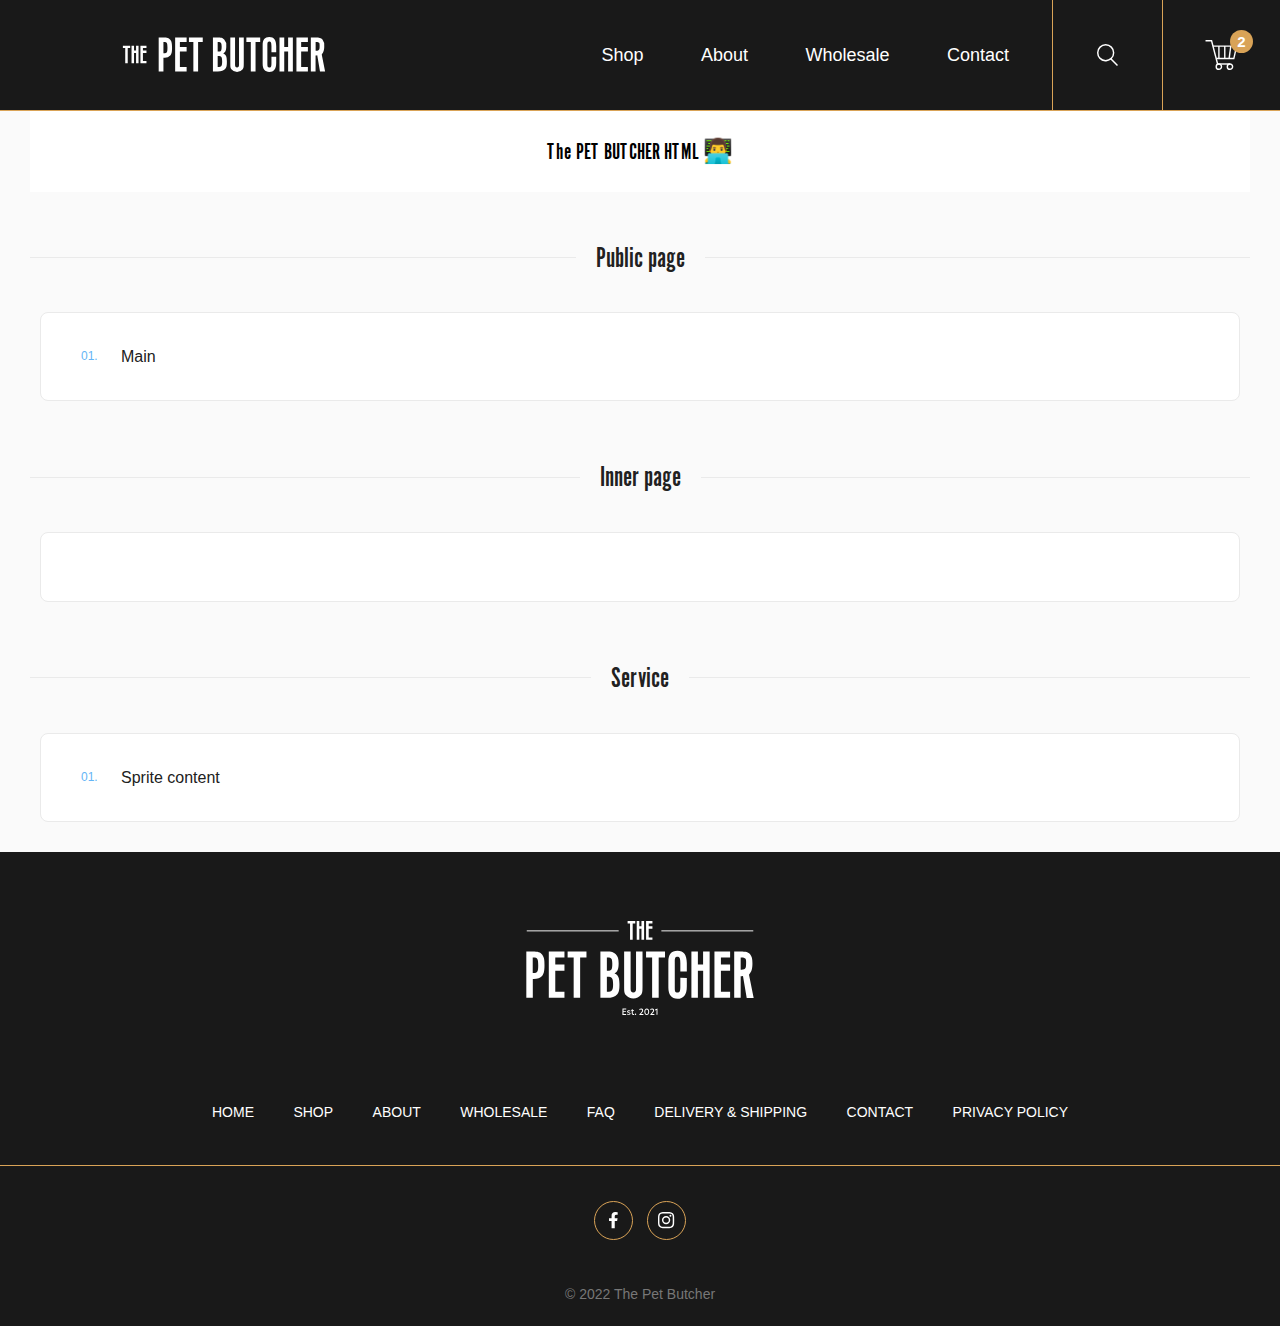
==== index.html @ 8dacd33e "first commit" ====
<!DOCTYPE html>
<html lang="ru">
<head>
    <meta charset="UTF-8">
    <title>the PET BUTCHER</title>
    <meta name="viewport"
          content="width=device-width, user-scalable=no, initial-scale=1.0, maximum-scale=1.0, minimum-scale=1.0">
    <meta http-equiv="X-UA-Compatible" content="ie=edge">
    <link rel="icon" href="favicons/favicon.ico" sizes="any"><!-- 32×32 -->
    <link rel="apple-touch-icon" href="favicons/apple-touch-icon.png"><!-- 180×180 -->
    <link rel="manifest" href="favicons/manifest.webapp">
    <link rel="icon" href="favicons/favicon.svg" type="image/svg+xml">
    <link rel="stylesheet" href="css/plugins.css">
    <link rel="stylesheet" href="css/style.css">
</head>
<body>
<div class="global-wrapper">
    <header class="header">
        <div class="header__row">
            <a href="/" class="header__logo">
                <svg>
                    <use xlink:href="#logo-ico"></use>
                </svg>
            </a>
            <div class="header__nav">
                <div class="header__links">
                    <a href="#" class="header__links-item">Shop</a>
                    <a href="#" class="header__links-item">About</a>
                    <a href="#" class="header__links-item">Wholesale</a>
                    <a href="#" class="header__links-item">Contact</a>
                </div>
                <a href="#" class="header__search">
                    <svg>
                        <use xlink:href="#search-ico"></use>
                    </svg>
                </a>
                <a href="#" class="header__basket">
                    <svg>
                        <use xlink:href="#basket-ico"></use>
                    </svg>
                    <span class="header__basket-circle">2</span>
                </a>
    
            </div>
        </div>
    </header>
    <div class="main">
        <div class="mbox">
            <div class="head-line">
                <h1>The PET BUTCHER HTML 👨&zwj;💻 </h1>
            </div>

            <div class="wrap">

                <h5>Public page</h5>
                <ol class="box">
                    <li>
                        <a href="main.html" class="true">
                            Main
                        </a>
                    </li>
                </ol>
                <h5>Inner page</h5>
                <ol class="box">
                    <li></li>
                </ol>
                <h5>Service</h5>
                <ol class="box">
                    <li>
                        <a href="sprite.html" class="true">
                            Sprite content
                        </a>
                    </li>
                </ol>
            </div>
        </div>
    </div>
    <footer class="footer">
        <div class="footer__top">
            <div class="mbox">
                <a href="#" class="footer__logo">
                    <svg>
                        <use xlink:href="#footer-logo"></use>
                    </svg>
                </a>
                <div class="footer__nav">
                    <a href="#" class="footer__link">Home</a>
                    <a href="#" class="footer__link">Shop</a>
                    <a href="#" class="footer__link">About</a>
                    <a href="#" class="footer__link">Wholesale</a>
                    <a href="#" class="footer__link">FAQ</a>
                    <a href="#" class="footer__link">Delivery & Shipping</a>
                    <a href="#" class="footer__link">Contact</a>
                    <a href="#" class="footer__link">Privacy Policy</a>
                </div>
            </div>
        </div>
        <div class="footer__bottom">
            <div class="mbox">
                <div class="footer__social">
                    <a href="#" class="footer__social-unit">
                        <svg>
                            <use xlink:href="#fb-ico"></use>
                        </svg>
                    </a>
                    <a href="#" class="footer__social-unit">
                        <svg>
                            <use xlink:href="#insta-ico"></use>
                        </svg>
                    </a>
                </div>
                <span class="footer__copyright">© 2022 The Pet Butcher</span>
            </div>
        </div>
    </footer>
    <script>
        let today = new Date();
        let date = today.getFullYear() + '-' + (today.getMonth() + 1) + '-' + today.getDate();
        let time = today.getHours() + ":" + today.getMinutes() + ":" + today.getSeconds();
        let dateTime = date + ' ' + time;
    
        let revision = dateTime;
        let file = 'images/sprite.svg';
    </script>
    <script src="js/plugins.js"></script>
    <script src="js/base.js"></script>
    <script src="js/dev.js"></script>
    <style>
        body {
            font-family: Roboto, Helvetica, Arial, sans-serif;
            font-size: 16px;
            background-color: #fafafa;
            color: #212121;
            margin: 0;
        }

        .head-line {
            background-color: #fff;
            text-align: center;
        }

        .head-line h1 {
            margin: 0 auto;
            padding: 20px 10px;
            max-width: 1280px;
            min-height: 68px;
            box-sizing: border-box;
            color: #000;
            font-size: 24px;
            font-weight: 300;
            word-wrap: break-word;
        }

        .wrap {
            padding: 10px;
            text-align: center;
            overflow: hidden;
        }

        h5 {
            text-align: center;
            position: relative;
            display: inline-block;
            max-width: 1280px;
            margin: 30px 0 10px;
            padding: 0 20px;
            background-color: #fafafa;
            font-weight: 400;
            font-size: 30px;
        }

        h5:before {
            content: '';
            position: absolute;
            height: 1px;
            width: 1280px;
            background-color: #eaeaea;
            top: 50%;
            left: 50%;
            -webkit-transform: translateX(-50%);
            transform: translateX(-50%);
            z-index: -1;
        }

        a {
            color: #212121;
            text-decoration: none;
        }

        a.not-ready {
            opacity: .5;
        }

        a:hover {
            color: #212121;
            text-decoration: underline;
        }

        .box {
            padding: 20px 40px;
            margin: 20px auto;
            width: 100%;
            max-width: 1280px;
            border-radius: 8px;
            box-sizing: border-box;
            border: 1px solid #eaeaea;
            background-color: #fff;
            text-align: left;
            -webkit-columns: 210px auto;
            columns: 210px auto;
            -webkit-column-gap: 50px;
            column-gap: 50px;
            -webkit-column-rule: 1px solid #f2f2f2;
            column-rule: 1px solid #f2f2f2;
        }

        ol,
        ul {
            list-style-type: none;
        }

        li {
            word-wrap: break-word;
            display: inline-block;
            box-sizing: border-box;
            width: 100%;
            padding: 10px 15px 10px 40px;
            position: relative;
        }

        li a::before {
            position: absolute;
            display: inline-block;
        }

        ol {
            counter-reset: item;
        }

        ol li {
            counter-increment: item;
        }

        ol li a::before {
            content: counter(item, decimal-leading-zero) ".";
            top: 13px;
            left: 0;
            color: #64b5f6;
            font-size: 12px;
            font-weight: 500;
            z-index: 10;
        }

        ol li a:visited::before {
            color: #ba68c8;
        }

        ul li a::before {
            content: '';
            top: 18px;
            left: 8px;
            width: 6px;
            height: 6px;
            border-radius: 50%;
            background-color: #64b5f6;
        }

        ul li a:visited::before {
            background-color: #ba68c8;
        }
    </style>
</div>
</body>
</html>
---- css/plugins.css ----
.choices{position:relative;margin-bottom:24px;font-size:16px}.choices:focus{outline:0}.choices:last-child{margin-bottom:0}.choices.is-disabled .choices__inner,.choices.is-disabled .choices__input{background-color:#eaeaea;cursor:not-allowed;-webkit-user-select:none;-ms-user-select:none;user-select:none}.choices.is-disabled .choices__item{cursor:not-allowed}.choices [hidden]{display:none!important}.choices[data-type*=select-one]{cursor:pointer}.choices[data-type*=select-one] .choices__inner{padding-bottom:7.5px}.choices[data-type*=select-one] .choices__input{display:block;width:100%;padding:10px;border-bottom:1px solid #ddd;background-color:#fff;margin:0}.choices[data-type*=select-one] .choices__button{background-image:url([data-uri]);padding:0;background-size:8px;position:absolute;top:50%;right:0;margin-top:-10px;margin-right:25px;height:20px;width:20px;border-radius:10em;opacity:.5}.choices[data-type*=select-one] .choices__button:focus,.choices[data-type*=select-one] .choices__button:hover{opacity:1}.choices[data-type*=select-one] .choices__button:focus{box-shadow:0 0 0 2px #00bcd4}.choices[data-type*=select-one] .choices__item[data-value=''] .choices__button{display:none}.choices[data-type*=select-one]:after{content:'';height:0;width:0;border-style:solid;border-color:#333 transparent transparent;border-width:5px;position:absolute;right:11.5px;top:50%;margin-top:-2.5px;pointer-events:none}.choices[data-type*=select-one].is-open:after{border-color:transparent transparent #333;margin-top:-7.5px}.choices[data-type*=select-one][dir=rtl]:after{left:11.5px;right:auto}.choices[data-type*=select-one][dir=rtl] .choices__button{right:auto;left:0;margin-left:25px;margin-right:0}.choices[data-type*=select-multiple] .choices__inner,.choices[data-type*=text] .choices__inner{cursor:text}.choices[data-type*=select-multiple] .choices__button,.choices[data-type*=text] .choices__button{position:relative;display:inline-block;margin:0 -4px 0 8px;padding-left:16px;border-left:1px solid #008fa1;background-image:url([data-uri]);background-size:8px;width:8px;line-height:1;opacity:.75;border-radius:0}.choices[data-type*=select-multiple] .choices__button:focus,.choices[data-type*=select-multiple] .choices__button:hover,.choices[data-type*=text] .choices__button:focus,.choices[data-type*=text] .choices__button:hover{opacity:1}.choices__inner{display:inline-block;vertical-align:top;width:100%;background-color:#f9f9f9;padding:7.5px 7.5px 3.75px;border:1px solid #ddd;border-radius:2.5px;font-size:14px;min-height:44px;overflow:hidden}.is-focused .choices__inner,.is-open .choices__inner{border-color:#b7b7b7}.is-open .choices__inner{border-radius:2.5px 2.5px 0 0}.is-flipped.is-open .choices__inner{border-radius:0 0 2.5px 2.5px}.choices__list{margin:0;padding-left:0;list-style:none}.choices__list--single{display:inline-block;padding:4px 16px 4px 4px;width:100%}[dir=rtl] .choices__list--single{padding-right:4px;padding-left:16px}.choices__list--single .choices__item{width:100%}.choices__list--multiple{display:inline}.choices__list--multiple .choices__item{display:inline-block;vertical-align:middle;border-radius:20px;padding:4px 10px;font-size:12px;font-weight:500;margin-right:3.75px;margin-bottom:3.75px;background-color:#00bcd4;border:1px solid #00a5bb;color:#fff;word-break:break-all;box-sizing:border-box}.choices__list--multiple .choices__item[data-deletable]{padding-right:5px}[dir=rtl] .choices__list--multiple .choices__item{margin-right:0;margin-left:3.75px}.choices__list--multiple .choices__item.is-highlighted{background-color:#00a5bb;border:1px solid #008fa1}.is-disabled .choices__list--multiple .choices__item{background-color:#aaa;border:1px solid #919191}.choices__list--dropdown{visibility:hidden;z-index:1;position:absolute;width:100%;background-color:#fff;border:1px solid #ddd;top:100%;margin-top:-1px;border-bottom-left-radius:2.5px;border-bottom-right-radius:2.5px;overflow:hidden;word-break:break-all;will-change:visibility}.choices__list--dropdown.is-active{visibility:visible}.is-open .choices__list--dropdown{border-color:#b7b7b7}.is-flipped .choices__list--dropdown{top:auto;bottom:100%;margin-top:0;margin-bottom:-1px;border-radius:.25rem .25rem 0 0}.choices__list--dropdown .choices__list{position:relative;max-height:300px;overflow:auto;-webkit-overflow-scrolling:touch;will-change:scroll-position}.choices__list--dropdown .choices__item{position:relative;padding:10px;font-size:14px}[dir=rtl] .choices__list--dropdown .choices__item{text-align:right}@media (min-width:640px){.choices__list--dropdown .choices__item--selectable{padding-right:100px}.choices__list--dropdown .choices__item--selectable:after{content:attr(data-select-text);font-size:12px;opacity:0;position:absolute;right:10px;top:50%;transform:translateY(-50%)}[dir=rtl] .choices__list--dropdown .choices__item--selectable{text-align:right;padding-left:100px;padding-right:10px}[dir=rtl] .choices__list--dropdown .choices__item--selectable:after{right:auto;left:10px}}.choices__list--dropdown .choices__item--selectable.is-highlighted{background-color:#f2f2f2}.choices__list--dropdown .choices__item--selectable.is-highlighted:after{opacity:.5}.choices__item{cursor:default}.choices__item--selectable{cursor:pointer}.choices__item--disabled{cursor:not-allowed;-webkit-user-select:none;-ms-user-select:none;user-select:none;opacity:.5}.choices__heading{font-weight:600;font-size:12px;padding:10px;border-bottom:1px solid #f7f7f7;color:gray}.choices__button{text-indent:-9999px;-webkit-appearance:none;-moz-appearance:none;appearance:none;border:0;background-color:transparent;background-repeat:no-repeat;background-position:center;cursor:pointer}.choices__button:focus,.choices__input:focus{outline:0}.choices__input{display:inline-block;vertical-align:baseline;background-color:#f9f9f9;font-size:14px;margin-bottom:5px;border:0;border-radius:0;max-width:100%;padding:4px 0 4px 2px}[dir=rtl] .choices__input{padding-right:2px;padding-left:0}.choices__placeholder{opacity:.5}body.compensate-for-scrollbar{overflow:hidden}.fancybox-active{height:auto}.fancybox-is-hidden{left:-9999px;margin:0;position:absolute!important;top:-9999px;visibility:hidden}.fancybox-container{-webkit-backface-visibility:hidden;height:100%;left:0;outline:0;position:fixed;-webkit-tap-highlight-color:transparent;top:0;-ms-touch-action:manipulation;touch-action:manipulation;transform:translateZ(0);width:100%;z-index:99992}.fancybox-container *{box-sizing:border-box}.fancybox-bg,.fancybox-inner,.fancybox-outer,.fancybox-stage{bottom:0;left:0;position:absolute;right:0;top:0}.fancybox-outer{-webkit-overflow-scrolling:touch;overflow-y:auto}.fancybox-bg{background:#1e1e1e;opacity:0;transition-duration:inherit;transition-property:opacity;transition-timing-function:cubic-bezier(.47,0,.74,.71)}.fancybox-is-open .fancybox-bg{opacity:.9;transition-timing-function:cubic-bezier(.22,.61,.36,1)}.fancybox-caption,.fancybox-infobar,.fancybox-navigation .fancybox-button,.fancybox-toolbar{direction:ltr;opacity:0;position:absolute;transition:opacity .25s,visibility .25s;visibility:hidden;z-index:99997}.fancybox-show-caption .fancybox-caption,.fancybox-show-infobar .fancybox-infobar,.fancybox-show-nav .fancybox-navigation .fancybox-button,.fancybox-show-toolbar .fancybox-toolbar{opacity:1;transition:opacity .25s,visibility;visibility:visible}.fancybox-infobar{color:#ccc;font-size:13px;-webkit-font-smoothing:subpixel-antialiased;height:44px;left:0;line-height:44px;min-width:44px;mix-blend-mode:difference;padding:0 10px;pointer-events:none;top:0;-webkit-touch-callout:none;-webkit-user-select:none;-moz-user-select:none;-ms-user-select:none;user-select:none}.fancybox-toolbar{right:0;top:0}.fancybox-stage{direction:ltr;overflow:visible;transform:translateZ(0);z-index:99994}.fancybox-is-open .fancybox-stage{overflow:hidden}.fancybox-slide{-webkit-backface-visibility:hidden;display:none;height:100%;left:0;outline:0;overflow:auto;-webkit-overflow-scrolling:touch;padding:44px;position:absolute;text-align:center;top:0;transition-property:transform,opacity;white-space:normal;width:100%;z-index:99994}.fancybox-slide:before{content:"";display:inline-block;font-size:0;height:100%;vertical-align:middle;width:0}.fancybox-is-sliding .fancybox-slide,.fancybox-slide--current,.fancybox-slide--next,.fancybox-slide--previous{display:block}.fancybox-slide--image{overflow:hidden;padding:44px 0}.fancybox-slide--image:before{display:none}.fancybox-slide--html{padding:6px}.fancybox-content{background:#fff;display:inline-block;margin:0;max-width:100%;overflow:auto;-webkit-overflow-scrolling:touch;padding:44px;position:relative;text-align:left;vertical-align:middle}.fancybox-slide--image .fancybox-content{animation-timing-function:cubic-bezier(.5,0,.14,1);-webkit-backface-visibility:hidden;background:0 0/100% 100% no-repeat;left:0;max-width:none;overflow:visible;padding:0;position:absolute;top:0;transform-origin:top left;transition-property:transform,opacity;-webkit-user-select:none;-moz-user-select:none;-ms-user-select:none;user-select:none;z-index:99995}.fancybox-can-zoomOut .fancybox-content{cursor:zoom-out}.fancybox-can-zoomIn .fancybox-content{cursor:zoom-in}.fancybox-can-pan .fancybox-content,.fancybox-can-swipe .fancybox-content{cursor:grab}.fancybox-is-grabbing .fancybox-content{cursor:grabbing}.fancybox-container [data-selectable=true]{cursor:text}.fancybox-image,.fancybox-spaceball{background:0 0;border:0;height:100%;left:0;margin:0;max-height:none;max-width:none;padding:0;position:absolute;top:0;-webkit-user-select:none;-moz-user-select:none;-ms-user-select:none;user-select:none;width:100%}.fancybox-spaceball{z-index:1}.fancybox-slide--iframe .fancybox-content,.fancybox-slide--map .fancybox-content,.fancybox-slide--pdf .fancybox-content,.fancybox-slide--video .fancybox-content{height:100%;overflow:visible;padding:0;width:100%}.fancybox-slide--video .fancybox-content{background:#000}.fancybox-slide--map .fancybox-content{background:#e5e3df}.fancybox-slide--iframe .fancybox-content{background:#fff}.fancybox-iframe,.fancybox-video{background:0 0;border:0;display:block;height:100%;margin:0;overflow:hidden;padding:0;width:100%}.fancybox-iframe{left:0;position:absolute;top:0}.fancybox-error{background:#fff;cursor:default;max-width:400px;padding:40px;width:100%}.fancybox-error p{color:#444;font-size:16px;line-height:20px;margin:0;padding:0}.fancybox-button{background:rgba(30,30,30,.6);border:0;border-radius:0;box-shadow:none;cursor:pointer;display:inline-block;height:44px;margin:0;padding:10px;position:relative;transition:color .2s;vertical-align:top;visibility:inherit;width:44px}.fancybox-button,.fancybox-button:link,.fancybox-button:visited{color:#ccc}.fancybox-button:hover{color:#fff}.fancybox-button:focus{outline:0}.fancybox-button.fancybox-focus{outline:dotted 1px}.fancybox-button[disabled],.fancybox-button[disabled]:hover{color:#888;cursor:default;outline:0}.fancybox-button div{height:100%}.fancybox-button svg{display:block;height:100%;overflow:visible;position:relative;width:100%}.fancybox-button svg path{fill:currentColor;stroke-width:0}.fancybox-button--fsenter svg:nth-child(2),.fancybox-button--fsexit svg:first-child,.fancybox-button--pause svg:first-child,.fancybox-button--play svg:nth-child(2){display:none}.fancybox-progress{background:#ff5268;height:2px;left:0;position:absolute;right:0;top:0;transform:scaleX(0);transform-origin:0;transition-property:transform;transition-timing-function:linear;z-index:99998}.fancybox-close-small{background:0 0;border:0;border-radius:0;color:#ccc;cursor:pointer;opacity:.8;padding:8px;position:absolute;right:-12px;top:-44px;z-index:401}.fancybox-close-small:hover{color:#fff;opacity:1}.fancybox-slide--html .fancybox-close-small{color:currentColor;padding:10px;right:0;top:0}.fancybox-slide--image.fancybox-is-scaling .fancybox-content{overflow:hidden}.fancybox-is-scaling .fancybox-close-small,.fancybox-is-zoomable.fancybox-can-pan .fancybox-close-small{display:none}.fancybox-navigation .fancybox-button{background-clip:content-box;height:100px;opacity:0;position:absolute;top:calc(50% - 50px);width:70px}.fancybox-navigation .fancybox-button div{padding:7px}.fancybox-navigation .fancybox-button--arrow_left{left:0;padding:31px 26px 31px 6px}.fancybox-navigation .fancybox-button--arrow_right{padding:31px 6px 31px 26px;right:0}.fancybox-caption{background:linear-gradient(0deg,rgba(0,0,0,.85) 0,rgba(0,0,0,.3) 50%,rgba(0,0,0,.15) 65%,rgba(0,0,0,.075) 75.5%,rgba(0,0,0,.037) 82.85%,rgba(0,0,0,.019) 88%,transparent);bottom:0;color:#eee;font-size:14px;font-weight:400;left:0;line-height:1.5;padding:75px 44px 25px;pointer-events:none;right:0;text-align:center;z-index:99996}.fancybox-caption--separate{margin-top:-50px}.fancybox-caption__body{max-height:50vh;overflow:auto;pointer-events:all}.fancybox-caption a,.fancybox-caption a:link,.fancybox-caption a:visited{color:#ccc;text-decoration:none}.fancybox-caption a:hover{color:#fff;text-decoration:underline}.fancybox-loading{animation:1s linear infinite a;background:0 0;border:4px solid #888;border-bottom-color:#fff;border-radius:50%;height:50px;left:50%;margin:-25px 0 0 -25px;opacity:.7;padding:0;position:absolute;top:50%;width:50px;z-index:99999}@keyframes a{to{transform:rotate(1turn)}}.fancybox-animated{transition-timing-function:cubic-bezier(0,0,.25,1)}.fancybox-fx-slide.fancybox-slide--previous{opacity:0;transform:translate3d(-100%,0,0)}.fancybox-fx-slide.fancybox-slide--next{opacity:0;transform:translate3d(100%,0,0)}.fancybox-fx-slide.fancybox-slide--current{opacity:1;transform:translateZ(0)}.fancybox-fx-fade.fancybox-slide--next,.fancybox-fx-fade.fancybox-slide--previous{opacity:0;transition-timing-function:cubic-bezier(.19,1,.22,1)}.fancybox-fx-fade.fancybox-slide--current{opacity:1}.fancybox-fx-zoom-in-out.fancybox-slide--previous{opacity:0;transform:scale3d(1.5,1.5,1.5)}.fancybox-fx-zoom-in-out.fancybox-slide--next{opacity:0;transform:scale3d(.5,.5,.5)}.fancybox-fx-zoom-in-out.fancybox-slide--current{opacity:1;transform:scaleX(1)}.fancybox-fx-rotate.fancybox-slide--previous{opacity:0;transform:rotate(-1turn)}.fancybox-fx-rotate.fancybox-slide--next{opacity:0;transform:rotate(1turn)}.fancybox-fx-rotate.fancybox-slide--current{opacity:1;transform:rotate(0)}.fancybox-fx-circular.fancybox-slide--previous{opacity:0;transform:scale3d(0,0,0) translate3d(-100%,0,0)}.fancybox-fx-circular.fancybox-slide--next{opacity:0;transform:scale3d(0,0,0) translate3d(100%,0,0)}.fancybox-fx-circular.fancybox-slide--current{opacity:1;transform:scaleX(1) translateZ(0)}.fancybox-fx-tube.fancybox-slide--previous{transform:translate3d(-100%,0,0) scale(.1) skew(-10deg)}.fancybox-fx-tube.fancybox-slide--next{transform:translate3d(100%,0,0) scale(.1) skew(10deg)}.fancybox-fx-tube.fancybox-slide--current{transform:translateZ(0) scale(1)}@media (max-height:576px){.fancybox-slide{padding-left:6px;padding-right:6px}.fancybox-slide--image{padding:6px 0}.fancybox-close-small{right:-6px}.fancybox-slide--image .fancybox-close-small{background:#4e4e4e;color:#f2f4f6;height:36px;opacity:1;padding:6px;right:0;top:0;width:36px}.fancybox-caption{padding-left:12px;padding-right:12px}}.fancybox-share{background:#f4f4f4;border-radius:3px;max-width:90%;padding:30px;text-align:center}.fancybox-share h1{color:#222;font-size:35px;font-weight:700;margin:0 0 20px}.fancybox-share p{margin:0;padding:0}.fancybox-share__button{border:0;border-radius:3px;display:inline-block;font-size:14px;font-weight:700;line-height:40px;margin:0 5px 10px;min-width:130px;padding:0 15px;text-decoration:none;transition:.2s;-webkit-user-select:none;-moz-user-select:none;-ms-user-select:none;user-select:none;white-space:nowrap}.fancybox-share__button:link,.fancybox-share__button:visited{color:#fff}.fancybox-share__button:hover{text-decoration:none}.fancybox-share__button--fb{background:#3b5998}.fancybox-share__button--fb:hover{background:#344e86}.fancybox-share__button--pt{background:#bd081d}.fancybox-share__button--pt:hover{background:#aa0719}.fancybox-share__button--tw{background:#1da1f2}.fancybox-share__button--tw:hover{background:#0d95e8}.fancybox-share__button svg{height:25px;margin-right:7px;position:relative;top:-1px;vertical-align:middle;width:25px}.fancybox-share__button svg path{fill:#fff}.fancybox-share__input{background:0 0;border:0;border-bottom:1px solid #d7d7d7;border-radius:0;color:#5d5b5b;font-size:14px;margin:10px 0 0;outline:0;padding:10px 15px;width:100%}.fancybox-thumbs{background:#ddd;bottom:0;display:none;margin:0;-webkit-overflow-scrolling:touch;-ms-overflow-style:-ms-autohiding-scrollbar;padding:2px 2px 4px;position:absolute;right:0;-webkit-tap-highlight-color:transparent;top:0;width:212px;z-index:99995}.fancybox-thumbs-x{overflow-x:auto;overflow-y:hidden}.fancybox-show-thumbs .fancybox-thumbs{display:block}.fancybox-show-thumbs .fancybox-inner{right:212px}.fancybox-thumbs__list{font-size:0;height:100%;list-style:none;margin:0;overflow-x:hidden;overflow-y:auto;padding:0;position:relative;white-space:nowrap;width:100%}.fancybox-thumbs-x .fancybox-thumbs__list{overflow:hidden}.fancybox-thumbs-y .fancybox-thumbs__list::-webkit-scrollbar{width:7px}.fancybox-thumbs-y .fancybox-thumbs__list::-webkit-scrollbar-track{background:#fff;border-radius:10px;box-shadow:inset 0 0 6px rgba(0,0,0,.3)}.fancybox-thumbs-y .fancybox-thumbs__list::-webkit-scrollbar-thumb{background:#2a2a2a;border-radius:10px}.fancybox-thumbs__list a{-webkit-backface-visibility:hidden;backface-visibility:hidden;background-color:rgba(0,0,0,.1);background-position:50%;background-repeat:no-repeat;background-size:cover;cursor:pointer;float:left;height:75px;margin:2px;max-height:calc(100% - 8px);max-width:calc(50% - 4px);outline:0;overflow:hidden;padding:0;position:relative;-webkit-tap-highlight-color:transparent;width:100px}.fancybox-thumbs__list a:before{border:6px solid #ff5268;bottom:0;content:"";left:0;opacity:0;position:absolute;right:0;top:0;transition:.2s cubic-bezier(.25,.46,.45,.94);z-index:99991}.fancybox-thumbs__list a:focus:before{opacity:.5}.fancybox-thumbs__list a.fancybox-thumbs-active:before{opacity:1}@media (max-width:576px){.fancybox-thumbs{width:110px}.fancybox-show-thumbs .fancybox-inner{right:110px}.fancybox-thumbs__list a{max-width:calc(100% - 10px)}}html{font-family:sans-serif;-ms-text-size-adjust:100%;-webkit-text-size-adjust:100%}body{margin:0}article,aside,details,figcaption,figure,footer,header,hgroup,main,menu,nav,section,summary{display:block}audio,canvas,progress,video{display:inline-block;vertical-align:baseline}audio:not([controls]){display:none;height:0}[hidden],template{display:none}a{background-color:transparent}a:active,a:hover{outline:0}abbr[title]{border-bottom:1px dotted}b,optgroup,strong{font-weight:700}dfn{font-style:italic}h1{font-size:2em;margin:.67em 0}mark{background:#ff0;color:#000}small{font-size:80%}sub,sup{font-size:75%;line-height:0;position:relative;vertical-align:baseline}sup{top:-.5em}sub{bottom:-.25em}img{border:0}svg:not(:root){overflow:hidden}figure{margin:1em 40px}hr{box-sizing:content-box;height:0}pre,textarea{overflow:auto}code,kbd,pre,samp{font-family:monospace,monospace;font-size:1em}button,input,optgroup,select,textarea{color:inherit;font:inherit;margin:0}button{overflow:visible}button,select{text-transform:none}button,html input[type=button],input[type=reset],input[type=submit]{-webkit-appearance:button;cursor:pointer}button[disabled],html input[disabled]{cursor:default}button::-moz-focus-inner,input::-moz-focus-inner{border:0;padding:0}input{line-height:normal}input[type=checkbox],input[type=radio]{box-sizing:border-box;padding:0}input[type=number]::-webkit-inner-spin-button,input[type=number]::-webkit-outer-spin-button{height:auto}input[type=search]{-webkit-appearance:textfield;box-sizing:content-box}input[type=search]::-webkit-search-cancel-button,input[type=search]::-webkit-search-decoration{-webkit-appearance:none}fieldset{border:1px solid silver;margin:0 2px;padding:.35em .625em .75em}legend{border:0;padding:0}table{border-collapse:collapse;border-spacing:0}td,th{padding:0}@font-face{font-family:swiper-icons;src:url("data:application/font-woff;charset=utf-8;base64, [base64]//wADZ2x5ZgAAAywAAADMAAAD2MHtryVoZWFkAAABbAAAADAAAAA2E2+eoWhoZWEAAAGcAAAAHwAAACQC9gDzaG10eAAAAigAAAAZAAAArgJkABFsb2NhAAAC0AAAAFoAAABaFQAUGG1heHAAAAG8AAAAHwAAACAAcABAbmFtZQAAA/gAAAE5AAACXvFdBwlwb3N0AAAFNAAAAGIAAACE5s74hXjaY2BkYGAAYpf5Hu/j+W2+MnAzMYDAzaX6QjD6/4//Bxj5GA8AuRwMYGkAPywL13jaY2BkYGA88P8Agx4j+/8fQDYfA1AEBWgDAIB2BOoAeNpjYGRgYNBh4GdgYgABEMnIABJzYNADCQAACWgAsQB42mNgYfzCOIGBlYGB0YcxjYGBwR1Kf2WQZGhhYGBiYGVmgAFGBiQQkOaawtDAoMBQxXjg/wEGPcYDDA4wNUA2CCgwsAAAO4EL6gAAeNpj2M0gyAACqxgGNWBkZ2D4/wMA+xkDdgAAAHjaY2BgYGaAYBkGRgYQiAHyGMF8FgYHIM3DwMHABGQrMOgyWDLEM1T9/w8UBfEMgLzE////P/5//f/V/xv+r4eaAAeMbAxwIUYmIMHEgKYAYjUcsDAwsLKxc3BycfPw8jEQA/[base64]/uznmfPFBNODM2K7MTQ45YEAZqGP81AmGGcF3iPqOop0r1SPTaTbVkfUe4HXj97wYE+yNwWYxwWu4v1ugWHgo3S1XdZEVqWM7ET0cfnLGxWfkgR42o2PvWrDMBSFj/IHLaF0zKjRgdiVMwScNRAoWUoH78Y2icB/yIY09An6AH2Bdu/UB+yxopYshQiEvnvu0dURgDt8QeC8PDw7Fpji3fEA4z/PEJ6YOB5hKh4dj3EvXhxPqH/SKUY3rJ7srZ4FZnh1PMAtPhwP6fl2PMJMPDgeQ4rY8YT6Gzao0eAEA409DuggmTnFnOcSCiEiLMgxCiTI6Cq5DZUd3Qmp10vO0LaLTd2cjN4fOumlc7lUYbSQcZFkutRG7g6JKZKy0RmdLY680CDnEJ+UMkpFFe1RN7nxdVpXrC4aTtnaurOnYercZg2YVmLN/d/gczfEimrE/fs/bOuq29Zmn8tloORaXgZgGa78yO9/cnXm2BpaGvq25Dv9S4E9+5SIc9PqupJKhYFSSl47+Qcr1mYNAAAAeNptw0cKwkAAAMDZJA8Q7OUJvkLsPfZ6zFVERPy8qHh2YER+3i/BP83vIBLLySsoKimrqKqpa2hp6+jq6RsYGhmbmJqZSy0sraxtbO3sHRydnEMU4uR6yx7JJXveP7WrDycAAAAAAAH//wACeNpjYGRgYOABYhkgZgJCZgZNBkYGLQZtIJsFLMYAAAw3ALgAeNolizEKgDAQBCchRbC2sFER0YD6qVQiBCv/H9ezGI6Z5XBAw8CBK/m5iQQVauVbXLnOrMZv2oLdKFa8Pjuru2hJzGabmOSLzNMzvutpB3N42mNgZGBg4GKQYzBhYMxJLMlj4GBgAYow/P/PAJJhLM6sSoWKfWCAAwDAjgbRAAB42mNgYGBkAIIbCZo5IPrmUn0hGA0AO8EFTQAA");font-weight:400;font-style:normal}:root{--swiper-theme-color:#007aff;--swiper-navigation-size:44px}.swiper{margin-left:auto;margin-right:auto;position:relative;overflow:hidden;list-style:none;padding:0;z-index:1}.swiper-vertical>.swiper-wrapper{flex-direction:column}.swiper-wrapper{position:relative;width:100%;height:100%;z-index:1;display:flex;transition-property:transform;box-sizing:content-box}.swiper-android .swiper-slide,.swiper-wrapper{transform:translate3d(0,0,0)}.swiper-pointer-events{touch-action:pan-y}.swiper-pointer-events.swiper-vertical{touch-action:pan-x}.swiper-slide{flex-shrink:0;width:100%;height:100%;position:relative;transition-property:transform}.swiper-slide-invisible-blank{visibility:hidden}.swiper-autoheight,.swiper-autoheight .swiper-slide{height:auto}.swiper-autoheight .swiper-wrapper{align-items:flex-start;transition-property:transform,height}.swiper-3d,.swiper-3d.swiper-css-mode .swiper-wrapper{perspective:1200px}.swiper-3d .swiper-cube-shadow,.swiper-3d .swiper-slide,.swiper-3d .swiper-slide-shadow,.swiper-3d .swiper-slide-shadow-bottom,.swiper-3d .swiper-slide-shadow-left,.swiper-3d .swiper-slide-shadow-right,.swiper-3d .swiper-slide-shadow-top,.swiper-3d .swiper-wrapper{transform-style:preserve-3d}.swiper-3d .swiper-slide-shadow,.swiper-3d .swiper-slide-shadow-bottom,.swiper-3d .swiper-slide-shadow-left,.swiper-3d .swiper-slide-shadow-right,.swiper-3d .swiper-slide-shadow-top{position:absolute;left:0;top:0;width:100%;height:100%;pointer-events:none;z-index:10}.swiper-3d .swiper-slide-shadow{background:rgba(0,0,0,.15)}.swiper-3d .swiper-slide-shadow-left{background-image:linear-gradient(to left,rgba(0,0,0,.5),rgba(0,0,0,0))}.swiper-3d .swiper-slide-shadow-right{background-image:linear-gradient(to right,rgba(0,0,0,.5),rgba(0,0,0,0))}.swiper-3d .swiper-slide-shadow-top{background-image:linear-gradient(to top,rgba(0,0,0,.5),rgba(0,0,0,0))}.swiper-3d .swiper-slide-shadow-bottom{background-image:linear-gradient(to bottom,rgba(0,0,0,.5),rgba(0,0,0,0))}.swiper-css-mode>.swiper-wrapper{overflow:auto;scrollbar-width:none;-ms-overflow-style:none}.swiper-css-mode>.swiper-wrapper::-webkit-scrollbar{display:none}.swiper-css-mode>.swiper-wrapper>.swiper-slide{scroll-snap-align:start start}.swiper-horizontal.swiper-css-mode>.swiper-wrapper{scroll-snap-type:x mandatory}.swiper-vertical.swiper-css-mode>.swiper-wrapper{scroll-snap-type:y mandatory}.swiper-centered>.swiper-wrapper::before{content:'';flex-shrink:0;order:9999}.swiper-centered.swiper-horizontal>.swiper-wrapper>.swiper-slide:first-child{margin-inline-start:var(--swiper-centered-offset-before)}.swiper-centered.swiper-horizontal>.swiper-wrapper::before{height:100%;min-height:1px;width:var(--swiper-centered-offset-after)}.swiper-centered.swiper-vertical>.swiper-wrapper>.swiper-slide:first-child{margin-block-start:var(--swiper-centered-offset-before)}.swiper-centered.swiper-vertical>.swiper-wrapper::before{width:100%;min-width:1px;height:var(--swiper-centered-offset-after)}.swiper-centered>.swiper-wrapper>.swiper-slide{scroll-snap-align:center center}.swiper-virtual.swiper-css-mode .swiper-wrapper::after{content:'';position:absolute;left:0;top:0;pointer-events:none}.swiper-virtual.swiper-css-mode.swiper-horizontal .swiper-wrapper::after{height:1px;width:var(--swiper-virtual-size)}.swiper-virtual.swiper-css-mode.swiper-vertical .swiper-wrapper::after{width:1px;height:var(--swiper-virtual-size)}.swiper-button-next,.swiper-button-prev{position:absolute;top:50%;width:calc(var(--swiper-navigation-size)/ 44 * 27);height:var(--swiper-navigation-size);margin-top:calc(0px - (var(--swiper-navigation-size)/ 2));z-index:10;cursor:pointer;display:flex;align-items:center;justify-content:center;color:var(--swiper-navigation-color,var(--swiper-theme-color))}.swiper-button-next.swiper-button-disabled,.swiper-button-prev.swiper-button-disabled{opacity:.35;cursor:auto;pointer-events:none}.swiper-button-next:after,.swiper-button-prev:after{font-family:swiper-icons;font-size:var(--swiper-navigation-size);text-transform:none!important;letter-spacing:0;text-transform:none;font-variant:initial;line-height:1}.swiper-button-prev,.swiper-rtl .swiper-button-next{left:10px;right:auto}.swiper-button-prev:after,.swiper-rtl .swiper-button-next:after{content:'prev'}.swiper-button-next,.swiper-rtl .swiper-button-prev{right:10px;left:auto}.swiper-button-next:after,.swiper-rtl .swiper-button-prev:after{content:'next'}.swiper-button-lock{display:none}.swiper-pagination{position:absolute;text-align:center;transition:opacity .3s;transform:translate3d(0,0,0);z-index:10}.swiper-pagination.swiper-pagination-hidden{opacity:0}.swiper-horizontal>.swiper-pagination-bullets,.swiper-pagination-bullets.swiper-pagination-horizontal,.swiper-pagination-custom,.swiper-pagination-fraction{bottom:10px;left:0;width:100%}.swiper-pagination-bullets-dynamic{overflow:hidden;font-size:0}.swiper-pagination-bullets-dynamic .swiper-pagination-bullet{transform:scale(.33);position:relative}.swiper-pagination-bullets-dynamic .swiper-pagination-bullet-active,.swiper-pagination-bullets-dynamic .swiper-pagination-bullet-active-main{transform:scale(1)}.swiper-pagination-bullets-dynamic .swiper-pagination-bullet-active-prev{transform:scale(.66)}.swiper-pagination-bullets-dynamic .swiper-pagination-bullet-active-prev-prev{transform:scale(.33)}.swiper-pagination-bullets-dynamic .swiper-pagination-bullet-active-next{transform:scale(.66)}.swiper-pagination-bullets-dynamic .swiper-pagination-bullet-active-next-next{transform:scale(.33)}.swiper-pagination-bullet{width:var(--swiper-pagination-bullet-width,var(--swiper-pagination-bullet-size,8px));height:var(--swiper-pagination-bullet-height,var(--swiper-pagination-bullet-size,8px));display:inline-block;border-radius:50%;background:var(--swiper-pagination-bullet-inactive-color,#000);opacity:var(--swiper-pagination-bullet-inactive-opacity,.2)}button.swiper-pagination-bullet{border:none;margin:0;padding:0;box-shadow:none;-webkit-appearance:none;appearance:none}.swiper-pagination-clickable .swiper-pagination-bullet{cursor:pointer}.swiper-pagination-bullet:only-child{display:none!important}.swiper-pagination-bullet-active{opacity:var(--swiper-pagination-bullet-opacity,1);background:var(--swiper-pagination-color,var(--swiper-theme-color))}.swiper-pagination-vertical.swiper-pagination-bullets,.swiper-vertical>.swiper-pagination-bullets{right:10px;top:50%;transform:translate3d(0,-50%,0)}.swiper-pagination-vertical.swiper-pagination-bullets .swiper-pagination-bullet,.swiper-vertical>.swiper-pagination-bullets .swiper-pagination-bullet{margin:var(--swiper-pagination-bullet-vertical-gap,6px) 0;display:block}.swiper-pagination-vertical.swiper-pagination-bullets.swiper-pagination-bullets-dynamic,.swiper-vertical>.swiper-pagination-bullets.swiper-pagination-bullets-dynamic{top:50%;transform:translateY(-50%);width:8px}.swiper-pagination-vertical.swiper-pagination-bullets.swiper-pagination-bullets-dynamic .swiper-pagination-bullet,.swiper-vertical>.swiper-pagination-bullets.swiper-pagination-bullets-dynamic .swiper-pagination-bullet{display:inline-block;transition:transform .2s,top .2s}.swiper-horizontal>.swiper-pagination-bullets .swiper-pagination-bullet,.swiper-pagination-horizontal.swiper-pagination-bullets .swiper-pagination-bullet{margin:0 var(--swiper-pagination-bullet-horizontal-gap,4px)}.swiper-horizontal>.swiper-pagination-bullets.swiper-pagination-bullets-dynamic,.swiper-pagination-horizontal.swiper-pagination-bullets.swiper-pagination-bullets-dynamic{left:50%;transform:translateX(-50%);white-space:nowrap}.swiper-horizontal>.swiper-pagination-bullets.swiper-pagination-bullets-dynamic .swiper-pagination-bullet,.swiper-pagination-horizontal.swiper-pagination-bullets.swiper-pagination-bullets-dynamic .swiper-pagination-bullet{transition:transform .2s,left .2s}.swiper-horizontal.swiper-rtl>.swiper-pagination-bullets-dynamic .swiper-pagination-bullet{transition:transform .2s,right .2s}.swiper-pagination-progressbar{background:rgba(0,0,0,.25);position:absolute}.swiper-pagination-progressbar .swiper-pagination-progressbar-fill{background:var(--swiper-pagination-color,var(--swiper-theme-color));position:absolute;left:0;top:0;width:100%;height:100%;transform:scale(0);transform-origin:left top}.swiper-rtl .swiper-pagination-progressbar .swiper-pagination-progressbar-fill{transform-origin:right top}.swiper-horizontal>.swiper-pagination-progressbar,.swiper-pagination-progressbar.swiper-pagination-horizontal,.swiper-pagination-progressbar.swiper-pagination-vertical.swiper-pagination-progressbar-opposite,.swiper-vertical>.swiper-pagination-progressbar.swiper-pagination-progressbar-opposite{width:100%;height:4px;left:0;top:0}.swiper-horizontal>.swiper-pagination-progressbar.swiper-pagination-progressbar-opposite,.swiper-pagination-progressbar.swiper-pagination-horizontal.swiper-pagination-progressbar-opposite,.swiper-pagination-progressbar.swiper-pagination-vertical,.swiper-vertical>.swiper-pagination-progressbar{width:4px;height:100%;left:0;top:0}.swiper-pagination-lock{display:none}.swiper-scrollbar{border-radius:10px;position:relative;-ms-touch-action:none;background:rgba(0,0,0,.1)}.swiper-horizontal>.swiper-scrollbar{position:absolute;left:1%;bottom:3px;z-index:50;height:5px;width:98%}.swiper-vertical>.swiper-scrollbar{position:absolute;right:3px;top:1%;z-index:50;width:5px;height:98%}.swiper-scrollbar-drag{height:100%;width:100%;position:relative;background:rgba(0,0,0,.5);border-radius:10px;left:0;top:0}.swiper-scrollbar-cursor-drag{cursor:move}.swiper-scrollbar-lock{display:none}.swiper-zoom-container{width:100%;height:100%;display:flex;justify-content:center;align-items:center;text-align:center}.swiper-zoom-container>canvas,.swiper-zoom-container>img,.swiper-zoom-container>svg{max-width:100%;max-height:100%;object-fit:contain}.swiper-slide-zoomed{cursor:move}.swiper-lazy-preloader{width:42px;height:42px;position:absolute;left:50%;top:50%;margin-left:-21px;margin-top:-21px;z-index:10;transform-origin:50%;animation:1s linear infinite swiper-preloader-spin;box-sizing:border-box;border:4px solid var(--swiper-preloader-color,var(--swiper-theme-color));border-radius:50%;border-top-color:transparent}.swiper-lazy-preloader-white{--swiper-preloader-color:#fff}.swiper-lazy-preloader-black{--swiper-preloader-color:#000}@keyframes swiper-preloader-spin{100%{transform:rotate(360deg)}}.swiper .swiper-notification{position:absolute;left:0;top:0;pointer-events:none;opacity:0;z-index:-1000}.swiper-free-mode>.swiper-wrapper{transition-timing-function:ease-out;margin:0 auto}.swiper-grid>.swiper-wrapper{flex-wrap:wrap}.swiper-grid-column>.swiper-wrapper{flex-wrap:wrap;flex-direction:column}.swiper-fade.swiper-free-mode .swiper-slide{transition-timing-function:ease-out}.swiper-fade .swiper-slide{pointer-events:none;transition-property:opacity}.swiper-fade .swiper-slide .swiper-slide{pointer-events:none}.swiper-fade .swiper-slide-active,.swiper-fade .swiper-slide-active .swiper-slide-active{pointer-events:auto}.swiper-cube{overflow:visible}.swiper-cube .swiper-slide{pointer-events:none;-webkit-backface-visibility:hidden;backface-visibility:hidden;z-index:1;visibility:hidden;transform-origin:0 0;width:100%;height:100%}.swiper-cube .swiper-slide .swiper-slide{pointer-events:none}.swiper-cube.swiper-rtl .swiper-slide{transform-origin:100% 0}.swiper-cube .swiper-slide-active,.swiper-cube .swiper-slide-active .swiper-slide-active{pointer-events:auto}.swiper-cube .swiper-slide-active,.swiper-cube .swiper-slide-next,.swiper-cube .swiper-slide-next+.swiper-slide,.swiper-cube .swiper-slide-prev{pointer-events:auto;visibility:visible}.swiper-cube .swiper-slide-shadow-bottom,.swiper-cube .swiper-slide-shadow-left,.swiper-cube .swiper-slide-shadow-right,.swiper-cube .swiper-slide-shadow-top{z-index:0;-webkit-backface-visibility:hidden;backface-visibility:hidden}.swiper-cube .swiper-cube-shadow{position:absolute;left:0;bottom:0;width:100%;height:100%;opacity:.6;z-index:0}.swiper-cube .swiper-cube-shadow:before{content:'';background:#000;position:absolute;left:0;top:0;bottom:0;right:0;filter:blur(50px)}.swiper-flip{overflow:visible}.swiper-flip .swiper-slide{pointer-events:none;-webkit-backface-visibility:hidden;backface-visibility:hidden;z-index:1}.swiper-flip .swiper-slide .swiper-slide{pointer-events:none}.swiper-flip .swiper-slide-active,.swiper-flip .swiper-slide-active .swiper-slide-active{pointer-events:auto}.swiper-flip .swiper-slide-shadow-bottom,.swiper-flip .swiper-slide-shadow-left,.swiper-flip .swiper-slide-shadow-right,.swiper-flip .swiper-slide-shadow-top{z-index:0;-webkit-backface-visibility:hidden;backface-visibility:hidden}.swiper-creative .swiper-slide{-webkit-backface-visibility:hidden;backface-visibility:hidden;overflow:hidden;transition-property:transform,opacity,height}.swiper-cards{overflow:visible}.swiper-cards .swiper-slide{transform-origin:center bottom;-webkit-backface-visibility:hidden;backface-visibility:hidden;overflow:hidden}
---- css/style.css ----
html{font-family:"Hero New",-apple-system,BlinkMacSystemFont,"Segoe UI","Helvetica Neue",Arial,sans-serif,"Apple Color Emoji","Segoe UI Emoji","Segoe UI Symbol";font-weight:400;font-style:normal}.h1,.h2,.h3,.h4,.h5,.h6,h1,h2,h3,h4,h5,h6{margin:0;font-family:"Alternate Gothic",-apple-system,BlinkMacSystemFont,"Segoe UI","Helvetica Neue",Arial,sans-serif,"Apple Color Emoji","Segoe UI Emoji","Segoe UI Symbol"}.mbox{max-width:1580px;margin:0 auto;padding:0 30px}@media (max-width:1199.98px){.mbox{max-width:994px;padding:0 20px}}@media (max-width:991.98px){.mbox{max-width:770px}}@media (max-width:767.98px){.mbox{max-width:736px}}*,:after,:before{box-sizing:border-box;outline:0}*,body,html{-webkit-text-size-adjust:none;-webkit-appearance:none;max-height:9001em}html{height:100%}body{min-height:100%;height:100%;width:100%;min-width:320px;font-family:"Hero New",-apple-system,BlinkMacSystemFont,"Segoe UI","Helvetica Neue",Arial,sans-serif,"Apple Color Emoji","Segoe UI Emoji","Segoe UI Symbol";background:#fff;color:#191919;position:relative;font-size:16px;line-height:1.69;margin:0}@media (max-width:575.98px){body{font-size:14px;line-height:1.57}}body.body--fixed{overflow:hidden}img{vertical-align:bottom;border:0;max-width:100%}input:focus,input:focus-within,textarea:focus,textarea:focus-within{outline:1px solid rgba(155,174,124,.6)}select{padding:0;border:unset;background-color:transparent}p{margin:0}ul{padding:0;margin:0;list-style:none}a{text-decoration:none}.global-wrapper{display:flex;flex-direction:column;height:100%}.main{flex-grow:1;flex-shrink:0;flex-basis:auto;margin-top:111px}.header{background-color:#191919;position:fixed;top:0;right:0;left:0;z-index:999}.header__row{display:flex;justify-content:space-between;align-items:center;border-bottom:1px solid #d9a357}.header__logo{margin:7px 0 0 9.5%}.header__logo svg{width:204px;height:35px;fill:#fff;transition:fill .3s}.header__logo:hover svg{fill:#d9a357}.header__nav{display:flex;align-items:center}.header__links-item{color:#fff;font-size:18px;font-weight:400;margin-right:53px;transition:color .3s}.header__links-item:last-child{margin-right:43px}.header__links-item:hover{color:#d9a357}.header__search{padding:44px;border-right:1px solid #d9a357;border-left:1px solid #d9a357;display:flex}.header__search:hover svg{fill:#d9a357}.header__search svg{width:21px;height:22px;fill:#fff;transition:fill .3s}.header__basket{margin:0 42px;position:relative;display:flex}.header__basket:hover .header__basket-circle{color:#d9a357;background-color:#fff}.header__basket svg{width:33px;height:30px}.header__basket-circle{position:absolute;top:-10px;right:-15px;font-size:15px;font-weight:600;color:#fff;border-radius:50%;background-color:#d9a357;width:23px;height:23px;display:flex;justify-content:center;align-items:center;transition:color .3s,background-color .3s}.footer{background-color:#191919}.footer__top{display:flex;align-items:center;flex-direction:column;border-bottom:1px solid #d9a357}.footer__logo{display:flex;justify-content:center;margin:69px auto 83px}.footer__logo svg{width:228px;height:94px}.footer__nav{margin-bottom:40px}.footer__link{font-size:14px;font-weight:500;text-transform:uppercase;line-height:1.4;color:#fff;transition:color .3s}.footer__link:not(:last-child){margin-right:35px}.footer__link:hover{color:#d9a357}.footer__bottom{padding-top:35px;display:flex;flex-direction:column;align-items:center;margin:0 auto}.footer__social{margin:0 auto 40px;display:flex;justify-content:center}.footer__social-unit{border-radius:50%;background-color:transparent;border:1px solid #d9a357;display:flex;justify-content:center;align-items:center;transition:background-color .3s}.footer__social-unit:not(:last-child){margin-right:14px}.footer__social-unit:hover{background-color:#d9a357}.footer__social-unit svg{width:37px;height:37px}.footer__copyright{font-size:14px;font-weight:400;line-height:1.78;color:#777;display:inline-block;margin-bottom:19px}.d-none{display:none!important}.d-inline{display:inline!important}.d-inline-block{display:inline-block!important}.d-block{display:block!important}.d-flex{display:flex!important}.d-inline-flex{display:inline-flex!important}@media (min-width:576px){.d-sm-none{display:none!important}.d-sm-inline{display:inline!important}.d-sm-inline-block{display:inline-block!important}.d-sm-block{display:block!important}.d-sm-flex{display:flex!important}.d-sm-inline-flex{display:inline-flex!important}}@media (min-width:768px){.d-md-none{display:none!important}.d-md-inline{display:inline!important}.d-md-inline-block{display:inline-block!important}.d-md-block{display:block!important}.d-md-flex{display:flex!important}.d-md-inline-flex{display:inline-flex!important}}@media (min-width:992px){.d-lg-none{display:none!important}.d-lg-inline{display:inline!important}.d-lg-inline-block{display:inline-block!important}.d-lg-block{display:block!important}.d-lg-flex{display:flex!important}.d-lg-inline-flex{display:inline-flex!important}}@media (min-width:1200px){.d-xl-none{display:none!important}.d-xl-inline{display:inline!important}.d-xl-inline-block{display:inline-block!important}.d-xl-block{display:block!important}.d-xl-flex{display:flex!important}.d-xl-inline-flex{display:inline-flex!important}}@media (min-width:1480px){.d-xxl-none{display:none!important}.d-xxl-inline{display:inline!important}.d-xxl-inline-block{display:inline-block!important}.d-xxl-block{display:block!important}.d-xxl-flex{display:flex!important}.d-xxl-inline-flex{display:inline-flex!important}}@media (min-width:1650px){.d-xxxl-none{display:none!important}.d-xxxl-inline{display:inline!important}.d-xxxl-inline-block{display:inline-block!important}.d-xxxl-block{display:block!important}.d-xxxl-flex{display:flex!important}.d-xxxl-inline-flex{display:inline-flex!important}}@media (max-width:767.98px){.d-sm-none{display:none!important}}@font-face{font-family:"Hero New";src:url(../fonts/Hero-New/Hero-New-Light/Hero-New-Light.otf);src:local("Hero-New"),local("Hero-New"),url(../fonts/Hero-New/Hero-New-Light/Hero-New-Light.woff) format("woff"),url(../fonts/Hero-New/Hero-New-Light/Hero-New-Light.woff2) format("woff2");font-weight:300;font-style:normal;font-display:swap}@font-face{font-family:"Hero New";src:url(../fonts/Hero-New/Hero-New-Regular/Hero-New-Regular.otf);src:local("Hero-New"),local("Hero-New"),url(../fonts/Hero-New/Hero-New-Regular/Hero-New-Regular.woff) format("woff"),url(../fonts/Hero-New/Hero-New-Regular/Hero-New-Regular.woff2) format("woff2");font-weight:400;font-style:normal;font-display:swap}@font-face{font-family:"Hero New";src:url(../fonts/Hero-New/Hero-New-Medium/Hero-New-Medium.otf);src:local("Hero-New"),local("Hero-New"),url(../fonts/Hero-New/Hero-New-Medium/Hero-New-Medium.woff) format("woff"),url(../fonts/Hero-New/Hero-New-Medium/Hero-New-Medium.woff2) format("woff2");font-weight:500;font-style:normal;font-display:swap}@font-face{font-family:"Hero New";src:url(../fonts/Hero-New/Hero-New-SemiBold/Hero-New-SemiBold.otf);src:local("Hero-New"),local("Hero-New"),url(../fonts/Hero-New/Hero-New-SemiBold/Hero-New-SemiBold.woff) format("woff"),url(../fonts/Hero-New/Hero-New-SemiBold/Hero-New-SemiBold.woff2) format("woff2");font-weight:600;font-style:normal;font-display:swap}@font-face{font-family:"Alternate Gothic";src:url(../fonts/Alternate-Gothic/Alternate-Gothic-Regular.otf);src:local("Alternate-Gothic"),local("Alternate-Gothic"),url(../fonts/Alternate-Gothic/Alternate-Gothic-Regular.woff) format("woff"),url(../fonts/Alternate-Gothic/Alternate-Gothic-Regular.woff2) format("woff2");font-weight:400;font-style:normal;font-display:swap}.mt-0,.my-0{margin-top:0!important}.mr-0,.mx-0{margin-right:0!important}.mb-0,.my-0{margin-bottom:0!important}.ml-0,.mx-0{margin-left:0!important}.mt-8,.my-8{margin-top:8px!important}.mr-8,.mx-8{margin-right:8px!important}.mb-8,.my-8{margin-bottom:8px!important}.ml-8,.mx-8{margin-left:8px!important}.mt-16,.my-16{margin-top:16px!important}.mr-16,.mx-16{margin-right:16px!important}.mb-16,.my-16{margin-bottom:16px!important}.ml-16,.mx-16{margin-left:16px!important}.mt-24,.my-24{margin-top:24px!important}.mr-24,.mx-24{margin-right:24px!important}.mb-24,.my-24{margin-bottom:24px!important}.ml-24,.mx-24{margin-left:24px!important}.mt-32,.my-32{margin-top:32px!important}.mr-32,.mx-32{margin-right:32px!important}.mb-32,.my-32{margin-bottom:32px!important}.ml-32,.mx-32{margin-left:32px!important}.mt-40,.my-40{margin-top:40px!important}.mr-40,.mx-40{margin-right:40px!important}.mb-40,.my-40{margin-bottom:40px!important}.ml-40,.mx-40{margin-left:40px!important}.mt-48,.my-48{margin-top:48px!important}.mr-48,.mx-48{margin-right:48px!important}.mb-48,.my-48{margin-bottom:48px!important}.ml-48,.mx-48{margin-left:48px!important}.mt-56,.my-56{margin-top:56px!important}.mr-56,.mx-56{margin-right:56px!important}.mb-56,.my-56{margin-bottom:56px!important}.ml-56,.mx-56{margin-left:56px!important}.mt-64,.my-64{margin-top:64px!important}.mr-64,.mx-64{margin-right:64px!important}.mb-64,.my-64{margin-bottom:64px!important}.ml-64,.mx-64{margin-left:64px!important}.mt-72,.my-72{margin-top:72px!important}.mr-72,.mx-72{margin-right:72px!important}.mb-72,.my-72{margin-bottom:72px!important}.ml-72,.mx-72{margin-left:72px!important}.mt-80,.my-80{margin-top:80px!important}.mr-80,.mx-80{margin-right:80px!important}.mb-80,.my-80{margin-bottom:80px!important}.ml-80,.mx-80{margin-left:80px!important}.mt-96,.my-96{margin-top:96px!important}.mr-96,.mx-96{margin-right:96px!important}.mb-96,.my-96{margin-bottom:96px!important}.ml-96,.mx-96{margin-left:96px!important}.mt-112,.my-112{margin-top:112px!important}.mr-112,.mx-112{margin-right:112px!important}.mb-112,.my-112{margin-bottom:112px!important}.ml-112,.mx-112{margin-left:112px!important}.mt-144,.my-144{margin-top:144px!important}.mr-144,.mx-144{margin-right:144px!important}.mb-144,.my-144{margin-bottom:144px!important}.ml-144,.mx-144{margin-left:144px!important}.pt-0,.py-0{padding-top:0!important}.pr-0,.px-0{padding-right:0!important}.pb-0,.py-0{padding-bottom:0!important}.pl-0,.px-0{padding-left:0!important}.pt-8,.py-8{padding-top:8px!important}.pr-8,.px-8{padding-right:8px!important}.pb-8,.py-8{padding-bottom:8px!important}.pl-8,.px-8{padding-left:8px!important}.pt-16,.py-16{padding-top:16px!important}.pr-16,.px-16{padding-right:16px!important}.pb-16,.py-16{padding-bottom:16px!important}.pl-16,.px-16{padding-left:16px!important}.pt-24,.py-24{padding-top:24px!important}.pr-24,.px-24{padding-right:24px!important}.pb-24,.py-24{padding-bottom:24px!important}.pl-24,.px-24{padding-left:24px!important}.pt-32,.py-32{padding-top:32px!important}.pr-32,.px-32{padding-right:32px!important}.pb-32,.py-32{padding-bottom:32px!important}.pl-32,.px-32{padding-left:32px!important}.pt-40,.py-40{padding-top:40px!important}.pr-40,.px-40{padding-right:40px!important}.pb-40,.py-40{padding-bottom:40px!important}.pl-40,.px-40{padding-left:40px!important}.pt-48,.py-48{padding-top:48px!important}.pr-48,.px-48{padding-right:48px!important}.pb-48,.py-48{padding-bottom:48px!important}.pl-48,.px-48{padding-left:48px!important}.pt-56,.py-56{padding-top:56px!important}.pr-56,.px-56{padding-right:56px!important}.pb-56,.py-56{padding-bottom:56px!important}.pl-56,.px-56{padding-left:56px!important}.pt-64,.py-64{padding-top:64px!important}.pr-64,.px-64{padding-right:64px!important}.pb-64,.py-64{padding-bottom:64px!important}.pl-64,.px-64{padding-left:64px!important}.pt-72,.py-72{padding-top:72px!important}.pr-72,.px-72{padding-right:72px!important}.pb-72,.py-72{padding-bottom:72px!important}.pl-72,.px-72{padding-left:72px!important}.pt-80,.py-80{padding-top:80px!important}.pr-80,.px-80{padding-right:80px!important}.pb-80,.py-80{padding-bottom:80px!important}.pl-80,.px-80{padding-left:80px!important}.pt-96,.py-96{padding-top:96px!important}.pr-96,.px-96{padding-right:96px!important}.pb-96,.py-96{padding-bottom:96px!important}.pl-96,.px-96{padding-left:96px!important}.pt-112,.py-112{padding-top:112px!important}.pr-112,.px-112{padding-right:112px!important}.pb-112,.py-112{padding-bottom:112px!important}.pl-112,.px-112{padding-left:112px!important}.pt-144,.py-144{padding-top:144px!important}.pr-144,.px-144{padding-right:144px!important}.pb-144,.py-144{padding-bottom:144px!important}.pl-144,.px-144{padding-left:144px!important}.m-auto{margin:auto!important}.mt-auto,.my-auto{margin-top:auto!important}.mr-auto,.mx-auto{margin-right:auto!important}.mb-auto,.my-auto{margin-bottom:auto!important}.ml-auto,.mx-auto{margin-left:auto!important}@media (min-width:576px){.mt-sm-0,.my-sm-0{margin-top:0!important}.mr-sm-0,.mx-sm-0{margin-right:0!important}.mb-sm-0,.my-sm-0{margin-bottom:0!important}.ml-sm-0,.mx-sm-0{margin-left:0!important}.mt-sm-8,.my-sm-8{margin-top:8px!important}.mr-sm-8,.mx-sm-8{margin-right:8px!important}.mb-sm-8,.my-sm-8{margin-bottom:8px!important}.ml-sm-8,.mx-sm-8{margin-left:8px!important}.mt-sm-16,.my-sm-16{margin-top:16px!important}.mr-sm-16,.mx-sm-16{margin-right:16px!important}.mb-sm-16,.my-sm-16{margin-bottom:16px!important}.ml-sm-16,.mx-sm-16{margin-left:16px!important}.mt-sm-24,.my-sm-24{margin-top:24px!important}.mr-sm-24,.mx-sm-24{margin-right:24px!important}.mb-sm-24,.my-sm-24{margin-bottom:24px!important}.ml-sm-24,.mx-sm-24{margin-left:24px!important}.mt-sm-32,.my-sm-32{margin-top:32px!important}.mr-sm-32,.mx-sm-32{margin-right:32px!important}.mb-sm-32,.my-sm-32{margin-bottom:32px!important}.ml-sm-32,.mx-sm-32{margin-left:32px!important}.mt-sm-40,.my-sm-40{margin-top:40px!important}.mr-sm-40,.mx-sm-40{margin-right:40px!important}.mb-sm-40,.my-sm-40{margin-bottom:40px!important}.ml-sm-40,.mx-sm-40{margin-left:40px!important}.mt-sm-48,.my-sm-48{margin-top:48px!important}.mr-sm-48,.mx-sm-48{margin-right:48px!important}.mb-sm-48,.my-sm-48{margin-bottom:48px!important}.ml-sm-48,.mx-sm-48{margin-left:48px!important}.mt-sm-56,.my-sm-56{margin-top:56px!important}.mr-sm-56,.mx-sm-56{margin-right:56px!important}.mb-sm-56,.my-sm-56{margin-bottom:56px!important}.ml-sm-56,.mx-sm-56{margin-left:56px!important}.mt-sm-64,.my-sm-64{margin-top:64px!important}.mr-sm-64,.mx-sm-64{margin-right:64px!important}.mb-sm-64,.my-sm-64{margin-bottom:64px!important}.ml-sm-64,.mx-sm-64{margin-left:64px!important}.mt-sm-72,.my-sm-72{margin-top:72px!important}.mr-sm-72,.mx-sm-72{margin-right:72px!important}.mb-sm-72,.my-sm-72{margin-bottom:72px!important}.ml-sm-72,.mx-sm-72{margin-left:72px!important}.mt-sm-80,.my-sm-80{margin-top:80px!important}.mr-sm-80,.mx-sm-80{margin-right:80px!important}.mb-sm-80,.my-sm-80{margin-bottom:80px!important}.ml-sm-80,.mx-sm-80{margin-left:80px!important}.mt-sm-96,.my-sm-96{margin-top:96px!important}.mr-sm-96,.mx-sm-96{margin-right:96px!important}.mb-sm-96,.my-sm-96{margin-bottom:96px!important}.ml-sm-96,.mx-sm-96{margin-left:96px!important}.mt-sm-112,.my-sm-112{margin-top:112px!important}.mr-sm-112,.mx-sm-112{margin-right:112px!important}.mb-sm-112,.my-sm-112{margin-bottom:112px!important}.ml-sm-112,.mx-sm-112{margin-left:112px!important}.mt-sm-144,.my-sm-144{margin-top:144px!important}.mr-sm-144,.mx-sm-144{margin-right:144px!important}.mb-sm-144,.my-sm-144{margin-bottom:144px!important}.ml-sm-144,.mx-sm-144{margin-left:144px!important}.pt-sm-0,.py-sm-0{padding-top:0!important}.pr-sm-0,.px-sm-0{padding-right:0!important}.pb-sm-0,.py-sm-0{padding-bottom:0!important}.pl-sm-0,.px-sm-0{padding-left:0!important}.pt-sm-8,.py-sm-8{padding-top:8px!important}.pr-sm-8,.px-sm-8{padding-right:8px!important}.pb-sm-8,.py-sm-8{padding-bottom:8px!important}.pl-sm-8,.px-sm-8{padding-left:8px!important}.pt-sm-16,.py-sm-16{padding-top:16px!important}.pr-sm-16,.px-sm-16{padding-right:16px!important}.pb-sm-16,.py-sm-16{padding-bottom:16px!important}.pl-sm-16,.px-sm-16{padding-left:16px!important}.pt-sm-24,.py-sm-24{padding-top:24px!important}.pr-sm-24,.px-sm-24{padding-right:24px!important}.pb-sm-24,.py-sm-24{padding-bottom:24px!important}.pl-sm-24,.px-sm-24{padding-left:24px!important}.pt-sm-32,.py-sm-32{padding-top:32px!important}.pr-sm-32,.px-sm-32{padding-right:32px!important}.pb-sm-32,.py-sm-32{padding-bottom:32px!important}.pl-sm-32,.px-sm-32{padding-left:32px!important}.pt-sm-40,.py-sm-40{padding-top:40px!important}.pr-sm-40,.px-sm-40{padding-right:40px!important}.pb-sm-40,.py-sm-40{padding-bottom:40px!important}.pl-sm-40,.px-sm-40{padding-left:40px!important}.pt-sm-48,.py-sm-48{padding-top:48px!important}.pr-sm-48,.px-sm-48{padding-right:48px!important}.pb-sm-48,.py-sm-48{padding-bottom:48px!important}.pl-sm-48,.px-sm-48{padding-left:48px!important}.pt-sm-56,.py-sm-56{padding-top:56px!important}.pr-sm-56,.px-sm-56{padding-right:56px!important}.pb-sm-56,.py-sm-56{padding-bottom:56px!important}.pl-sm-56,.px-sm-56{padding-left:56px!important}.pt-sm-64,.py-sm-64{padding-top:64px!important}.pr-sm-64,.px-sm-64{padding-right:64px!important}.pb-sm-64,.py-sm-64{padding-bottom:64px!important}.pl-sm-64,.px-sm-64{padding-left:64px!important}.pt-sm-72,.py-sm-72{padding-top:72px!important}.pr-sm-72,.px-sm-72{padding-right:72px!important}.pb-sm-72,.py-sm-72{padding-bottom:72px!important}.pl-sm-72,.px-sm-72{padding-left:72px!important}.pt-sm-80,.py-sm-80{padding-top:80px!important}.pr-sm-80,.px-sm-80{padding-right:80px!important}.pb-sm-80,.py-sm-80{padding-bottom:80px!important}.pl-sm-80,.px-sm-80{padding-left:80px!important}.pt-sm-96,.py-sm-96{padding-top:96px!important}.pr-sm-96,.px-sm-96{padding-right:96px!important}.pb-sm-96,.py-sm-96{padding-bottom:96px!important}.pl-sm-96,.px-sm-96{padding-left:96px!important}.pt-sm-112,.py-sm-112{padding-top:112px!important}.pr-sm-112,.px-sm-112{padding-right:112px!important}.pb-sm-112,.py-sm-112{padding-bottom:112px!important}.pl-sm-112,.px-sm-112{padding-left:112px!important}.pt-sm-144,.py-sm-144{padding-top:144px!important}.pr-sm-144,.px-sm-144{padding-right:144px!important}.pb-sm-144,.py-sm-144{padding-bottom:144px!important}.pl-sm-144,.px-sm-144{padding-left:144px!important}.m-sm-auto{margin:auto!important}.mt-sm-auto,.my-sm-auto{margin-top:auto!important}.mr-sm-auto,.mx-sm-auto{margin-right:auto!important}.mb-sm-auto,.my-sm-auto{margin-bottom:auto!important}.ml-sm-auto,.mx-sm-auto{margin-left:auto!important}}@media (min-width:768px){.mt-md-0,.my-md-0{margin-top:0!important}.mr-md-0,.mx-md-0{margin-right:0!important}.mb-md-0,.my-md-0{margin-bottom:0!important}.ml-md-0,.mx-md-0{margin-left:0!important}.mt-md-8,.my-md-8{margin-top:8px!important}.mr-md-8,.mx-md-8{margin-right:8px!important}.mb-md-8,.my-md-8{margin-bottom:8px!important}.ml-md-8,.mx-md-8{margin-left:8px!important}.mt-md-16,.my-md-16{margin-top:16px!important}.mr-md-16,.mx-md-16{margin-right:16px!important}.mb-md-16,.my-md-16{margin-bottom:16px!important}.ml-md-16,.mx-md-16{margin-left:16px!important}.mt-md-24,.my-md-24{margin-top:24px!important}.mr-md-24,.mx-md-24{margin-right:24px!important}.mb-md-24,.my-md-24{margin-bottom:24px!important}.ml-md-24,.mx-md-24{margin-left:24px!important}.mt-md-32,.my-md-32{margin-top:32px!important}.mr-md-32,.mx-md-32{margin-right:32px!important}.mb-md-32,.my-md-32{margin-bottom:32px!important}.ml-md-32,.mx-md-32{margin-left:32px!important}.mt-md-40,.my-md-40{margin-top:40px!important}.mr-md-40,.mx-md-40{margin-right:40px!important}.mb-md-40,.my-md-40{margin-bottom:40px!important}.ml-md-40,.mx-md-40{margin-left:40px!important}.mt-md-48,.my-md-48{margin-top:48px!important}.mr-md-48,.mx-md-48{margin-right:48px!important}.mb-md-48,.my-md-48{margin-bottom:48px!important}.ml-md-48,.mx-md-48{margin-left:48px!important}.mt-md-56,.my-md-56{margin-top:56px!important}.mr-md-56,.mx-md-56{margin-right:56px!important}.mb-md-56,.my-md-56{margin-bottom:56px!important}.ml-md-56,.mx-md-56{margin-left:56px!important}.mt-md-64,.my-md-64{margin-top:64px!important}.mr-md-64,.mx-md-64{margin-right:64px!important}.mb-md-64,.my-md-64{margin-bottom:64px!important}.ml-md-64,.mx-md-64{margin-left:64px!important}.mt-md-72,.my-md-72{margin-top:72px!important}.mr-md-72,.mx-md-72{margin-right:72px!important}.mb-md-72,.my-md-72{margin-bottom:72px!important}.ml-md-72,.mx-md-72{margin-left:72px!important}.mt-md-80,.my-md-80{margin-top:80px!important}.mr-md-80,.mx-md-80{margin-right:80px!important}.mb-md-80,.my-md-80{margin-bottom:80px!important}.ml-md-80,.mx-md-80{margin-left:80px!important}.mt-md-96,.my-md-96{margin-top:96px!important}.mr-md-96,.mx-md-96{margin-right:96px!important}.mb-md-96,.my-md-96{margin-bottom:96px!important}.ml-md-96,.mx-md-96{margin-left:96px!important}.mt-md-112,.my-md-112{margin-top:112px!important}.mr-md-112,.mx-md-112{margin-right:112px!important}.mb-md-112,.my-md-112{margin-bottom:112px!important}.ml-md-112,.mx-md-112{margin-left:112px!important}.mt-md-144,.my-md-144{margin-top:144px!important}.mr-md-144,.mx-md-144{margin-right:144px!important}.mb-md-144,.my-md-144{margin-bottom:144px!important}.ml-md-144,.mx-md-144{margin-left:144px!important}.pt-md-0,.py-md-0{padding-top:0!important}.pr-md-0,.px-md-0{padding-right:0!important}.pb-md-0,.py-md-0{padding-bottom:0!important}.pl-md-0,.px-md-0{padding-left:0!important}.pt-md-8,.py-md-8{padding-top:8px!important}.pr-md-8,.px-md-8{padding-right:8px!important}.pb-md-8,.py-md-8{padding-bottom:8px!important}.pl-md-8,.px-md-8{padding-left:8px!important}.pt-md-16,.py-md-16{padding-top:16px!important}.pr-md-16,.px-md-16{padding-right:16px!important}.pb-md-16,.py-md-16{padding-bottom:16px!important}.pl-md-16,.px-md-16{padding-left:16px!important}.pt-md-24,.py-md-24{padding-top:24px!important}.pr-md-24,.px-md-24{padding-right:24px!important}.pb-md-24,.py-md-24{padding-bottom:24px!important}.pl-md-24,.px-md-24{padding-left:24px!important}.pt-md-32,.py-md-32{padding-top:32px!important}.pr-md-32,.px-md-32{padding-right:32px!important}.pb-md-32,.py-md-32{padding-bottom:32px!important}.pl-md-32,.px-md-32{padding-left:32px!important}.pt-md-40,.py-md-40{padding-top:40px!important}.pr-md-40,.px-md-40{padding-right:40px!important}.pb-md-40,.py-md-40{padding-bottom:40px!important}.pl-md-40,.px-md-40{padding-left:40px!important}.pt-md-48,.py-md-48{padding-top:48px!important}.pr-md-48,.px-md-48{padding-right:48px!important}.pb-md-48,.py-md-48{padding-bottom:48px!important}.pl-md-48,.px-md-48{padding-left:48px!important}.pt-md-56,.py-md-56{padding-top:56px!important}.pr-md-56,.px-md-56{padding-right:56px!important}.pb-md-56,.py-md-56{padding-bottom:56px!important}.pl-md-56,.px-md-56{padding-left:56px!important}.pt-md-64,.py-md-64{padding-top:64px!important}.pr-md-64,.px-md-64{padding-right:64px!important}.pb-md-64,.py-md-64{padding-bottom:64px!important}.pl-md-64,.px-md-64{padding-left:64px!important}.pt-md-72,.py-md-72{padding-top:72px!important}.pr-md-72,.px-md-72{padding-right:72px!important}.pb-md-72,.py-md-72{padding-bottom:72px!important}.pl-md-72,.px-md-72{padding-left:72px!important}.pt-md-80,.py-md-80{padding-top:80px!important}.pr-md-80,.px-md-80{padding-right:80px!important}.pb-md-80,.py-md-80{padding-bottom:80px!important}.pl-md-80,.px-md-80{padding-left:80px!important}.pt-md-96,.py-md-96{padding-top:96px!important}.pr-md-96,.px-md-96{padding-right:96px!important}.pb-md-96,.py-md-96{padding-bottom:96px!important}.pl-md-96,.px-md-96{padding-left:96px!important}.pt-md-112,.py-md-112{padding-top:112px!important}.pr-md-112,.px-md-112{padding-right:112px!important}.pb-md-112,.py-md-112{padding-bottom:112px!important}.pl-md-112,.px-md-112{padding-left:112px!important}.pt-md-144,.py-md-144{padding-top:144px!important}.pr-md-144,.px-md-144{padding-right:144px!important}.pb-md-144,.py-md-144{padding-bottom:144px!important}.pl-md-144,.px-md-144{padding-left:144px!important}.m-md-auto{margin:auto!important}.mt-md-auto,.my-md-auto{margin-top:auto!important}.mr-md-auto,.mx-md-auto{margin-right:auto!important}.mb-md-auto,.my-md-auto{margin-bottom:auto!important}.ml-md-auto,.mx-md-auto{margin-left:auto!important}}@media (min-width:992px){.mt-lg-0,.my-lg-0{margin-top:0!important}.mr-lg-0,.mx-lg-0{margin-right:0!important}.mb-lg-0,.my-lg-0{margin-bottom:0!important}.ml-lg-0,.mx-lg-0{margin-left:0!important}.mt-lg-8,.my-lg-8{margin-top:8px!important}.mr-lg-8,.mx-lg-8{margin-right:8px!important}.mb-lg-8,.my-lg-8{margin-bottom:8px!important}.ml-lg-8,.mx-lg-8{margin-left:8px!important}.mt-lg-16,.my-lg-16{margin-top:16px!important}.mr-lg-16,.mx-lg-16{margin-right:16px!important}.mb-lg-16,.my-lg-16{margin-bottom:16px!important}.ml-lg-16,.mx-lg-16{margin-left:16px!important}.mt-lg-24,.my-lg-24{margin-top:24px!important}.mr-lg-24,.mx-lg-24{margin-right:24px!important}.mb-lg-24,.my-lg-24{margin-bottom:24px!important}.ml-lg-24,.mx-lg-24{margin-left:24px!important}.mt-lg-32,.my-lg-32{margin-top:32px!important}.mr-lg-32,.mx-lg-32{margin-right:32px!important}.mb-lg-32,.my-lg-32{margin-bottom:32px!important}.ml-lg-32,.mx-lg-32{margin-left:32px!important}.mt-lg-40,.my-lg-40{margin-top:40px!important}.mr-lg-40,.mx-lg-40{margin-right:40px!important}.mb-lg-40,.my-lg-40{margin-bottom:40px!important}.ml-lg-40,.mx-lg-40{margin-left:40px!important}.mt-lg-48,.my-lg-48{margin-top:48px!important}.mr-lg-48,.mx-lg-48{margin-right:48px!important}.mb-lg-48,.my-lg-48{margin-bottom:48px!important}.ml-lg-48,.mx-lg-48{margin-left:48px!important}.mt-lg-56,.my-lg-56{margin-top:56px!important}.mr-lg-56,.mx-lg-56{margin-right:56px!important}.mb-lg-56,.my-lg-56{margin-bottom:56px!important}.ml-lg-56,.mx-lg-56{margin-left:56px!important}.mt-lg-64,.my-lg-64{margin-top:64px!important}.mr-lg-64,.mx-lg-64{margin-right:64px!important}.mb-lg-64,.my-lg-64{margin-bottom:64px!important}.ml-lg-64,.mx-lg-64{margin-left:64px!important}.mt-lg-72,.my-lg-72{margin-top:72px!important}.mr-lg-72,.mx-lg-72{margin-right:72px!important}.mb-lg-72,.my-lg-72{margin-bottom:72px!important}.ml-lg-72,.mx-lg-72{margin-left:72px!important}.mt-lg-80,.my-lg-80{margin-top:80px!important}.mr-lg-80,.mx-lg-80{margin-right:80px!important}.mb-lg-80,.my-lg-80{margin-bottom:80px!important}.ml-lg-80,.mx-lg-80{margin-left:80px!important}.mt-lg-96,.my-lg-96{margin-top:96px!important}.mr-lg-96,.mx-lg-96{margin-right:96px!important}.mb-lg-96,.my-lg-96{margin-bottom:96px!important}.ml-lg-96,.mx-lg-96{margin-left:96px!important}.mt-lg-112,.my-lg-112{margin-top:112px!important}.mr-lg-112,.mx-lg-112{margin-right:112px!important}.mb-lg-112,.my-lg-112{margin-bottom:112px!important}.ml-lg-112,.mx-lg-112{margin-left:112px!important}.mt-lg-144,.my-lg-144{margin-top:144px!important}.mr-lg-144,.mx-lg-144{margin-right:144px!important}.mb-lg-144,.my-lg-144{margin-bottom:144px!important}.ml-lg-144,.mx-lg-144{margin-left:144px!important}.pt-lg-0,.py-lg-0{padding-top:0!important}.pr-lg-0,.px-lg-0{padding-right:0!important}.pb-lg-0,.py-lg-0{padding-bottom:0!important}.pl-lg-0,.px-lg-0{padding-left:0!important}.pt-lg-8,.py-lg-8{padding-top:8px!important}.pr-lg-8,.px-lg-8{padding-right:8px!important}.pb-lg-8,.py-lg-8{padding-bottom:8px!important}.pl-lg-8,.px-lg-8{padding-left:8px!important}.pt-lg-16,.py-lg-16{padding-top:16px!important}.pr-lg-16,.px-lg-16{padding-right:16px!important}.pb-lg-16,.py-lg-16{padding-bottom:16px!important}.pl-lg-16,.px-lg-16{padding-left:16px!important}.pt-lg-24,.py-lg-24{padding-top:24px!important}.pr-lg-24,.px-lg-24{padding-right:24px!important}.pb-lg-24,.py-lg-24{padding-bottom:24px!important}.pl-lg-24,.px-lg-24{padding-left:24px!important}.pt-lg-32,.py-lg-32{padding-top:32px!important}.pr-lg-32,.px-lg-32{padding-right:32px!important}.pb-lg-32,.py-lg-32{padding-bottom:32px!important}.pl-lg-32,.px-lg-32{padding-left:32px!important}.pt-lg-40,.py-lg-40{padding-top:40px!important}.pr-lg-40,.px-lg-40{padding-right:40px!important}.pb-lg-40,.py-lg-40{padding-bottom:40px!important}.pl-lg-40,.px-lg-40{padding-left:40px!important}.pt-lg-48,.py-lg-48{padding-top:48px!important}.pr-lg-48,.px-lg-48{padding-right:48px!important}.pb-lg-48,.py-lg-48{padding-bottom:48px!important}.pl-lg-48,.px-lg-48{padding-left:48px!important}.pt-lg-56,.py-lg-56{padding-top:56px!important}.pr-lg-56,.px-lg-56{padding-right:56px!important}.pb-lg-56,.py-lg-56{padding-bottom:56px!important}.pl-lg-56,.px-lg-56{padding-left:56px!important}.pt-lg-64,.py-lg-64{padding-top:64px!important}.pr-lg-64,.px-lg-64{padding-right:64px!important}.pb-lg-64,.py-lg-64{padding-bottom:64px!important}.pl-lg-64,.px-lg-64{padding-left:64px!important}.pt-lg-72,.py-lg-72{padding-top:72px!important}.pr-lg-72,.px-lg-72{padding-right:72px!important}.pb-lg-72,.py-lg-72{padding-bottom:72px!important}.pl-lg-72,.px-lg-72{padding-left:72px!important}.pt-lg-80,.py-lg-80{padding-top:80px!important}.pr-lg-80,.px-lg-80{padding-right:80px!important}.pb-lg-80,.py-lg-80{padding-bottom:80px!important}.pl-lg-80,.px-lg-80{padding-left:80px!important}.pt-lg-96,.py-lg-96{padding-top:96px!important}.pr-lg-96,.px-lg-96{padding-right:96px!important}.pb-lg-96,.py-lg-96{padding-bottom:96px!important}.pl-lg-96,.px-lg-96{padding-left:96px!important}.pt-lg-112,.py-lg-112{padding-top:112px!important}.pr-lg-112,.px-lg-112{padding-right:112px!important}.pb-lg-112,.py-lg-112{padding-bottom:112px!important}.pl-lg-112,.px-lg-112{padding-left:112px!important}.pt-lg-144,.py-lg-144{padding-top:144px!important}.pr-lg-144,.px-lg-144{padding-right:144px!important}.pb-lg-144,.py-lg-144{padding-bottom:144px!important}.pl-lg-144,.px-lg-144{padding-left:144px!important}.m-lg-auto{margin:auto!important}.mt-lg-auto,.my-lg-auto{margin-top:auto!important}.mr-lg-auto,.mx-lg-auto{margin-right:auto!important}.mb-lg-auto,.my-lg-auto{margin-bottom:auto!important}.ml-lg-auto,.mx-lg-auto{margin-left:auto!important}}@media (min-width:1200px){.mt-xl-0,.my-xl-0{margin-top:0!important}.mr-xl-0,.mx-xl-0{margin-right:0!important}.mb-xl-0,.my-xl-0{margin-bottom:0!important}.ml-xl-0,.mx-xl-0{margin-left:0!important}.mt-xl-8,.my-xl-8{margin-top:8px!important}.mr-xl-8,.mx-xl-8{margin-right:8px!important}.mb-xl-8,.my-xl-8{margin-bottom:8px!important}.ml-xl-8,.mx-xl-8{margin-left:8px!important}.mt-xl-16,.my-xl-16{margin-top:16px!important}.mr-xl-16,.mx-xl-16{margin-right:16px!important}.mb-xl-16,.my-xl-16{margin-bottom:16px!important}.ml-xl-16,.mx-xl-16{margin-left:16px!important}.mt-xl-24,.my-xl-24{margin-top:24px!important}.mr-xl-24,.mx-xl-24{margin-right:24px!important}.mb-xl-24,.my-xl-24{margin-bottom:24px!important}.ml-xl-24,.mx-xl-24{margin-left:24px!important}.mt-xl-32,.my-xl-32{margin-top:32px!important}.mr-xl-32,.mx-xl-32{margin-right:32px!important}.mb-xl-32,.my-xl-32{margin-bottom:32px!important}.ml-xl-32,.mx-xl-32{margin-left:32px!important}.mt-xl-40,.my-xl-40{margin-top:40px!important}.mr-xl-40,.mx-xl-40{margin-right:40px!important}.mb-xl-40,.my-xl-40{margin-bottom:40px!important}.ml-xl-40,.mx-xl-40{margin-left:40px!important}.mt-xl-48,.my-xl-48{margin-top:48px!important}.mr-xl-48,.mx-xl-48{margin-right:48px!important}.mb-xl-48,.my-xl-48{margin-bottom:48px!important}.ml-xl-48,.mx-xl-48{margin-left:48px!important}.mt-xl-56,.my-xl-56{margin-top:56px!important}.mr-xl-56,.mx-xl-56{margin-right:56px!important}.mb-xl-56,.my-xl-56{margin-bottom:56px!important}.ml-xl-56,.mx-xl-56{margin-left:56px!important}.mt-xl-64,.my-xl-64{margin-top:64px!important}.mr-xl-64,.mx-xl-64{margin-right:64px!important}.mb-xl-64,.my-xl-64{margin-bottom:64px!important}.ml-xl-64,.mx-xl-64{margin-left:64px!important}.mt-xl-72,.my-xl-72{margin-top:72px!important}.mr-xl-72,.mx-xl-72{margin-right:72px!important}.mb-xl-72,.my-xl-72{margin-bottom:72px!important}.ml-xl-72,.mx-xl-72{margin-left:72px!important}.mt-xl-80,.my-xl-80{margin-top:80px!important}.mr-xl-80,.mx-xl-80{margin-right:80px!important}.mb-xl-80,.my-xl-80{margin-bottom:80px!important}.ml-xl-80,.mx-xl-80{margin-left:80px!important}.mt-xl-96,.my-xl-96{margin-top:96px!important}.mr-xl-96,.mx-xl-96{margin-right:96px!important}.mb-xl-96,.my-xl-96{margin-bottom:96px!important}.ml-xl-96,.mx-xl-96{margin-left:96px!important}.mt-xl-112,.my-xl-112{margin-top:112px!important}.mr-xl-112,.mx-xl-112{margin-right:112px!important}.mb-xl-112,.my-xl-112{margin-bottom:112px!important}.ml-xl-112,.mx-xl-112{margin-left:112px!important}.mt-xl-144,.my-xl-144{margin-top:144px!important}.mr-xl-144,.mx-xl-144{margin-right:144px!important}.mb-xl-144,.my-xl-144{margin-bottom:144px!important}.ml-xl-144,.mx-xl-144{margin-left:144px!important}.pt-xl-0,.py-xl-0{padding-top:0!important}.pr-xl-0,.px-xl-0{padding-right:0!important}.pb-xl-0,.py-xl-0{padding-bottom:0!important}.pl-xl-0,.px-xl-0{padding-left:0!important}.pt-xl-8,.py-xl-8{padding-top:8px!important}.pr-xl-8,.px-xl-8{padding-right:8px!important}.pb-xl-8,.py-xl-8{padding-bottom:8px!important}.pl-xl-8,.px-xl-8{padding-left:8px!important}.pt-xl-16,.py-xl-16{padding-top:16px!important}.pr-xl-16,.px-xl-16{padding-right:16px!important}.pb-xl-16,.py-xl-16{padding-bottom:16px!important}.pl-xl-16,.px-xl-16{padding-left:16px!important}.pt-xl-24,.py-xl-24{padding-top:24px!important}.pr-xl-24,.px-xl-24{padding-right:24px!important}.pb-xl-24,.py-xl-24{padding-bottom:24px!important}.pl-xl-24,.px-xl-24{padding-left:24px!important}.pt-xl-32,.py-xl-32{padding-top:32px!important}.pr-xl-32,.px-xl-32{padding-right:32px!important}.pb-xl-32,.py-xl-32{padding-bottom:32px!important}.pl-xl-32,.px-xl-32{padding-left:32px!important}.pt-xl-40,.py-xl-40{padding-top:40px!important}.pr-xl-40,.px-xl-40{padding-right:40px!important}.pb-xl-40,.py-xl-40{padding-bottom:40px!important}.pl-xl-40,.px-xl-40{padding-left:40px!important}.pt-xl-48,.py-xl-48{padding-top:48px!important}.pr-xl-48,.px-xl-48{padding-right:48px!important}.pb-xl-48,.py-xl-48{padding-bottom:48px!important}.pl-xl-48,.px-xl-48{padding-left:48px!important}.pt-xl-56,.py-xl-56{padding-top:56px!important}.pr-xl-56,.px-xl-56{padding-right:56px!important}.pb-xl-56,.py-xl-56{padding-bottom:56px!important}.pl-xl-56,.px-xl-56{padding-left:56px!important}.pt-xl-64,.py-xl-64{padding-top:64px!important}.pr-xl-64,.px-xl-64{padding-right:64px!important}.pb-xl-64,.py-xl-64{padding-bottom:64px!important}.pl-xl-64,.px-xl-64{padding-left:64px!important}.pt-xl-72,.py-xl-72{padding-top:72px!important}.pr-xl-72,.px-xl-72{padding-right:72px!important}.pb-xl-72,.py-xl-72{padding-bottom:72px!important}.pl-xl-72,.px-xl-72{padding-left:72px!important}.pt-xl-80,.py-xl-80{padding-top:80px!important}.pr-xl-80,.px-xl-80{padding-right:80px!important}.pb-xl-80,.py-xl-80{padding-bottom:80px!important}.pl-xl-80,.px-xl-80{padding-left:80px!important}.pt-xl-96,.py-xl-96{padding-top:96px!important}.pr-xl-96,.px-xl-96{padding-right:96px!important}.pb-xl-96,.py-xl-96{padding-bottom:96px!important}.pl-xl-96,.px-xl-96{padding-left:96px!important}.pt-xl-112,.py-xl-112{padding-top:112px!important}.pr-xl-112,.px-xl-112{padding-right:112px!important}.pb-xl-112,.py-xl-112{padding-bottom:112px!important}.pl-xl-112,.px-xl-112{padding-left:112px!important}.pt-xl-144,.py-xl-144{padding-top:144px!important}.pr-xl-144,.px-xl-144{padding-right:144px!important}.pb-xl-144,.py-xl-144{padding-bottom:144px!important}.pl-xl-144,.px-xl-144{padding-left:144px!important}.m-xl-auto{margin:auto!important}.mt-xl-auto,.my-xl-auto{margin-top:auto!important}.mr-xl-auto,.mx-xl-auto{margin-right:auto!important}.mb-xl-auto,.my-xl-auto{margin-bottom:auto!important}.ml-xl-auto,.mx-xl-auto{margin-left:auto!important}}@media (min-width:1480px){.mt-xxl-0,.my-xxl-0{margin-top:0!important}.mr-xxl-0,.mx-xxl-0{margin-right:0!important}.mb-xxl-0,.my-xxl-0{margin-bottom:0!important}.ml-xxl-0,.mx-xxl-0{margin-left:0!important}.mt-xxl-8,.my-xxl-8{margin-top:8px!important}.mr-xxl-8,.mx-xxl-8{margin-right:8px!important}.mb-xxl-8,.my-xxl-8{margin-bottom:8px!important}.ml-xxl-8,.mx-xxl-8{margin-left:8px!important}.mt-xxl-16,.my-xxl-16{margin-top:16px!important}.mr-xxl-16,.mx-xxl-16{margin-right:16px!important}.mb-xxl-16,.my-xxl-16{margin-bottom:16px!important}.ml-xxl-16,.mx-xxl-16{margin-left:16px!important}.mt-xxl-24,.my-xxl-24{margin-top:24px!important}.mr-xxl-24,.mx-xxl-24{margin-right:24px!important}.mb-xxl-24,.my-xxl-24{margin-bottom:24px!important}.ml-xxl-24,.mx-xxl-24{margin-left:24px!important}.mt-xxl-32,.my-xxl-32{margin-top:32px!important}.mr-xxl-32,.mx-xxl-32{margin-right:32px!important}.mb-xxl-32,.my-xxl-32{margin-bottom:32px!important}.ml-xxl-32,.mx-xxl-32{margin-left:32px!important}.mt-xxl-40,.my-xxl-40{margin-top:40px!important}.mr-xxl-40,.mx-xxl-40{margin-right:40px!important}.mb-xxl-40,.my-xxl-40{margin-bottom:40px!important}.ml-xxl-40,.mx-xxl-40{margin-left:40px!important}.mt-xxl-48,.my-xxl-48{margin-top:48px!important}.mr-xxl-48,.mx-xxl-48{margin-right:48px!important}.mb-xxl-48,.my-xxl-48{margin-bottom:48px!important}.ml-xxl-48,.mx-xxl-48{margin-left:48px!important}.mt-xxl-56,.my-xxl-56{margin-top:56px!important}.mr-xxl-56,.mx-xxl-56{margin-right:56px!important}.mb-xxl-56,.my-xxl-56{margin-bottom:56px!important}.ml-xxl-56,.mx-xxl-56{margin-left:56px!important}.mt-xxl-64,.my-xxl-64{margin-top:64px!important}.mr-xxl-64,.mx-xxl-64{margin-right:64px!important}.mb-xxl-64,.my-xxl-64{margin-bottom:64px!important}.ml-xxl-64,.mx-xxl-64{margin-left:64px!important}.mt-xxl-72,.my-xxl-72{margin-top:72px!important}.mr-xxl-72,.mx-xxl-72{margin-right:72px!important}.mb-xxl-72,.my-xxl-72{margin-bottom:72px!important}.ml-xxl-72,.mx-xxl-72{margin-left:72px!important}.mt-xxl-80,.my-xxl-80{margin-top:80px!important}.mr-xxl-80,.mx-xxl-80{margin-right:80px!important}.mb-xxl-80,.my-xxl-80{margin-bottom:80px!important}.ml-xxl-80,.mx-xxl-80{margin-left:80px!important}.mt-xxl-96,.my-xxl-96{margin-top:96px!important}.mr-xxl-96,.mx-xxl-96{margin-right:96px!important}.mb-xxl-96,.my-xxl-96{margin-bottom:96px!important}.ml-xxl-96,.mx-xxl-96{margin-left:96px!important}.mt-xxl-112,.my-xxl-112{margin-top:112px!important}.mr-xxl-112,.mx-xxl-112{margin-right:112px!important}.mb-xxl-112,.my-xxl-112{margin-bottom:112px!important}.ml-xxl-112,.mx-xxl-112{margin-left:112px!important}.mt-xxl-144,.my-xxl-144{margin-top:144px!important}.mr-xxl-144,.mx-xxl-144{margin-right:144px!important}.mb-xxl-144,.my-xxl-144{margin-bottom:144px!important}.ml-xxl-144,.mx-xxl-144{margin-left:144px!important}.pt-xxl-0,.py-xxl-0{padding-top:0!important}.pr-xxl-0,.px-xxl-0{padding-right:0!important}.pb-xxl-0,.py-xxl-0{padding-bottom:0!important}.pl-xxl-0,.px-xxl-0{padding-left:0!important}.pt-xxl-8,.py-xxl-8{padding-top:8px!important}.pr-xxl-8,.px-xxl-8{padding-right:8px!important}.pb-xxl-8,.py-xxl-8{padding-bottom:8px!important}.pl-xxl-8,.px-xxl-8{padding-left:8px!important}.pt-xxl-16,.py-xxl-16{padding-top:16px!important}.pr-xxl-16,.px-xxl-16{padding-right:16px!important}.pb-xxl-16,.py-xxl-16{padding-bottom:16px!important}.pl-xxl-16,.px-xxl-16{padding-left:16px!important}.pt-xxl-24,.py-xxl-24{padding-top:24px!important}.pr-xxl-24,.px-xxl-24{padding-right:24px!important}.pb-xxl-24,.py-xxl-24{padding-bottom:24px!important}.pl-xxl-24,.px-xxl-24{padding-left:24px!important}.pt-xxl-32,.py-xxl-32{padding-top:32px!important}.pr-xxl-32,.px-xxl-32{padding-right:32px!important}.pb-xxl-32,.py-xxl-32{padding-bottom:32px!important}.pl-xxl-32,.px-xxl-32{padding-left:32px!important}.pt-xxl-40,.py-xxl-40{padding-top:40px!important}.pr-xxl-40,.px-xxl-40{padding-right:40px!important}.pb-xxl-40,.py-xxl-40{padding-bottom:40px!important}.pl-xxl-40,.px-xxl-40{padding-left:40px!important}.pt-xxl-48,.py-xxl-48{padding-top:48px!important}.pr-xxl-48,.px-xxl-48{padding-right:48px!important}.pb-xxl-48,.py-xxl-48{padding-bottom:48px!important}.pl-xxl-48,.px-xxl-48{padding-left:48px!important}.pt-xxl-56,.py-xxl-56{padding-top:56px!important}.pr-xxl-56,.px-xxl-56{padding-right:56px!important}.pb-xxl-56,.py-xxl-56{padding-bottom:56px!important}.pl-xxl-56,.px-xxl-56{padding-left:56px!important}.pt-xxl-64,.py-xxl-64{padding-top:64px!important}.pr-xxl-64,.px-xxl-64{padding-right:64px!important}.pb-xxl-64,.py-xxl-64{padding-bottom:64px!important}.pl-xxl-64,.px-xxl-64{padding-left:64px!important}.pt-xxl-72,.py-xxl-72{padding-top:72px!important}.pr-xxl-72,.px-xxl-72{padding-right:72px!important}.pb-xxl-72,.py-xxl-72{padding-bottom:72px!important}.pl-xxl-72,.px-xxl-72{padding-left:72px!important}.pt-xxl-80,.py-xxl-80{padding-top:80px!important}.pr-xxl-80,.px-xxl-80{padding-right:80px!important}.pb-xxl-80,.py-xxl-80{padding-bottom:80px!important}.pl-xxl-80,.px-xxl-80{padding-left:80px!important}.pt-xxl-96,.py-xxl-96{padding-top:96px!important}.pr-xxl-96,.px-xxl-96{padding-right:96px!important}.pb-xxl-96,.py-xxl-96{padding-bottom:96px!important}.pl-xxl-96,.px-xxl-96{padding-left:96px!important}.pt-xxl-112,.py-xxl-112{padding-top:112px!important}.pr-xxl-112,.px-xxl-112{padding-right:112px!important}.pb-xxl-112,.py-xxl-112{padding-bottom:112px!important}.pl-xxl-112,.px-xxl-112{padding-left:112px!important}.pt-xxl-144,.py-xxl-144{padding-top:144px!important}.pr-xxl-144,.px-xxl-144{padding-right:144px!important}.pb-xxl-144,.py-xxl-144{padding-bottom:144px!important}.pl-xxl-144,.px-xxl-144{padding-left:144px!important}.m-xxl-auto{margin:auto!important}.mt-xxl-auto,.my-xxl-auto{margin-top:auto!important}.mr-xxl-auto,.mx-xxl-auto{margin-right:auto!important}.mb-xxl-auto,.my-xxl-auto{margin-bottom:auto!important}.ml-xxl-auto,.mx-xxl-auto{margin-left:auto!important}}@media (min-width:1650px){.mt-xxxl-0,.my-xxxl-0{margin-top:0!important}.mr-xxxl-0,.mx-xxxl-0{margin-right:0!important}.mb-xxxl-0,.my-xxxl-0{margin-bottom:0!important}.ml-xxxl-0,.mx-xxxl-0{margin-left:0!important}.mt-xxxl-8,.my-xxxl-8{margin-top:8px!important}.mr-xxxl-8,.mx-xxxl-8{margin-right:8px!important}.mb-xxxl-8,.my-xxxl-8{margin-bottom:8px!important}.ml-xxxl-8,.mx-xxxl-8{margin-left:8px!important}.mt-xxxl-16,.my-xxxl-16{margin-top:16px!important}.mr-xxxl-16,.mx-xxxl-16{margin-right:16px!important}.mb-xxxl-16,.my-xxxl-16{margin-bottom:16px!important}.ml-xxxl-16,.mx-xxxl-16{margin-left:16px!important}.mt-xxxl-24,.my-xxxl-24{margin-top:24px!important}.mr-xxxl-24,.mx-xxxl-24{margin-right:24px!important}.mb-xxxl-24,.my-xxxl-24{margin-bottom:24px!important}.ml-xxxl-24,.mx-xxxl-24{margin-left:24px!important}.mt-xxxl-32,.my-xxxl-32{margin-top:32px!important}.mr-xxxl-32,.mx-xxxl-32{margin-right:32px!important}.mb-xxxl-32,.my-xxxl-32{margin-bottom:32px!important}.ml-xxxl-32,.mx-xxxl-32{margin-left:32px!important}.mt-xxxl-40,.my-xxxl-40{margin-top:40px!important}.mr-xxxl-40,.mx-xxxl-40{margin-right:40px!important}.mb-xxxl-40,.my-xxxl-40{margin-bottom:40px!important}.ml-xxxl-40,.mx-xxxl-40{margin-left:40px!important}.mt-xxxl-48,.my-xxxl-48{margin-top:48px!important}.mr-xxxl-48,.mx-xxxl-48{margin-right:48px!important}.mb-xxxl-48,.my-xxxl-48{margin-bottom:48px!important}.ml-xxxl-48,.mx-xxxl-48{margin-left:48px!important}.mt-xxxl-56,.my-xxxl-56{margin-top:56px!important}.mr-xxxl-56,.mx-xxxl-56{margin-right:56px!important}.mb-xxxl-56,.my-xxxl-56{margin-bottom:56px!important}.ml-xxxl-56,.mx-xxxl-56{margin-left:56px!important}.mt-xxxl-64,.my-xxxl-64{margin-top:64px!important}.mr-xxxl-64,.mx-xxxl-64{margin-right:64px!important}.mb-xxxl-64,.my-xxxl-64{margin-bottom:64px!important}.ml-xxxl-64,.mx-xxxl-64{margin-left:64px!important}.mt-xxxl-72,.my-xxxl-72{margin-top:72px!important}.mr-xxxl-72,.mx-xxxl-72{margin-right:72px!important}.mb-xxxl-72,.my-xxxl-72{margin-bottom:72px!important}.ml-xxxl-72,.mx-xxxl-72{margin-left:72px!important}.mt-xxxl-80,.my-xxxl-80{margin-top:80px!important}.mr-xxxl-80,.mx-xxxl-80{margin-right:80px!important}.mb-xxxl-80,.my-xxxl-80{margin-bottom:80px!important}.ml-xxxl-80,.mx-xxxl-80{margin-left:80px!important}.mt-xxxl-96,.my-xxxl-96{margin-top:96px!important}.mr-xxxl-96,.mx-xxxl-96{margin-right:96px!important}.mb-xxxl-96,.my-xxxl-96{margin-bottom:96px!important}.ml-xxxl-96,.mx-xxxl-96{margin-left:96px!important}.mt-xxxl-112,.my-xxxl-112{margin-top:112px!important}.mr-xxxl-112,.mx-xxxl-112{margin-right:112px!important}.mb-xxxl-112,.my-xxxl-112{margin-bottom:112px!important}.ml-xxxl-112,.mx-xxxl-112{margin-left:112px!important}.mt-xxxl-144,.my-xxxl-144{margin-top:144px!important}.mr-xxxl-144,.mx-xxxl-144{margin-right:144px!important}.mb-xxxl-144,.my-xxxl-144{margin-bottom:144px!important}.ml-xxxl-144,.mx-xxxl-144{margin-left:144px!important}.pt-xxxl-0,.py-xxxl-0{padding-top:0!important}.pr-xxxl-0,.px-xxxl-0{padding-right:0!important}.pb-xxxl-0,.py-xxxl-0{padding-bottom:0!important}.pl-xxxl-0,.px-xxxl-0{padding-left:0!important}.pt-xxxl-8,.py-xxxl-8{padding-top:8px!important}.pr-xxxl-8,.px-xxxl-8{padding-right:8px!important}.pb-xxxl-8,.py-xxxl-8{padding-bottom:8px!important}.pl-xxxl-8,.px-xxxl-8{padding-left:8px!important}.pt-xxxl-16,.py-xxxl-16{padding-top:16px!important}.pr-xxxl-16,.px-xxxl-16{padding-right:16px!important}.pb-xxxl-16,.py-xxxl-16{padding-bottom:16px!important}.pl-xxxl-16,.px-xxxl-16{padding-left:16px!important}.pt-xxxl-24,.py-xxxl-24{padding-top:24px!important}.pr-xxxl-24,.px-xxxl-24{padding-right:24px!important}.pb-xxxl-24,.py-xxxl-24{padding-bottom:24px!important}.pl-xxxl-24,.px-xxxl-24{padding-left:24px!important}.pt-xxxl-32,.py-xxxl-32{padding-top:32px!important}.pr-xxxl-32,.px-xxxl-32{padding-right:32px!important}.pb-xxxl-32,.py-xxxl-32{padding-bottom:32px!important}.pl-xxxl-32,.px-xxxl-32{padding-left:32px!important}.pt-xxxl-40,.py-xxxl-40{padding-top:40px!important}.pr-xxxl-40,.px-xxxl-40{padding-right:40px!important}.pb-xxxl-40,.py-xxxl-40{padding-bottom:40px!important}.pl-xxxl-40,.px-xxxl-40{padding-left:40px!important}.pt-xxxl-48,.py-xxxl-48{padding-top:48px!important}.pr-xxxl-48,.px-xxxl-48{padding-right:48px!important}.pb-xxxl-48,.py-xxxl-48{padding-bottom:48px!important}.pl-xxxl-48,.px-xxxl-48{padding-left:48px!important}.pt-xxxl-56,.py-xxxl-56{padding-top:56px!important}.pr-xxxl-56,.px-xxxl-56{padding-right:56px!important}.pb-xxxl-56,.py-xxxl-56{padding-bottom:56px!important}.pl-xxxl-56,.px-xxxl-56{padding-left:56px!important}.pt-xxxl-64,.py-xxxl-64{padding-top:64px!important}.pr-xxxl-64,.px-xxxl-64{padding-right:64px!important}.pb-xxxl-64,.py-xxxl-64{padding-bottom:64px!important}.pl-xxxl-64,.px-xxxl-64{padding-left:64px!important}.pt-xxxl-72,.py-xxxl-72{padding-top:72px!important}.pr-xxxl-72,.px-xxxl-72{padding-right:72px!important}.pb-xxxl-72,.py-xxxl-72{padding-bottom:72px!important}.pl-xxxl-72,.px-xxxl-72{padding-left:72px!important}.pt-xxxl-80,.py-xxxl-80{padding-top:80px!important}.pr-xxxl-80,.px-xxxl-80{padding-right:80px!important}.pb-xxxl-80,.py-xxxl-80{padding-bottom:80px!important}.pl-xxxl-80,.px-xxxl-80{padding-left:80px!important}.pt-xxxl-96,.py-xxxl-96{padding-top:96px!important}.pr-xxxl-96,.px-xxxl-96{padding-right:96px!important}.pb-xxxl-96,.py-xxxl-96{padding-bottom:96px!important}.pl-xxxl-96,.px-xxxl-96{padding-left:96px!important}.pt-xxxl-112,.py-xxxl-112{padding-top:112px!important}.pr-xxxl-112,.px-xxxl-112{padding-right:112px!important}.pb-xxxl-112,.py-xxxl-112{padding-bottom:112px!important}.pl-xxxl-112,.px-xxxl-112{padding-left:112px!important}.pt-xxxl-144,.py-xxxl-144{padding-top:144px!important}.pr-xxxl-144,.px-xxxl-144{padding-right:144px!important}.pb-xxxl-144,.py-xxxl-144{padding-bottom:144px!important}.pl-xxxl-144,.px-xxxl-144{padding-left:144px!important}.m-xxxl-auto{margin:auto!important}.mt-xxxl-auto,.my-xxxl-auto{margin-top:auto!important}.mr-xxxl-auto,.mx-xxxl-auto{margin-right:auto!important}.mb-xxxl-auto,.my-xxxl-auto{margin-bottom:auto!important}.ml-xxxl-auto,.mx-xxxl-auto{margin-left:auto!important}}.bg-white{background-color:#fff}.color-white{color:#fff}.border-white{border:1px solid #fff}.fill-white{fill:#fff}.bg-red{background-color:red}.color-red{color:red}.border-red{border:1px solid red}.fill-red{fill:red}.bg-green{background-color:green}.color-green{color:green}.border-green{border:1px solid green}.fill-green{fill:green}.bg-blue{background-color:#00f}.color-blue{color:#00f}.border-blue{border:1px solid #00f}.fill-blue{fill:#00f}.bg-main{background-color:#d9a357}.color-main{color:#d9a357}.border-main{border:1px solid #d9a357}.fill-main{fill:#d9a357}.bg-dark{background-color:#191919}.color-dark{color:#191919}.border-dark{border:1px solid #191919}.fill-dark{fill:#191919}.bg-dark-60{background-color:rgba(25,25,25,.6)}.color-dark-60{color:rgba(25,25,25,.6)}.border-dark-60{border:1px solid rgba(25,25,25,.6)}.fill-dark-60{fill:rgba(25,25,25,.6)}.bg-gray{background-color:#777}.color-gray{color:#777}.border-gray{border:1px solid #777}.fill-gray{fill:#777}.is-relative{position:relative}.is-static{position:static}.is-absolute{position:absolute}.is-unset-position{position:unset}.ov-hidden{overflow:hidden}.ov-x-hidden{overflow-x:hidden}.ov-y-hidden{overflow-y:hidden}.main-banner{min-height:calc(100vh - 111px);padding:164px 0 120px;background-position:82% 100%,0;background-size:700px auto,cover;background-repeat:no-repeat,no-repeat}.main-banner__text{max-width:622px;margin-left:120px}.main-banner__subtitle{color:#d9a357;font-family:"Alternate Gothic",-apple-system,BlinkMacSystemFont,"Segoe UI","Helvetica Neue",Arial,sans-serif,"Apple Color Emoji","Segoe UI Emoji","Segoe UI Symbol";font-size:30px;font-weight:400;line-height:.9;margin:0 0 7px}.main-banner__title{color:#fff;font-family:"Alternate Gothic",-apple-system,BlinkMacSystemFont,"Segoe UI","Helvetica Neue",Arial,sans-serif,"Apple Color Emoji","Segoe UI Emoji","Segoe UI Symbol";font-size:120px;font-weight:400;line-height:.85;position:relative;margin-left:-3px}.main-banner__title:before{content:'';background-image:url(../images/TPB-Lines-1.svg);position:absolute;width:84px;height:83px;top:-52px;right:47px}.main-banner__desc{color:#fff;font-size:20px;font-weight:500;line-height:1.4;margin-top:5px;max-width:460px}.main-banner .btn{margin-top:26px}.main-banner__cards{display:flex;border:1px solid #d9a357;margin-top:140px}.main-banner__cards-item{display:flex;flex-direction:column;align-items:center;width:25%;padding:26px 47px 34px;background-color:rgba(25,25,25,.6);transition:background-color .3s}.main-banner__cards-item:hover{background-color:#d9a357}.main-banner__cards-item:hover .main-banner__cards-title{color:#191919}.main-banner__cards-item:hover .main-banner__cards-text{color:#191919}.main-banner__cards-item:hover .main-banner__cards-img svg{fill:#191919;stroke:#191919}.main-banner__cards-item:not(last-child){border-right:1px solid #d9a357}.main-banner__cards-item:nth-child(1) .main-banner__cards-img{margin:-22px 0 -7px}.main-banner__cards-item:nth-child(2){width:27%}.main-banner__cards-item:nth-child(2) .main-banner__cards-img{margin:0 0 7px}.main-banner__cards-item:nth-child(3) .main-banner__cards-img{margin:13px 0 7px}.main-banner__cards-item:nth-child(4) .main-banner__cards-img{margin:5px 0 7px}.main-banner__cards-img{margin-bottom:21px}.main-banner__cards-img svg{fill:#d9a357;stroke:#d9a357;transition:fill .3s,stroke .3s}.main-banner__cards-title{margin-bottom:27px;color:#fff;font-family:"Alternate Gothic",-apple-system,BlinkMacSystemFont,"Segoe UI","Helvetica Neue",Arial,sans-serif,"Apple Color Emoji","Segoe UI Emoji","Segoe UI Symbol";font-size:40px;font-weight:400;line-height:1;transition:color .3s}.main-banner__cards-text{color:#fff;text-align:center;transition:color .3s}.text{font-size:16px;font-weight:300;line-height:1.4}.btn{font-size:18px;font-weight:500;color:#191919;display:inline-flex;position:relative;z-index:2;height:50px;min-width:149px}.btn span{display:flex;justify-content:center;align-items:center;width:100%;height:100%;padding:0 22px;position:relative;z-index:3;background-color:#d9a357;transition:background-color .3s}.btn:before{content:'';position:absolute;border:1px solid #d9a357;background-color:transparent;top:10px;right:10px;bottom:-10px;left:-10px;transition:background-color .3s}.btn:hover span{background-color:#fff}.btn:hover:before{background-color:#d9a357}.title{font-family:"Alternate Gothic",-apple-system,BlinkMacSystemFont,"Segoe UI","Helvetica Neue",Arial,sans-serif,"Apple Color Emoji","Segoe UI Emoji","Segoe UI Symbol";font-size:62px;font-weight:400;color:#191919;text-transform:uppercase;line-height:1}.title-row{display:flex;justify-content:center;align-items:center}.title-row__left svg,.title-row__right svg{width:77px;height:29px}.title-row__left{margin-right:10px}.title-row__right{margin-left:10px}.premium{padding:154px 0 203px}.premium__text-wrap{max-width:752px;margin:0 auto;text-align:center}.premium__text{color:#191919;margin:24px 0 38px;text-align:center;height:92px;overflow:hidden}.premium__text.is-active{height:auto}.premium__show-more{font-size:18px;font-weight:400;line-height:1.38;color:#191919;position:relative;padding-right:10px;cursor:pointer;transition:color .3s}.premium__show-more:before{content:'';position:absolute;width:7px;height:7px;right:0;top:43%;transform:rotate(45deg);border-top:1px solid #191919;border-right:1px solid #191919;transition:border-color .3s}.premium__show-more:hover{color:#d9a357}.premium__show-more:hover:before{border-color:#d9a357}.premium__img{margin-top:53px;display:flex;justify-content:center}.premium__img-unit{width:176px;height:161px}.premium__img-unit:not(last-chiild){margin-right:37px}.products{background-color:#191919;padding:121px 0 79px;overflow:hidden}.products .title{color:#fff}.products__slider{margin:92px 0 53px}.products__slide{padding:21px 21px 30px;border:1px solid #d9a357;max-width:368px;margin:0 38px;display:flex;flex-direction:column;height:auto;transition:background-color .3s}.products__slide:hover{background-color:#d9a357}.products__slide:hover .products__slide-title{color:#191919}.products__slide:hover .products__slide-price{color:#191919}.products__slide:hover .products__slide-view{color:#191919}.products__slide:hover .products__slide-view:before{border-color:#191919}.products__slide-img{width:326px;height:224px;margin-bottom:21px}.products__slide-img img{height:100%;width:100%}.products__slide-title{font-family:"Alternate Gothic",-apple-system,BlinkMacSystemFont,"Segoe UI","Helvetica Neue",Arial,sans-serif,"Apple Color Emoji","Segoe UI Emoji","Segoe UI Symbol";font-size:50px;font-weight:400;color:#fff;line-height:.96;text-transform:uppercase;margin-bottom:22px;transition:color .3s}.products__slide-bottom{display:flex;justify-content:space-between;align-items:flex-end;flex-grow:1}.products__slide-price{font-size:24px;font-weight:500;color:#d9a357;display:flex;flex-direction:row;align-items:flex-start;line-height:1;transition:color .3s}.products__slide-price span{font-size:14px}.products__slide-view{font-size:18px;font-weight:400;color:#fff;position:relative;padding-right:20px;transition:color .3s}.products__slide-view:before{content:'';position:absolute;width:9px;height:9px;right:0;top:36%;transform:rotate(45deg);border-top:1px solid #fff;border-right:1px solid #fff;transition:border-color .3s}.arrows{display:flex;justify-content:center}.arrows__wrap{display:flex;align-items:center}.arrows__wrap svg{fill:#fff;width:54px;height:23px;transition:fill .3s}.arrows__wrap .btn{margin:0 110px 0 120px}.arrows__left,.arrows__right{margin-top:20px;cursor:pointer;transition:opacity .3s}.arrows__left:hover svg,.arrows__right:hover svg{fill:#d9a357}.arrows--black{margin-top:35px}.arrows--black .swiper-button-disabled{opacity:.3}.arrows--black svg{fill:#d9a357}.arrows--black .arrows__left{margin-right:72px}.best-lives{background-color:#fff;padding-top:182px}.best-lives__wrap{display:flex;justify-content:space-between;margin:0 30px}.best-lives__img{max-width:617px;width:100%}.best-lives__info{max-width:520px;margin:16px 83px 0 0}.best-lives__subtitle{font-size:18px;font-weight:500;line-height:1.4;color:#d9a357}.best-lives__text{margin-top:53px;letter-spacing:-1.25}.benefits__wrap{display:flex;background-color:#191919}.benefits__black-side{max-width:637px;width:100%;margin:168px auto auto}.benefits .title{color:#fff}.benefits__subtitle{color:#d9a357;font-size:18px;font-weight:600;padding-bottom:25px;line-height:1.4}.benefits__text-wrap{margin-top:34px;display:flex}.benefits__text-wrap svg{width:27px;height:20px;margin-right:17px;flex-shrink:0}.benefits__text{color:#fff;font-size:18px;font-weight:300;line-height:1.38;letter-spacing:-1.1}.benefits__img{height:771px;width:960px;overflow:hidden;background-image:url(../images/TPB-Key-Benefits.jpg);background-position:center center;background-size:cover}.response{background-color:#fff;padding:126px 0 174px}.response__inner{overflow:hidden}.response__slider-wrap{margin:175px -8px 0}.response__slider{display:flex;width:100%}.response__slide{position:relative;width:calc(33.33% - 16px);margin:0 8px;padding:45px 60px;border:1px solid #d9a357;display:flex;flex-direction:column;align-items:center;transition:background-color .3s}.response__slide:hover{background-color:#d9a357}.response__slide:hover .response__slide-subtitle{color:#191919}.response__slide:hover .response__slide-text{color:#191919}.response__slide:hover .rating svg{fill:#191919}.response__slide-img{position:absolute;width:175px;height:175px;border:1px solid #d9a357;padding:21px;top:0;left:50%;transform:translate(-50%,-50%);background-color:#fff}.response__slide-title{font-size:45px;margin-top:74px}.response__slide-subtitle{font-size:14px;font-weight:500;line-height:1.75;color:#d9a357;margin:5px 0 22px;transition:color .3s}.response__slide-text{text-align:center;margin-bottom:40px;transition:color .3s}.rating{display:flex}.rating svg{width:20px;height:19px;fill:#d9a357;transition:fill .3s}.special-occasion{margin-bottom:137px}.special-occasion__block{background-color:#191919;display:flex;position:relative}.special-occasion__info{max-width:692px;margin-left:100px;padding:63px 0}.special-occasion__title{position:relative;display:inline-block;margin-bottom:35px}.special-occasion__title svg{width:38px;height:58px;position:absolute}.special-occasion__left{top:-19px;left:-47px}.special-occasion__right{top:-19px;right:-47px}.special-occasion .title{color:#fff}.special-occasion__text{color:#fff;margin-bottom:89px}.special-occasion__img{position:absolute;right:-88px;bottom:0;width:690px;height:581px}.special-occasion__img img{height:100%;width:100%}
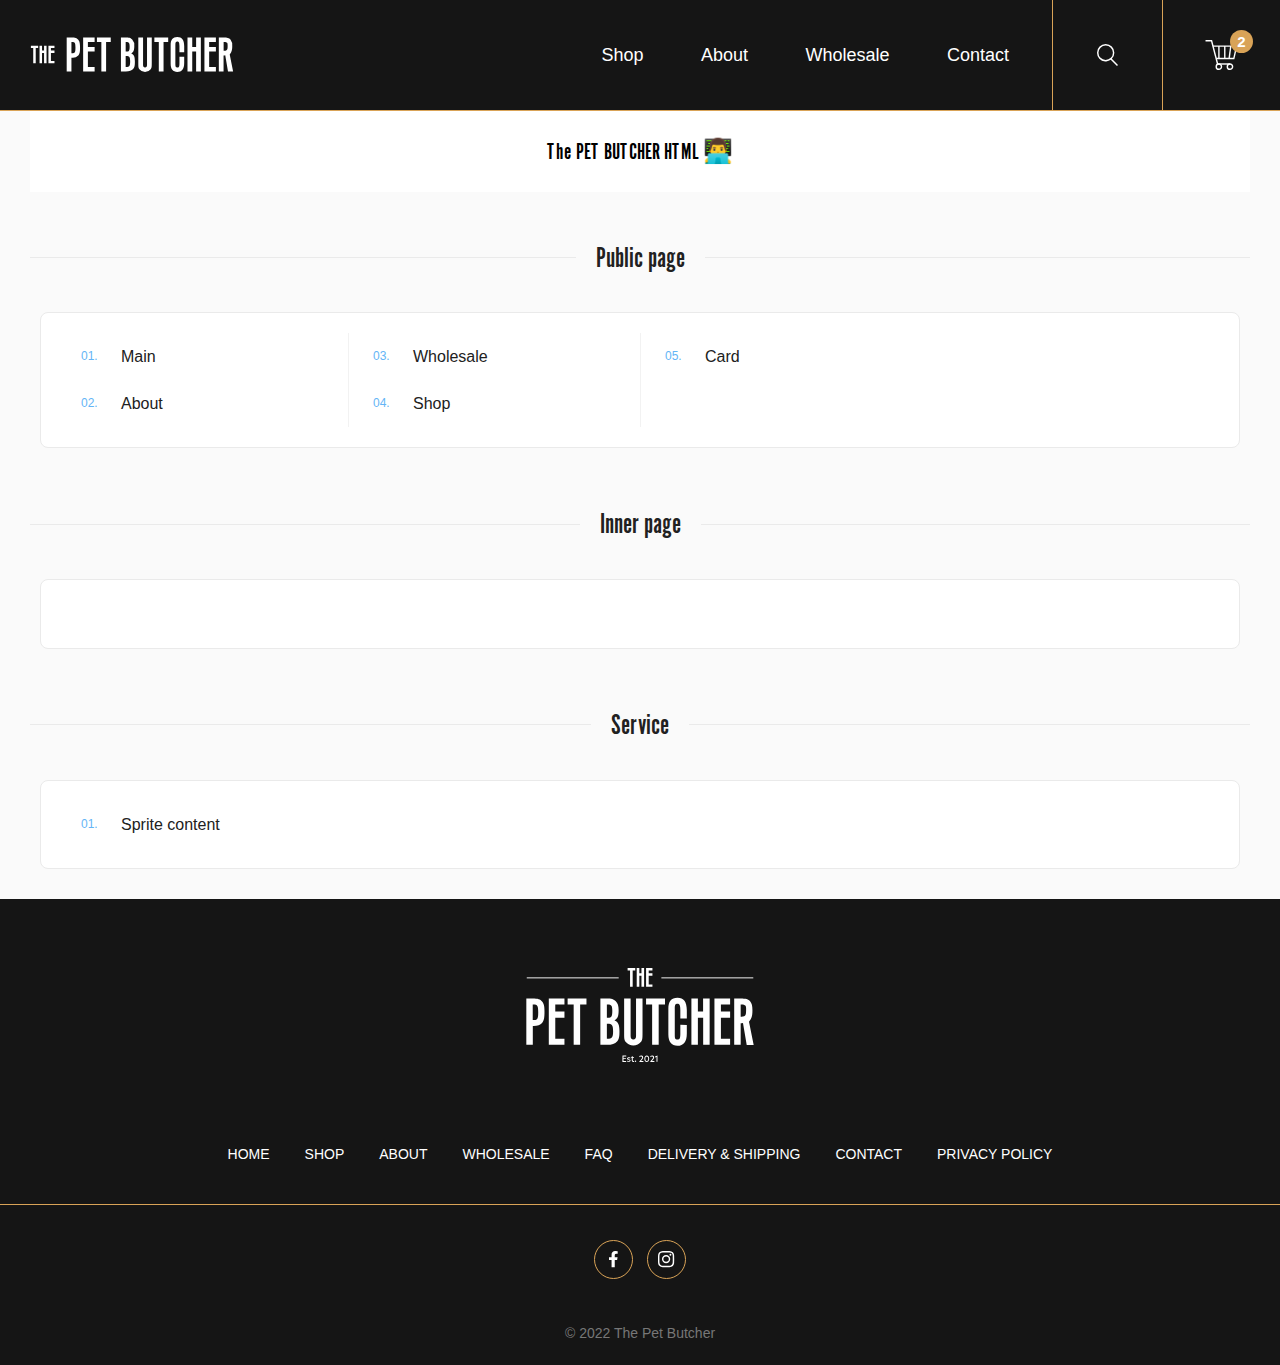
==== commit 76593a8d: "sprint-2" ====
--- a/index.html
+++ b/index.html
@@ -17,11 +17,18 @@
 <div class="global-wrapper">
     <header class="header">
         <div class="header__row">
-            <a href="/" class="header__logo">
-                <svg>
-                    <use xlink:href="#logo-ico"></use>
-                </svg>
-            </a>
+            <div class="mbox">
+                <div class="header__logo-wrap">
+                    <a href="/" class="header__logo">
+                        <svg>
+                            <use xlink:href="#logo-ico"></use>
+                        </svg>
+                    </a>
+                </div>
+                <div class="header__burger">
+                    <span></span><span></span><span></span>
+                </div>
+            </div>
             <div class="header__nav">
                 <div class="header__links">
                     <a href="#" class="header__links-item">Shop</a>
@@ -44,6 +51,10 @@
             </div>
         </div>
     </header>
+    <div class="shadow"></div>
+    <div class="row"></div>
+    <div class="col"></div>
+    <div class="col"></div>
     <div class="main">
         <div class="mbox">
             <div class="head-line">
@@ -59,7 +70,28 @@
                             Main
                         </a>
                     </li>
+                    <li>
+                        <a href="about.html" class="true">
+                            About
+                        </a>
+                    </li>
+                    <li>
+                        <a href="wholesale.html" class="true">
+                            Wholesale
+                        </a>
+                    </li>
+                    <li>
+                        <a href="shop.html" class="true">
+                            Shop
+                        </a>
+                    </li>
+                    <li>
+                        <a href="card.html" class="true">
+                            Card
+                        </a>
+                    </li>
                 </ol>
+
                 <h5>Inner page</h5>
                 <ol class="box">
                     <li></li>
--- a/css/plugins.css
+++ b/css/plugins.css
@@ -1 +1,6 @@
-.choices{position:relative;margin-bottom:24px;font-size:16px}.choices:focus{outline:0}.choices:last-child{margin-bottom:0}.choices.is-disabled .choices__inner,.choices.is-disabled .choices__input{background-color:#eaeaea;cursor:not-allowed;-webkit-user-select:none;-ms-user-select:none;user-select:none}.choices.is-disabled .choices__item{cursor:not-allowed}.choices [hidden]{display:none!important}.choices[data-type*=select-one]{cursor:pointer}.choices[data-type*=select-one] .choices__inner{padding-bottom:7.5px}.choices[data-type*=select-one] .choices__input{display:block;width:100%;padding:10px;border-bottom:1px solid #ddd;background-color:#fff;margin:0}.choices[data-type*=select-one] .choices__button{background-image:url([data-uri]);padding:0;background-size:8px;position:absolute;top:50%;right:0;margin-top:-10px;margin-right:25px;height:20px;width:20px;border-radius:10em;opacity:.5}.choices[data-type*=select-one] .choices__button:focus,.choices[data-type*=select-one] .choices__button:hover{opacity:1}.choices[data-type*=select-one] .choices__button:focus{box-shadow:0 0 0 2px #00bcd4}.choices[data-type*=select-one] .choices__item[data-value=''] .choices__button{display:none}.choices[data-type*=select-one]:after{content:'';height:0;width:0;border-style:solid;border-color:#333 transparent transparent;border-width:5px;position:absolute;right:11.5px;top:50%;margin-top:-2.5px;pointer-events:none}.choices[data-type*=select-one].is-open:after{border-color:transparent transparent #333;margin-top:-7.5px}.choices[data-type*=select-one][dir=rtl]:after{left:11.5px;right:auto}.choices[data-type*=select-one][dir=rtl] .choices__button{right:auto;left:0;margin-left:25px;margin-right:0}.choices[data-type*=select-multiple] .choices__inner,.choices[data-type*=text] .choices__inner{cursor:text}.choices[data-type*=select-multiple] .choices__button,.choices[data-type*=text] .choices__button{position:relative;display:inline-block;margin:0 -4px 0 8px;padding-left:16px;border-left:1px solid #008fa1;background-image:url([data-uri]);background-size:8px;width:8px;line-height:1;opacity:.75;border-radius:0}.choices[data-type*=select-multiple] .choices__button:focus,.choices[data-type*=select-multiple] .choices__button:hover,.choices[data-type*=text] .choices__button:focus,.choices[data-type*=text] .choices__button:hover{opacity:1}.choices__inner{display:inline-block;vertical-align:top;width:100%;background-color:#f9f9f9;padding:7.5px 7.5px 3.75px;border:1px solid #ddd;border-radius:2.5px;font-size:14px;min-height:44px;overflow:hidden}.is-focused .choices__inner,.is-open .choices__inner{border-color:#b7b7b7}.is-open .choices__inner{border-radius:2.5px 2.5px 0 0}.is-flipped.is-open .choices__inner{border-radius:0 0 2.5px 2.5px}.choices__list{margin:0;padding-left:0;list-style:none}.choices__list--single{display:inline-block;padding:4px 16px 4px 4px;width:100%}[dir=rtl] .choices__list--single{padding-right:4px;padding-left:16px}.choices__list--single .choices__item{width:100%}.choices__list--multiple{display:inline}.choices__list--multiple .choices__item{display:inline-block;vertical-align:middle;border-radius:20px;padding:4px 10px;font-size:12px;font-weight:500;margin-right:3.75px;margin-bottom:3.75px;background-color:#00bcd4;border:1px solid #00a5bb;color:#fff;word-break:break-all;box-sizing:border-box}.choices__list--multiple .choices__item[data-deletable]{padding-right:5px}[dir=rtl] .choices__list--multiple .choices__item{margin-right:0;margin-left:3.75px}.choices__list--multiple .choices__item.is-highlighted{background-color:#00a5bb;border:1px solid #008fa1}.is-disabled .choices__list--multiple .choices__item{background-color:#aaa;border:1px solid #919191}.choices__list--dropdown{visibility:hidden;z-index:1;position:absolute;width:100%;background-color:#fff;border:1px solid #ddd;top:100%;margin-top:-1px;border-bottom-left-radius:2.5px;border-bottom-right-radius:2.5px;overflow:hidden;word-break:break-all;will-change:visibility}.choices__list--dropdown.is-active{visibility:visible}.is-open .choices__list--dropdown{border-color:#b7b7b7}.is-flipped .choices__list--dropdown{top:auto;bottom:100%;margin-top:0;margin-bottom:-1px;border-radius:.25rem .25rem 0 0}.choices__list--dropdown .choices__list{position:relative;max-height:300px;overflow:auto;-webkit-overflow-scrolling:touch;will-change:scroll-position}.choices__list--dropdown .choices__item{position:relative;padding:10px;font-size:14px}[dir=rtl] .choices__list--dropdown .choices__item{text-align:right}@media (min-width:640px){.choices__list--dropdown .choices__item--selectable{padding-right:100px}.choices__list--dropdown .choices__item--selectable:after{content:attr(data-select-text);font-size:12px;opacity:0;position:absolute;right:10px;top:50%;transform:translateY(-50%)}[dir=rtl] .choices__list--dropdown .choices__item--selectable{text-align:right;padding-left:100px;padding-right:10px}[dir=rtl] .choices__list--dropdown .choices__item--selectable:after{right:auto;left:10px}}.choices__list--dropdown .choices__item--selectable.is-highlighted{background-color:#f2f2f2}.choices__list--dropdown .choices__item--selectable.is-highlighted:after{opacity:.5}.choices__item{cursor:default}.choices__item--selectable{cursor:pointer}.choices__item--disabled{cursor:not-allowed;-webkit-user-select:none;-ms-user-select:none;user-select:none;opacity:.5}.choices__heading{font-weight:600;font-size:12px;padding:10px;border-bottom:1px solid #f7f7f7;color:gray}.choices__button{text-indent:-9999px;-webkit-appearance:none;-moz-appearance:none;appearance:none;border:0;background-color:transparent;background-repeat:no-repeat;background-position:center;cursor:pointer}.choices__button:focus,.choices__input:focus{outline:0}.choices__input{display:inline-block;vertical-align:baseline;background-color:#f9f9f9;font-size:14px;margin-bottom:5px;border:0;border-radius:0;max-width:100%;padding:4px 0 4px 2px}[dir=rtl] .choices__input{padding-right:2px;padding-left:0}.choices__placeholder{opacity:.5}body.compensate-for-scrollbar{overflow:hidden}.fancybox-active{height:auto}.fancybox-is-hidden{left:-9999px;margin:0;position:absolute!important;top:-9999px;visibility:hidden}.fancybox-container{-webkit-backface-visibility:hidden;height:100%;left:0;outline:0;position:fixed;-webkit-tap-highlight-color:transparent;top:0;-ms-touch-action:manipulation;touch-action:manipulation;transform:translateZ(0);width:100%;z-index:99992}.fancybox-container *{box-sizing:border-box}.fancybox-bg,.fancybox-inner,.fancybox-outer,.fancybox-stage{bottom:0;left:0;position:absolute;right:0;top:0}.fancybox-outer{-webkit-overflow-scrolling:touch;overflow-y:auto}.fancybox-bg{background:#1e1e1e;opacity:0;transition-duration:inherit;transition-property:opacity;transition-timing-function:cubic-bezier(.47,0,.74,.71)}.fancybox-is-open .fancybox-bg{opacity:.9;transition-timing-function:cubic-bezier(.22,.61,.36,1)}.fancybox-caption,.fancybox-infobar,.fancybox-navigation .fancybox-button,.fancybox-toolbar{direction:ltr;opacity:0;position:absolute;transition:opacity .25s,visibility .25s;visibility:hidden;z-index:99997}.fancybox-show-caption .fancybox-caption,.fancybox-show-infobar .fancybox-infobar,.fancybox-show-nav .fancybox-navigation .fancybox-button,.fancybox-show-toolbar .fancybox-toolbar{opacity:1;transition:opacity .25s,visibility;visibility:visible}.fancybox-infobar{color:#ccc;font-size:13px;-webkit-font-smoothing:subpixel-antialiased;height:44px;left:0;line-height:44px;min-width:44px;mix-blend-mode:difference;padding:0 10px;pointer-events:none;top:0;-webkit-touch-callout:none;-webkit-user-select:none;-moz-user-select:none;-ms-user-select:none;user-select:none}.fancybox-toolbar{right:0;top:0}.fancybox-stage{direction:ltr;overflow:visible;transform:translateZ(0);z-index:99994}.fancybox-is-open .fancybox-stage{overflow:hidden}.fancybox-slide{-webkit-backface-visibility:hidden;display:none;height:100%;left:0;outline:0;overflow:auto;-webkit-overflow-scrolling:touch;padding:44px;position:absolute;text-align:center;top:0;transition-property:transform,opacity;white-space:normal;width:100%;z-index:99994}.fancybox-slide:before{content:"";display:inline-block;font-size:0;height:100%;vertical-align:middle;width:0}.fancybox-is-sliding .fancybox-slide,.fancybox-slide--current,.fancybox-slide--next,.fancybox-slide--previous{display:block}.fancybox-slide--image{overflow:hidden;padding:44px 0}.fancybox-slide--image:before{display:none}.fancybox-slide--html{padding:6px}.fancybox-content{background:#fff;display:inline-block;margin:0;max-width:100%;overflow:auto;-webkit-overflow-scrolling:touch;padding:44px;position:relative;text-align:left;vertical-align:middle}.fancybox-slide--image .fancybox-content{animation-timing-function:cubic-bezier(.5,0,.14,1);-webkit-backface-visibility:hidden;background:0 0/100% 100% no-repeat;left:0;max-width:none;overflow:visible;padding:0;position:absolute;top:0;transform-origin:top left;transition-property:transform,opacity;-webkit-user-select:none;-moz-user-select:none;-ms-user-select:none;user-select:none;z-index:99995}.fancybox-can-zoomOut .fancybox-content{cursor:zoom-out}.fancybox-can-zoomIn .fancybox-content{cursor:zoom-in}.fancybox-can-pan .fancybox-content,.fancybox-can-swipe .fancybox-content{cursor:grab}.fancybox-is-grabbing .fancybox-content{cursor:grabbing}.fancybox-container [data-selectable=true]{cursor:text}.fancybox-image,.fancybox-spaceball{background:0 0;border:0;height:100%;left:0;margin:0;max-height:none;max-width:none;padding:0;position:absolute;top:0;-webkit-user-select:none;-moz-user-select:none;-ms-user-select:none;user-select:none;width:100%}.fancybox-spaceball{z-index:1}.fancybox-slide--iframe .fancybox-content,.fancybox-slide--map .fancybox-content,.fancybox-slide--pdf .fancybox-content,.fancybox-slide--video .fancybox-content{height:100%;overflow:visible;padding:0;width:100%}.fancybox-slide--video .fancybox-content{background:#000}.fancybox-slide--map .fancybox-content{background:#e5e3df}.fancybox-slide--iframe .fancybox-content{background:#fff}.fancybox-iframe,.fancybox-video{background:0 0;border:0;display:block;height:100%;margin:0;overflow:hidden;padding:0;width:100%}.fancybox-iframe{left:0;position:absolute;top:0}.fancybox-error{background:#fff;cursor:default;max-width:400px;padding:40px;width:100%}.fancybox-error p{color:#444;font-size:16px;line-height:20px;margin:0;padding:0}.fancybox-button{background:rgba(30,30,30,.6);border:0;border-radius:0;box-shadow:none;cursor:pointer;display:inline-block;height:44px;margin:0;padding:10px;position:relative;transition:color .2s;vertical-align:top;visibility:inherit;width:44px}.fancybox-button,.fancybox-button:link,.fancybox-button:visited{color:#ccc}.fancybox-button:hover{color:#fff}.fancybox-button:focus{outline:0}.fancybox-button.fancybox-focus{outline:dotted 1px}.fancybox-button[disabled],.fancybox-button[disabled]:hover{color:#888;cursor:default;outline:0}.fancybox-button div{height:100%}.fancybox-button svg{display:block;height:100%;overflow:visible;position:relative;width:100%}.fancybox-button svg path{fill:currentColor;stroke-width:0}.fancybox-button--fsenter svg:nth-child(2),.fancybox-button--fsexit svg:first-child,.fancybox-button--pause svg:first-child,.fancybox-button--play svg:nth-child(2){display:none}.fancybox-progress{background:#ff5268;height:2px;left:0;position:absolute;right:0;top:0;transform:scaleX(0);transform-origin:0;transition-property:transform;transition-timing-function:linear;z-index:99998}.fancybox-close-small{background:0 0;border:0;border-radius:0;color:#ccc;cursor:pointer;opacity:.8;padding:8px;position:absolute;right:-12px;top:-44px;z-index:401}.fancybox-close-small:hover{color:#fff;opacity:1}.fancybox-slide--html .fancybox-close-small{color:currentColor;padding:10px;right:0;top:0}.fancybox-slide--image.fancybox-is-scaling .fancybox-content{overflow:hidden}.fancybox-is-scaling .fancybox-close-small,.fancybox-is-zoomable.fancybox-can-pan .fancybox-close-small{display:none}.fancybox-navigation .fancybox-button{background-clip:content-box;height:100px;opacity:0;position:absolute;top:calc(50% - 50px);width:70px}.fancybox-navigation .fancybox-button div{padding:7px}.fancybox-navigation .fancybox-button--arrow_left{left:0;padding:31px 26px 31px 6px}.fancybox-navigation .fancybox-button--arrow_right{padding:31px 6px 31px 26px;right:0}.fancybox-caption{background:linear-gradient(0deg,rgba(0,0,0,.85) 0,rgba(0,0,0,.3) 50%,rgba(0,0,0,.15) 65%,rgba(0,0,0,.075) 75.5%,rgba(0,0,0,.037) 82.85%,rgba(0,0,0,.019) 88%,transparent);bottom:0;color:#eee;font-size:14px;font-weight:400;left:0;line-height:1.5;padding:75px 44px 25px;pointer-events:none;right:0;text-align:center;z-index:99996}.fancybox-caption--separate{margin-top:-50px}.fancybox-caption__body{max-height:50vh;overflow:auto;pointer-events:all}.fancybox-caption a,.fancybox-caption a:link,.fancybox-caption a:visited{color:#ccc;text-decoration:none}.fancybox-caption a:hover{color:#fff;text-decoration:underline}.fancybox-loading{animation:1s linear infinite a;background:0 0;border:4px solid #888;border-bottom-color:#fff;border-radius:50%;height:50px;left:50%;margin:-25px 0 0 -25px;opacity:.7;padding:0;position:absolute;top:50%;width:50px;z-index:99999}@keyframes a{to{transform:rotate(1turn)}}.fancybox-animated{transition-timing-function:cubic-bezier(0,0,.25,1)}.fancybox-fx-slide.fancybox-slide--previous{opacity:0;transform:translate3d(-100%,0,0)}.fancybox-fx-slide.fancybox-slide--next{opacity:0;transform:translate3d(100%,0,0)}.fancybox-fx-slide.fancybox-slide--current{opacity:1;transform:translateZ(0)}.fancybox-fx-fade.fancybox-slide--next,.fancybox-fx-fade.fancybox-slide--previous{opacity:0;transition-timing-function:cubic-bezier(.19,1,.22,1)}.fancybox-fx-fade.fancybox-slide--current{opacity:1}.fancybox-fx-zoom-in-out.fancybox-slide--previous{opacity:0;transform:scale3d(1.5,1.5,1.5)}.fancybox-fx-zoom-in-out.fancybox-slide--next{opacity:0;transform:scale3d(.5,.5,.5)}.fancybox-fx-zoom-in-out.fancybox-slide--current{opacity:1;transform:scaleX(1)}.fancybox-fx-rotate.fancybox-slide--previous{opacity:0;transform:rotate(-1turn)}.fancybox-fx-rotate.fancybox-slide--next{opacity:0;transform:rotate(1turn)}.fancybox-fx-rotate.fancybox-slide--current{opacity:1;transform:rotate(0)}.fancybox-fx-circular.fancybox-slide--previous{opacity:0;transform:scale3d(0,0,0) translate3d(-100%,0,0)}.fancybox-fx-circular.fancybox-slide--next{opacity:0;transform:scale3d(0,0,0) translate3d(100%,0,0)}.fancybox-fx-circular.fancybox-slide--current{opacity:1;transform:scaleX(1) translateZ(0)}.fancybox-fx-tube.fancybox-slide--previous{transform:translate3d(-100%,0,0) scale(.1) skew(-10deg)}.fancybox-fx-tube.fancybox-slide--next{transform:translate3d(100%,0,0) scale(.1) skew(10deg)}.fancybox-fx-tube.fancybox-slide--current{transform:translateZ(0) scale(1)}@media (max-height:576px){.fancybox-slide{padding-left:6px;padding-right:6px}.fancybox-slide--image{padding:6px 0}.fancybox-close-small{right:-6px}.fancybox-slide--image .fancybox-close-small{background:#4e4e4e;color:#f2f4f6;height:36px;opacity:1;padding:6px;right:0;top:0;width:36px}.fancybox-caption{padding-left:12px;padding-right:12px}}.fancybox-share{background:#f4f4f4;border-radius:3px;max-width:90%;padding:30px;text-align:center}.fancybox-share h1{color:#222;font-size:35px;font-weight:700;margin:0 0 20px}.fancybox-share p{margin:0;padding:0}.fancybox-share__button{border:0;border-radius:3px;display:inline-block;font-size:14px;font-weight:700;line-height:40px;margin:0 5px 10px;min-width:130px;padding:0 15px;text-decoration:none;transition:.2s;-webkit-user-select:none;-moz-user-select:none;-ms-user-select:none;user-select:none;white-space:nowrap}.fancybox-share__button:link,.fancybox-share__button:visited{color:#fff}.fancybox-share__button:hover{text-decoration:none}.fancybox-share__button--fb{background:#3b5998}.fancybox-share__button--fb:hover{background:#344e86}.fancybox-share__button--pt{background:#bd081d}.fancybox-share__button--pt:hover{background:#aa0719}.fancybox-share__button--tw{background:#1da1f2}.fancybox-share__button--tw:hover{background:#0d95e8}.fancybox-share__button svg{height:25px;margin-right:7px;position:relative;top:-1px;vertical-align:middle;width:25px}.fancybox-share__button svg path{fill:#fff}.fancybox-share__input{background:0 0;border:0;border-bottom:1px solid #d7d7d7;border-radius:0;color:#5d5b5b;font-size:14px;margin:10px 0 0;outline:0;padding:10px 15px;width:100%}.fancybox-thumbs{background:#ddd;bottom:0;display:none;margin:0;-webkit-overflow-scrolling:touch;-ms-overflow-style:-ms-autohiding-scrollbar;padding:2px 2px 4px;position:absolute;right:0;-webkit-tap-highlight-color:transparent;top:0;width:212px;z-index:99995}.fancybox-thumbs-x{overflow-x:auto;overflow-y:hidden}.fancybox-show-thumbs .fancybox-thumbs{display:block}.fancybox-show-thumbs .fancybox-inner{right:212px}.fancybox-thumbs__list{font-size:0;height:100%;list-style:none;margin:0;overflow-x:hidden;overflow-y:auto;padding:0;position:relative;white-space:nowrap;width:100%}.fancybox-thumbs-x .fancybox-thumbs__list{overflow:hidden}.fancybox-thumbs-y .fancybox-thumbs__list::-webkit-scrollbar{width:7px}.fancybox-thumbs-y .fancybox-thumbs__list::-webkit-scrollbar-track{background:#fff;border-radius:10px;box-shadow:inset 0 0 6px rgba(0,0,0,.3)}.fancybox-thumbs-y .fancybox-thumbs__list::-webkit-scrollbar-thumb{background:#2a2a2a;border-radius:10px}.fancybox-thumbs__list a{-webkit-backface-visibility:hidden;backface-visibility:hidden;background-color:rgba(0,0,0,.1);background-position:50%;background-repeat:no-repeat;background-size:cover;cursor:pointer;float:left;height:75px;margin:2px;max-height:calc(100% - 8px);max-width:calc(50% - 4px);outline:0;overflow:hidden;padding:0;position:relative;-webkit-tap-highlight-color:transparent;width:100px}.fancybox-thumbs__list a:before{border:6px solid #ff5268;bottom:0;content:"";left:0;opacity:0;position:absolute;right:0;top:0;transition:.2s cubic-bezier(.25,.46,.45,.94);z-index:99991}.fancybox-thumbs__list a:focus:before{opacity:.5}.fancybox-thumbs__list a.fancybox-thumbs-active:before{opacity:1}@media (max-width:576px){.fancybox-thumbs{width:110px}.fancybox-show-thumbs .fancybox-inner{right:110px}.fancybox-thumbs__list a{max-width:calc(100% - 10px)}}html{font-family:sans-serif;-ms-text-size-adjust:100%;-webkit-text-size-adjust:100%}body{margin:0}article,aside,details,figcaption,figure,footer,header,hgroup,main,menu,nav,section,summary{display:block}audio,canvas,progress,video{display:inline-block;vertical-align:baseline}audio:not([controls]){display:none;height:0}[hidden],template{display:none}a{background-color:transparent}a:active,a:hover{outline:0}abbr[title]{border-bottom:1px dotted}b,optgroup,strong{font-weight:700}dfn{font-style:italic}h1{font-size:2em;margin:.67em 0}mark{background:#ff0;color:#000}small{font-size:80%}sub,sup{font-size:75%;line-height:0;position:relative;vertical-align:baseline}sup{top:-.5em}sub{bottom:-.25em}img{border:0}svg:not(:root){overflow:hidden}figure{margin:1em 40px}hr{box-sizing:content-box;height:0}pre,textarea{overflow:auto}code,kbd,pre,samp{font-family:monospace,monospace;font-size:1em}button,input,optgroup,select,textarea{color:inherit;font:inherit;margin:0}button{overflow:visible}button,select{text-transform:none}button,html input[type=button],input[type=reset],input[type=submit]{-webkit-appearance:button;cursor:pointer}button[disabled],html input[disabled]{cursor:default}button::-moz-focus-inner,input::-moz-focus-inner{border:0;padding:0}input{line-height:normal}input[type=checkbox],input[type=radio]{box-sizing:border-box;padding:0}input[type=number]::-webkit-inner-spin-button,input[type=number]::-webkit-outer-spin-button{height:auto}input[type=search]{-webkit-appearance:textfield;box-sizing:content-box}input[type=search]::-webkit-search-cancel-button,input[type=search]::-webkit-search-decoration{-webkit-appearance:none}fieldset{border:1px solid silver;margin:0 2px;padding:.35em .625em .75em}legend{border:0;padding:0}table{border-collapse:collapse;border-spacing:0}td,th{padding:0}@font-face{font-family:swiper-icons;src:url("data:application/font-woff;charset=utf-8;base64, [base64]//wADZ2x5ZgAAAywAAADMAAAD2MHtryVoZWFkAAABbAAAADAAAAA2E2+eoWhoZWEAAAGcAAAAHwAAACQC9gDzaG10eAAAAigAAAAZAAAArgJkABFsb2NhAAAC0AAAAFoAAABaFQAUGG1heHAAAAG8AAAAHwAAACAAcABAbmFtZQAAA/gAAAE5AAACXvFdBwlwb3N0AAAFNAAAAGIAAACE5s74hXjaY2BkYGAAYpf5Hu/j+W2+MnAzMYDAzaX6QjD6/4//Bxj5GA8AuRwMYGkAPywL13jaY2BkYGA88P8Agx4j+/8fQDYfA1AEBWgDAIB2BOoAeNpjYGRgYNBh4GdgYgABEMnIABJzYNADCQAACWgAsQB42mNgYfzCOIGBlYGB0YcxjYGBwR1Kf2WQZGhhYGBiYGVmgAFGBiQQkOaawtDAoMBQxXjg/wEGPcYDDA4wNUA2CCgwsAAAO4EL6gAAeNpj2M0gyAACqxgGNWBkZ2D4/wMA+xkDdgAAAHjaY2BgYGaAYBkGRgYQiAHyGMF8FgYHIM3DwMHABGQrMOgyWDLEM1T9/w8UBfEMgLzE////P/5//f/V/xv+r4eaAAeMbAxwIUYmIMHEgKYAYjUcsDAwsLKxc3BycfPw8jEQA/[base64]/uznmfPFBNODM2K7MTQ45YEAZqGP81AmGGcF3iPqOop0r1SPTaTbVkfUe4HXj97wYE+yNwWYxwWu4v1ugWHgo3S1XdZEVqWM7ET0cfnLGxWfkgR42o2PvWrDMBSFj/IHLaF0zKjRgdiVMwScNRAoWUoH78Y2icB/yIY09An6AH2Bdu/UB+yxopYshQiEvnvu0dURgDt8QeC8PDw7Fpji3fEA4z/PEJ6YOB5hKh4dj3EvXhxPqH/SKUY3rJ7srZ4FZnh1PMAtPhwP6fl2PMJMPDgeQ4rY8YT6Gzao0eAEA409DuggmTnFnOcSCiEiLMgxCiTI6Cq5DZUd3Qmp10vO0LaLTd2cjN4fOumlc7lUYbSQcZFkutRG7g6JKZKy0RmdLY680CDnEJ+UMkpFFe1RN7nxdVpXrC4aTtnaurOnYercZg2YVmLN/d/gczfEimrE/fs/bOuq29Zmn8tloORaXgZgGa78yO9/cnXm2BpaGvq25Dv9S4E9+5SIc9PqupJKhYFSSl47+Qcr1mYNAAAAeNptw0cKwkAAAMDZJA8Q7OUJvkLsPfZ6zFVERPy8qHh2YER+3i/BP83vIBLLySsoKimrqKqpa2hp6+jq6RsYGhmbmJqZSy0sraxtbO3sHRydnEMU4uR6yx7JJXveP7WrDycAAAAAAAH//wACeNpjYGRgYOABYhkgZgJCZgZNBkYGLQZtIJsFLMYAAAw3ALgAeNolizEKgDAQBCchRbC2sFER0YD6qVQiBCv/H9ezGI6Z5XBAw8CBK/m5iQQVauVbXLnOrMZv2oLdKFa8Pjuru2hJzGabmOSLzNMzvutpB3N42mNgZGBg4GKQYzBhYMxJLMlj4GBgAYow/P/PAJJhLM6sSoWKfWCAAwDAjgbRAAB42mNgYGBkAIIbCZo5IPrmUn0hGA0AO8EFTQAA");font-weight:400;font-style:normal}:root{--swiper-theme-color:#007aff;--swiper-navigation-size:44px}.swiper{margin-left:auto;margin-right:auto;position:relative;overflow:hidden;list-style:none;padding:0;z-index:1}.swiper-vertical>.swiper-wrapper{flex-direction:column}.swiper-wrapper{position:relative;width:100%;height:100%;z-index:1;display:flex;transition-property:transform;box-sizing:content-box}.swiper-android .swiper-slide,.swiper-wrapper{transform:translate3d(0,0,0)}.swiper-pointer-events{touch-action:pan-y}.swiper-pointer-events.swiper-vertical{touch-action:pan-x}.swiper-slide{flex-shrink:0;width:100%;height:100%;position:relative;transition-property:transform}.swiper-slide-invisible-blank{visibility:hidden}.swiper-autoheight,.swiper-autoheight .swiper-slide{height:auto}.swiper-autoheight .swiper-wrapper{align-items:flex-start;transition-property:transform,height}.swiper-3d,.swiper-3d.swiper-css-mode .swiper-wrapper{perspective:1200px}.swiper-3d .swiper-cube-shadow,.swiper-3d .swiper-slide,.swiper-3d .swiper-slide-shadow,.swiper-3d .swiper-slide-shadow-bottom,.swiper-3d .swiper-slide-shadow-left,.swiper-3d .swiper-slide-shadow-right,.swiper-3d .swiper-slide-shadow-top,.swiper-3d .swiper-wrapper{transform-style:preserve-3d}.swiper-3d .swiper-slide-shadow,.swiper-3d .swiper-slide-shadow-bottom,.swiper-3d .swiper-slide-shadow-left,.swiper-3d .swiper-slide-shadow-right,.swiper-3d .swiper-slide-shadow-top{position:absolute;left:0;top:0;width:100%;height:100%;pointer-events:none;z-index:10}.swiper-3d .swiper-slide-shadow{background:rgba(0,0,0,.15)}.swiper-3d .swiper-slide-shadow-left{background-image:linear-gradient(to left,rgba(0,0,0,.5),rgba(0,0,0,0))}.swiper-3d .swiper-slide-shadow-right{background-image:linear-gradient(to right,rgba(0,0,0,.5),rgba(0,0,0,0))}.swiper-3d .swiper-slide-shadow-top{background-image:linear-gradient(to top,rgba(0,0,0,.5),rgba(0,0,0,0))}.swiper-3d .swiper-slide-shadow-bottom{background-image:linear-gradient(to bottom,rgba(0,0,0,.5),rgba(0,0,0,0))}.swiper-css-mode>.swiper-wrapper{overflow:auto;scrollbar-width:none;-ms-overflow-style:none}.swiper-css-mode>.swiper-wrapper::-webkit-scrollbar{display:none}.swiper-css-mode>.swiper-wrapper>.swiper-slide{scroll-snap-align:start start}.swiper-horizontal.swiper-css-mode>.swiper-wrapper{scroll-snap-type:x mandatory}.swiper-vertical.swiper-css-mode>.swiper-wrapper{scroll-snap-type:y mandatory}.swiper-centered>.swiper-wrapper::before{content:'';flex-shrink:0;order:9999}.swiper-centered.swiper-horizontal>.swiper-wrapper>.swiper-slide:first-child{margin-inline-start:var(--swiper-centered-offset-before)}.swiper-centered.swiper-horizontal>.swiper-wrapper::before{height:100%;min-height:1px;width:var(--swiper-centered-offset-after)}.swiper-centered.swiper-vertical>.swiper-wrapper>.swiper-slide:first-child{margin-block-start:var(--swiper-centered-offset-before)}.swiper-centered.swiper-vertical>.swiper-wrapper::before{width:100%;min-width:1px;height:var(--swiper-centered-offset-after)}.swiper-centered>.swiper-wrapper>.swiper-slide{scroll-snap-align:center center}.swiper-virtual.swiper-css-mode .swiper-wrapper::after{content:'';position:absolute;left:0;top:0;pointer-events:none}.swiper-virtual.swiper-css-mode.swiper-horizontal .swiper-wrapper::after{height:1px;width:var(--swiper-virtual-size)}.swiper-virtual.swiper-css-mode.swiper-vertical .swiper-wrapper::after{width:1px;height:var(--swiper-virtual-size)}.swiper-button-next,.swiper-button-prev{position:absolute;top:50%;width:calc(var(--swiper-navigation-size)/ 44 * 27);height:var(--swiper-navigation-size);margin-top:calc(0px - (var(--swiper-navigation-size)/ 2));z-index:10;cursor:pointer;display:flex;align-items:center;justify-content:center;color:var(--swiper-navigation-color,var(--swiper-theme-color))}.swiper-button-next.swiper-button-disabled,.swiper-button-prev.swiper-button-disabled{opacity:.35;cursor:auto;pointer-events:none}.swiper-button-next:after,.swiper-button-prev:after{font-family:swiper-icons;font-size:var(--swiper-navigation-size);text-transform:none!important;letter-spacing:0;text-transform:none;font-variant:initial;line-height:1}.swiper-button-prev,.swiper-rtl .swiper-button-next{left:10px;right:auto}.swiper-button-prev:after,.swiper-rtl .swiper-button-next:after{content:'prev'}.swiper-button-next,.swiper-rtl .swiper-button-prev{right:10px;left:auto}.swiper-button-next:after,.swiper-rtl .swiper-button-prev:after{content:'next'}.swiper-button-lock{display:none}.swiper-pagination{position:absolute;text-align:center;transition:opacity .3s;transform:translate3d(0,0,0);z-index:10}.swiper-pagination.swiper-pagination-hidden{opacity:0}.swiper-horizontal>.swiper-pagination-bullets,.swiper-pagination-bullets.swiper-pagination-horizontal,.swiper-pagination-custom,.swiper-pagination-fraction{bottom:10px;left:0;width:100%}.swiper-pagination-bullets-dynamic{overflow:hidden;font-size:0}.swiper-pagination-bullets-dynamic .swiper-pagination-bullet{transform:scale(.33);position:relative}.swiper-pagination-bullets-dynamic .swiper-pagination-bullet-active,.swiper-pagination-bullets-dynamic .swiper-pagination-bullet-active-main{transform:scale(1)}.swiper-pagination-bullets-dynamic .swiper-pagination-bullet-active-prev{transform:scale(.66)}.swiper-pagination-bullets-dynamic .swiper-pagination-bullet-active-prev-prev{transform:scale(.33)}.swiper-pagination-bullets-dynamic .swiper-pagination-bullet-active-next{transform:scale(.66)}.swiper-pagination-bullets-dynamic .swiper-pagination-bullet-active-next-next{transform:scale(.33)}.swiper-pagination-bullet{width:var(--swiper-pagination-bullet-width,var(--swiper-pagination-bullet-size,8px));height:var(--swiper-pagination-bullet-height,var(--swiper-pagination-bullet-size,8px));display:inline-block;border-radius:50%;background:var(--swiper-pagination-bullet-inactive-color,#000);opacity:var(--swiper-pagination-bullet-inactive-opacity,.2)}button.swiper-pagination-bullet{border:none;margin:0;padding:0;box-shadow:none;-webkit-appearance:none;appearance:none}.swiper-pagination-clickable .swiper-pagination-bullet{cursor:pointer}.swiper-pagination-bullet:only-child{display:none!important}.swiper-pagination-bullet-active{opacity:var(--swiper-pagination-bullet-opacity,1);background:var(--swiper-pagination-color,var(--swiper-theme-color))}.swiper-pagination-vertical.swiper-pagination-bullets,.swiper-vertical>.swiper-pagination-bullets{right:10px;top:50%;transform:translate3d(0,-50%,0)}.swiper-pagination-vertical.swiper-pagination-bullets .swiper-pagination-bullet,.swiper-vertical>.swiper-pagination-bullets .swiper-pagination-bullet{margin:var(--swiper-pagination-bullet-vertical-gap,6px) 0;display:block}.swiper-pagination-vertical.swiper-pagination-bullets.swiper-pagination-bullets-dynamic,.swiper-vertical>.swiper-pagination-bullets.swiper-pagination-bullets-dynamic{top:50%;transform:translateY(-50%);width:8px}.swiper-pagination-vertical.swiper-pagination-bullets.swiper-pagination-bullets-dynamic .swiper-pagination-bullet,.swiper-vertical>.swiper-pagination-bullets.swiper-pagination-bullets-dynamic .swiper-pagination-bullet{display:inline-block;transition:transform .2s,top .2s}.swiper-horizontal>.swiper-pagination-bullets .swiper-pagination-bullet,.swiper-pagination-horizontal.swiper-pagination-bullets .swiper-pagination-bullet{margin:0 var(--swiper-pagination-bullet-horizontal-gap,4px)}.swiper-horizontal>.swiper-pagination-bullets.swiper-pagination-bullets-dynamic,.swiper-pagination-horizontal.swiper-pagination-bullets.swiper-pagination-bullets-dynamic{left:50%;transform:translateX(-50%);white-space:nowrap}.swiper-horizontal>.swiper-pagination-bullets.swiper-pagination-bullets-dynamic .swiper-pagination-bullet,.swiper-pagination-horizontal.swiper-pagination-bullets.swiper-pagination-bullets-dynamic .swiper-pagination-bullet{transition:transform .2s,left .2s}.swiper-horizontal.swiper-rtl>.swiper-pagination-bullets-dynamic .swiper-pagination-bullet{transition:transform .2s,right .2s}.swiper-pagination-progressbar{background:rgba(0,0,0,.25);position:absolute}.swiper-pagination-progressbar .swiper-pagination-progressbar-fill{background:var(--swiper-pagination-color,var(--swiper-theme-color));position:absolute;left:0;top:0;width:100%;height:100%;transform:scale(0);transform-origin:left top}.swiper-rtl .swiper-pagination-progressbar .swiper-pagination-progressbar-fill{transform-origin:right top}.swiper-horizontal>.swiper-pagination-progressbar,.swiper-pagination-progressbar.swiper-pagination-horizontal,.swiper-pagination-progressbar.swiper-pagination-vertical.swiper-pagination-progressbar-opposite,.swiper-vertical>.swiper-pagination-progressbar.swiper-pagination-progressbar-opposite{width:100%;height:4px;left:0;top:0}.swiper-horizontal>.swiper-pagination-progressbar.swiper-pagination-progressbar-opposite,.swiper-pagination-progressbar.swiper-pagination-horizontal.swiper-pagination-progressbar-opposite,.swiper-pagination-progressbar.swiper-pagination-vertical,.swiper-vertical>.swiper-pagination-progressbar{width:4px;height:100%;left:0;top:0}.swiper-pagination-lock{display:none}.swiper-scrollbar{border-radius:10px;position:relative;-ms-touch-action:none;background:rgba(0,0,0,.1)}.swiper-horizontal>.swiper-scrollbar{position:absolute;left:1%;bottom:3px;z-index:50;height:5px;width:98%}.swiper-vertical>.swiper-scrollbar{position:absolute;right:3px;top:1%;z-index:50;width:5px;height:98%}.swiper-scrollbar-drag{height:100%;width:100%;position:relative;background:rgba(0,0,0,.5);border-radius:10px;left:0;top:0}.swiper-scrollbar-cursor-drag{cursor:move}.swiper-scrollbar-lock{display:none}.swiper-zoom-container{width:100%;height:100%;display:flex;justify-content:center;align-items:center;text-align:center}.swiper-zoom-container>canvas,.swiper-zoom-container>img,.swiper-zoom-container>svg{max-width:100%;max-height:100%;object-fit:contain}.swiper-slide-zoomed{cursor:move}.swiper-lazy-preloader{width:42px;height:42px;position:absolute;left:50%;top:50%;margin-left:-21px;margin-top:-21px;z-index:10;transform-origin:50%;animation:1s linear infinite swiper-preloader-spin;box-sizing:border-box;border:4px solid var(--swiper-preloader-color,var(--swiper-theme-color));border-radius:50%;border-top-color:transparent}.swiper-lazy-preloader-white{--swiper-preloader-color:#fff}.swiper-lazy-preloader-black{--swiper-preloader-color:#000}@keyframes swiper-preloader-spin{100%{transform:rotate(360deg)}}.swiper .swiper-notification{position:absolute;left:0;top:0;pointer-events:none;opacity:0;z-index:-1000}.swiper-free-mode>.swiper-wrapper{transition-timing-function:ease-out;margin:0 auto}.swiper-grid>.swiper-wrapper{flex-wrap:wrap}.swiper-grid-column>.swiper-wrapper{flex-wrap:wrap;flex-direction:column}.swiper-fade.swiper-free-mode .swiper-slide{transition-timing-function:ease-out}.swiper-fade .swiper-slide{pointer-events:none;transition-property:opacity}.swiper-fade .swiper-slide .swiper-slide{pointer-events:none}.swiper-fade .swiper-slide-active,.swiper-fade .swiper-slide-active .swiper-slide-active{pointer-events:auto}.swiper-cube{overflow:visible}.swiper-cube .swiper-slide{pointer-events:none;-webkit-backface-visibility:hidden;backface-visibility:hidden;z-index:1;visibility:hidden;transform-origin:0 0;width:100%;height:100%}.swiper-cube .swiper-slide .swiper-slide{pointer-events:none}.swiper-cube.swiper-rtl .swiper-slide{transform-origin:100% 0}.swiper-cube .swiper-slide-active,.swiper-cube .swiper-slide-active .swiper-slide-active{pointer-events:auto}.swiper-cube .swiper-slide-active,.swiper-cube .swiper-slide-next,.swiper-cube .swiper-slide-next+.swiper-slide,.swiper-cube .swiper-slide-prev{pointer-events:auto;visibility:visible}.swiper-cube .swiper-slide-shadow-bottom,.swiper-cube .swiper-slide-shadow-left,.swiper-cube .swiper-slide-shadow-right,.swiper-cube .swiper-slide-shadow-top{z-index:0;-webkit-backface-visibility:hidden;backface-visibility:hidden}.swiper-cube .swiper-cube-shadow{position:absolute;left:0;bottom:0;width:100%;height:100%;opacity:.6;z-index:0}.swiper-cube .swiper-cube-shadow:before{content:'';background:#000;position:absolute;left:0;top:0;bottom:0;right:0;filter:blur(50px)}.swiper-flip{overflow:visible}.swiper-flip .swiper-slide{pointer-events:none;-webkit-backface-visibility:hidden;backface-visibility:hidden;z-index:1}.swiper-flip .swiper-slide .swiper-slide{pointer-events:none}.swiper-flip .swiper-slide-active,.swiper-flip .swiper-slide-active .swiper-slide-active{pointer-events:auto}.swiper-flip .swiper-slide-shadow-bottom,.swiper-flip .swiper-slide-shadow-left,.swiper-flip .swiper-slide-shadow-right,.swiper-flip .swiper-slide-shadow-top{z-index:0;-webkit-backface-visibility:hidden;backface-visibility:hidden}.swiper-creative .swiper-slide{-webkit-backface-visibility:hidden;backface-visibility:hidden;overflow:hidden;transition-property:transform,opacity,height}.swiper-cards{overflow:visible}.swiper-cards .swiper-slide{transform-origin:center bottom;-webkit-backface-visibility:hidden;backface-visibility:hidden;overflow:hidden}+/*!
+ * Bootstrap Grid v5.1.3 (https://getbootstrap.com/)
+ * Copyright 2011-2021 The Bootstrap Authors
+ * Copyright 2011-2021 Twitter, Inc.
+ * Licensed under MIT (https://github.com/twbs/bootstrap/blob/main/LICENSE)
+ */:root{--bs-blue:#0d6efd;--bs-indigo:#6610f2;--bs-purple:#6f42c1;--bs-pink:#d63384;--bs-red:#dc3545;--bs-orange:#fd7e14;--bs-yellow:#ffc107;--bs-green:#198754;--bs-teal:#20c997;--bs-cyan:#0dcaf0;--bs-white:#fff;--bs-gray:#6c757d;--bs-gray-dark:#343a40;--bs-gray-100:#f8f9fa;--bs-gray-200:#e9ecef;--bs-gray-300:#dee2e6;--bs-gray-400:#ced4da;--bs-gray-500:#adb5bd;--bs-gray-600:#6c757d;--bs-gray-700:#495057;--bs-gray-800:#343a40;--bs-gray-900:#212529;--bs-primary:#0d6efd;--bs-secondary:#6c757d;--bs-success:#198754;--bs-info:#0dcaf0;--bs-warning:#ffc107;--bs-danger:#dc3545;--bs-light:#f8f9fa;--bs-dark:#212529;--bs-primary-rgb:13,110,253;--bs-secondary-rgb:108,117,125;--bs-success-rgb:25,135,84;--bs-info-rgb:13,202,240;--bs-warning-rgb:255,193,7;--bs-danger-rgb:220,53,69;--bs-light-rgb:248,249,250;--bs-dark-rgb:33,37,41;--bs-white-rgb:255,255,255;--bs-black-rgb:0,0,0;--bs-body-color-rgb:33,37,41;--bs-body-bg-rgb:255,255,255;--bs-font-sans-serif:system-ui,-apple-system,"Segoe UI",Roboto,"Helvetica Neue",Arial,"Noto Sans","Liberation Sans",sans-serif,"Apple Color Emoji","Segoe UI Emoji","Segoe UI Symbol","Noto Color Emoji";--bs-font-monospace:SFMono-Regular,Menlo,Monaco,Consolas,"Liberation Mono","Courier New",monospace;--bs-gradient:linear-gradient(180deg, rgba(255, 255, 255, 0.15), rgba(255, 255, 255, 0));--bs-body-font-family:var(--bs-font-sans-serif);--bs-body-font-size:1rem;--bs-body-font-weight:400;--bs-body-line-height:1.5;--bs-body-color:#212529;--bs-body-bg:#fff;--swiper-theme-color:#007aff;--swiper-navigation-size:44px}.container,.container-fluid,.container-lg,.container-md,.container-sm,.container-xl,.container-xxl{width:100%;padding-right:var(--bs-gutter-x,.75rem);padding-left:var(--bs-gutter-x,.75rem);margin-right:auto;margin-left:auto}@media (min-width:576px){.container,.container-sm{max-width:540px}}@media (min-width:768px){.container,.container-md,.container-sm{max-width:720px}}@media (min-width:992px){.container,.container-lg,.container-md,.container-sm{max-width:960px}}@media (min-width:1200px){.container,.container-lg,.container-md,.container-sm,.container-xl{max-width:1140px}}@media (min-width:1400px){.container,.container-lg,.container-md,.container-sm,.container-xl,.container-xxl{max-width:1320px}}.row{--bs-gutter-x:1.5rem;--bs-gutter-y:0;display:flex;flex-wrap:wrap;margin-top:calc(-1 * var(--bs-gutter-y));margin-right:calc(-.5 * var(--bs-gutter-x));margin-left:calc(-.5 * var(--bs-gutter-x))}.row>*{box-sizing:border-box;flex-shrink:0;width:100%;max-width:100%;padding-right:calc(var(--bs-gutter-x) * .5);padding-left:calc(var(--bs-gutter-x) * .5);margin-top:var(--bs-gutter-y)}.col{flex:1 0 0%}.row-cols-auto>*{flex:0 0 auto;width:auto}.row-cols-1>*{flex:0 0 auto;width:100%}.row-cols-2>*{flex:0 0 auto;width:50%}.row-cols-3>*{flex:0 0 auto;width:33.3333333333%}.row-cols-4>*{flex:0 0 auto;width:25%}.row-cols-5>*{flex:0 0 auto;width:20%}.row-cols-6>*{flex:0 0 auto;width:16.6666666667%}.col-auto{flex:0 0 auto;width:auto}.col-1{flex:0 0 auto;width:8.33333333%}.col-2{flex:0 0 auto;width:16.66666667%}.col-3{flex:0 0 auto;width:25%}.col-4{flex:0 0 auto;width:33.33333333%}.col-5{flex:0 0 auto;width:41.66666667%}.col-6{flex:0 0 auto;width:50%}.col-7{flex:0 0 auto;width:58.33333333%}.col-8{flex:0 0 auto;width:66.66666667%}.col-9{flex:0 0 auto;width:75%}.col-10{flex:0 0 auto;width:83.33333333%}.col-11{flex:0 0 auto;width:91.66666667%}.col-12{flex:0 0 auto;width:100%}.offset-1{margin-left:8.33333333%}.offset-2{margin-left:16.66666667%}.offset-3{margin-left:25%}.offset-4{margin-left:33.33333333%}.offset-5{margin-left:41.66666667%}.offset-6{margin-left:50%}.offset-7{margin-left:58.33333333%}.offset-8{margin-left:66.66666667%}.offset-9{margin-left:75%}.offset-10{margin-left:83.33333333%}.offset-11{margin-left:91.66666667%}.g-0,.gx-0{--bs-gutter-x:0}.g-0,.gy-0{--bs-gutter-y:0}.g-1,.gx-1{--bs-gutter-x:0.25rem}.g-1,.gy-1{--bs-gutter-y:0.25rem}.g-2,.gx-2{--bs-gutter-x:0.5rem}.g-2,.gy-2{--bs-gutter-y:0.5rem}.g-3,.gx-3{--bs-gutter-x:1rem}.g-3,.gy-3{--bs-gutter-y:1rem}.g-4,.gx-4{--bs-gutter-x:1.5rem}.g-4,.gy-4{--bs-gutter-y:1.5rem}.g-5,.gx-5{--bs-gutter-x:3rem}.g-5,.gy-5{--bs-gutter-y:3rem}@media (min-width:576px){.col-sm{flex:1 0 0%}.row-cols-sm-auto>*{flex:0 0 auto;width:auto}.row-cols-sm-1>*{flex:0 0 auto;width:100%}.row-cols-sm-2>*{flex:0 0 auto;width:50%}.row-cols-sm-3>*{flex:0 0 auto;width:33.3333333333%}.row-cols-sm-4>*{flex:0 0 auto;width:25%}.row-cols-sm-5>*{flex:0 0 auto;width:20%}.row-cols-sm-6>*{flex:0 0 auto;width:16.6666666667%}.col-sm-auto{flex:0 0 auto;width:auto}.col-sm-1{flex:0 0 auto;width:8.33333333%}.col-sm-2{flex:0 0 auto;width:16.66666667%}.col-sm-3{flex:0 0 auto;width:25%}.col-sm-4{flex:0 0 auto;width:33.33333333%}.col-sm-5{flex:0 0 auto;width:41.66666667%}.col-sm-6{flex:0 0 auto;width:50%}.col-sm-7{flex:0 0 auto;width:58.33333333%}.col-sm-8{flex:0 0 auto;width:66.66666667%}.col-sm-9{flex:0 0 auto;width:75%}.col-sm-10{flex:0 0 auto;width:83.33333333%}.col-sm-11{flex:0 0 auto;width:91.66666667%}.col-sm-12{flex:0 0 auto;width:100%}.offset-sm-0{margin-left:0}.offset-sm-1{margin-left:8.33333333%}.offset-sm-2{margin-left:16.66666667%}.offset-sm-3{margin-left:25%}.offset-sm-4{margin-left:33.33333333%}.offset-sm-5{margin-left:41.66666667%}.offset-sm-6{margin-left:50%}.offset-sm-7{margin-left:58.33333333%}.offset-sm-8{margin-left:66.66666667%}.offset-sm-9{margin-left:75%}.offset-sm-10{margin-left:83.33333333%}.offset-sm-11{margin-left:91.66666667%}.g-sm-0,.gx-sm-0{--bs-gutter-x:0}.g-sm-0,.gy-sm-0{--bs-gutter-y:0}.g-sm-1,.gx-sm-1{--bs-gutter-x:0.25rem}.g-sm-1,.gy-sm-1{--bs-gutter-y:0.25rem}.g-sm-2,.gx-sm-2{--bs-gutter-x:0.5rem}.g-sm-2,.gy-sm-2{--bs-gutter-y:0.5rem}.g-sm-3,.gx-sm-3{--bs-gutter-x:1rem}.g-sm-3,.gy-sm-3{--bs-gutter-y:1rem}.g-sm-4,.gx-sm-4{--bs-gutter-x:1.5rem}.g-sm-4,.gy-sm-4{--bs-gutter-y:1.5rem}.g-sm-5,.gx-sm-5{--bs-gutter-x:3rem}.g-sm-5,.gy-sm-5{--bs-gutter-y:3rem}}@media (min-width:768px){.col-md{flex:1 0 0%}.row-cols-md-auto>*{flex:0 0 auto;width:auto}.row-cols-md-1>*{flex:0 0 auto;width:100%}.row-cols-md-2>*{flex:0 0 auto;width:50%}.row-cols-md-3>*{flex:0 0 auto;width:33.3333333333%}.row-cols-md-4>*{flex:0 0 auto;width:25%}.row-cols-md-5>*{flex:0 0 auto;width:20%}.row-cols-md-6>*{flex:0 0 auto;width:16.6666666667%}.col-md-auto{flex:0 0 auto;width:auto}.col-md-1{flex:0 0 auto;width:8.33333333%}.col-md-2{flex:0 0 auto;width:16.66666667%}.col-md-3{flex:0 0 auto;width:25%}.col-md-4{flex:0 0 auto;width:33.33333333%}.col-md-5{flex:0 0 auto;width:41.66666667%}.col-md-6{flex:0 0 auto;width:50%}.col-md-7{flex:0 0 auto;width:58.33333333%}.col-md-8{flex:0 0 auto;width:66.66666667%}.col-md-9{flex:0 0 auto;width:75%}.col-md-10{flex:0 0 auto;width:83.33333333%}.col-md-11{flex:0 0 auto;width:91.66666667%}.col-md-12{flex:0 0 auto;width:100%}.offset-md-0{margin-left:0}.offset-md-1{margin-left:8.33333333%}.offset-md-2{margin-left:16.66666667%}.offset-md-3{margin-left:25%}.offset-md-4{margin-left:33.33333333%}.offset-md-5{margin-left:41.66666667%}.offset-md-6{margin-left:50%}.offset-md-7{margin-left:58.33333333%}.offset-md-8{margin-left:66.66666667%}.offset-md-9{margin-left:75%}.offset-md-10{margin-left:83.33333333%}.offset-md-11{margin-left:91.66666667%}.g-md-0,.gx-md-0{--bs-gutter-x:0}.g-md-0,.gy-md-0{--bs-gutter-y:0}.g-md-1,.gx-md-1{--bs-gutter-x:0.25rem}.g-md-1,.gy-md-1{--bs-gutter-y:0.25rem}.g-md-2,.gx-md-2{--bs-gutter-x:0.5rem}.g-md-2,.gy-md-2{--bs-gutter-y:0.5rem}.g-md-3,.gx-md-3{--bs-gutter-x:1rem}.g-md-3,.gy-md-3{--bs-gutter-y:1rem}.g-md-4,.gx-md-4{--bs-gutter-x:1.5rem}.g-md-4,.gy-md-4{--bs-gutter-y:1.5rem}.g-md-5,.gx-md-5{--bs-gutter-x:3rem}.g-md-5,.gy-md-5{--bs-gutter-y:3rem}}@media (min-width:992px){.col-lg{flex:1 0 0%}.row-cols-lg-auto>*{flex:0 0 auto;width:auto}.row-cols-lg-1>*{flex:0 0 auto;width:100%}.row-cols-lg-2>*{flex:0 0 auto;width:50%}.row-cols-lg-3>*{flex:0 0 auto;width:33.3333333333%}.row-cols-lg-4>*{flex:0 0 auto;width:25%}.row-cols-lg-5>*{flex:0 0 auto;width:20%}.row-cols-lg-6>*{flex:0 0 auto;width:16.6666666667%}.col-lg-auto{flex:0 0 auto;width:auto}.col-lg-1{flex:0 0 auto;width:8.33333333%}.col-lg-2{flex:0 0 auto;width:16.66666667%}.col-lg-3{flex:0 0 auto;width:25%}.col-lg-4{flex:0 0 auto;width:33.33333333%}.col-lg-5{flex:0 0 auto;width:41.66666667%}.col-lg-6{flex:0 0 auto;width:50%}.col-lg-7{flex:0 0 auto;width:58.33333333%}.col-lg-8{flex:0 0 auto;width:66.66666667%}.col-lg-9{flex:0 0 auto;width:75%}.col-lg-10{flex:0 0 auto;width:83.33333333%}.col-lg-11{flex:0 0 auto;width:91.66666667%}.col-lg-12{flex:0 0 auto;width:100%}.offset-lg-0{margin-left:0}.offset-lg-1{margin-left:8.33333333%}.offset-lg-2{margin-left:16.66666667%}.offset-lg-3{margin-left:25%}.offset-lg-4{margin-left:33.33333333%}.offset-lg-5{margin-left:41.66666667%}.offset-lg-6{margin-left:50%}.offset-lg-7{margin-left:58.33333333%}.offset-lg-8{margin-left:66.66666667%}.offset-lg-9{margin-left:75%}.offset-lg-10{margin-left:83.33333333%}.offset-lg-11{margin-left:91.66666667%}.g-lg-0,.gx-lg-0{--bs-gutter-x:0}.g-lg-0,.gy-lg-0{--bs-gutter-y:0}.g-lg-1,.gx-lg-1{--bs-gutter-x:0.25rem}.g-lg-1,.gy-lg-1{--bs-gutter-y:0.25rem}.g-lg-2,.gx-lg-2{--bs-gutter-x:0.5rem}.g-lg-2,.gy-lg-2{--bs-gutter-y:0.5rem}.g-lg-3,.gx-lg-3{--bs-gutter-x:1rem}.g-lg-3,.gy-lg-3{--bs-gutter-y:1rem}.g-lg-4,.gx-lg-4{--bs-gutter-x:1.5rem}.g-lg-4,.gy-lg-4{--bs-gutter-y:1.5rem}.g-lg-5,.gx-lg-5{--bs-gutter-x:3rem}.g-lg-5,.gy-lg-5{--bs-gutter-y:3rem}}@media (min-width:1200px){.col-xl{flex:1 0 0%}.row-cols-xl-auto>*{flex:0 0 auto;width:auto}.row-cols-xl-1>*{flex:0 0 auto;width:100%}.row-cols-xl-2>*{flex:0 0 auto;width:50%}.row-cols-xl-3>*{flex:0 0 auto;width:33.3333333333%}.row-cols-xl-4>*{flex:0 0 auto;width:25%}.row-cols-xl-5>*{flex:0 0 auto;width:20%}.row-cols-xl-6>*{flex:0 0 auto;width:16.6666666667%}.col-xl-auto{flex:0 0 auto;width:auto}.col-xl-1{flex:0 0 auto;width:8.33333333%}.col-xl-2{flex:0 0 auto;width:16.66666667%}.col-xl-3{flex:0 0 auto;width:25%}.col-xl-4{flex:0 0 auto;width:33.33333333%}.col-xl-5{flex:0 0 auto;width:41.66666667%}.col-xl-6{flex:0 0 auto;width:50%}.col-xl-7{flex:0 0 auto;width:58.33333333%}.col-xl-8{flex:0 0 auto;width:66.66666667%}.col-xl-9{flex:0 0 auto;width:75%}.col-xl-10{flex:0 0 auto;width:83.33333333%}.col-xl-11{flex:0 0 auto;width:91.66666667%}.col-xl-12{flex:0 0 auto;width:100%}.offset-xl-0{margin-left:0}.offset-xl-1{margin-left:8.33333333%}.offset-xl-2{margin-left:16.66666667%}.offset-xl-3{margin-left:25%}.offset-xl-4{margin-left:33.33333333%}.offset-xl-5{margin-left:41.66666667%}.offset-xl-6{margin-left:50%}.offset-xl-7{margin-left:58.33333333%}.offset-xl-8{margin-left:66.66666667%}.offset-xl-9{margin-left:75%}.offset-xl-10{margin-left:83.33333333%}.offset-xl-11{margin-left:91.66666667%}.g-xl-0,.gx-xl-0{--bs-gutter-x:0}.g-xl-0,.gy-xl-0{--bs-gutter-y:0}.g-xl-1,.gx-xl-1{--bs-gutter-x:0.25rem}.g-xl-1,.gy-xl-1{--bs-gutter-y:0.25rem}.g-xl-2,.gx-xl-2{--bs-gutter-x:0.5rem}.g-xl-2,.gy-xl-2{--bs-gutter-y:0.5rem}.g-xl-3,.gx-xl-3{--bs-gutter-x:1rem}.g-xl-3,.gy-xl-3{--bs-gutter-y:1rem}.g-xl-4,.gx-xl-4{--bs-gutter-x:1.5rem}.g-xl-4,.gy-xl-4{--bs-gutter-y:1.5rem}.g-xl-5,.gx-xl-5{--bs-gutter-x:3rem}.g-xl-5,.gy-xl-5{--bs-gutter-y:3rem}}@media (min-width:1400px){.col-xxl{flex:1 0 0%}.row-cols-xxl-auto>*{flex:0 0 auto;width:auto}.row-cols-xxl-1>*{flex:0 0 auto;width:100%}.row-cols-xxl-2>*{flex:0 0 auto;width:50%}.row-cols-xxl-3>*{flex:0 0 auto;width:33.3333333333%}.row-cols-xxl-4>*{flex:0 0 auto;width:25%}.row-cols-xxl-5>*{flex:0 0 auto;width:20%}.row-cols-xxl-6>*{flex:0 0 auto;width:16.6666666667%}.col-xxl-auto{flex:0 0 auto;width:auto}.col-xxl-1{flex:0 0 auto;width:8.33333333%}.col-xxl-2{flex:0 0 auto;width:16.66666667%}.col-xxl-3{flex:0 0 auto;width:25%}.col-xxl-4{flex:0 0 auto;width:33.33333333%}.col-xxl-5{flex:0 0 auto;width:41.66666667%}.col-xxl-6{flex:0 0 auto;width:50%}.col-xxl-7{flex:0 0 auto;width:58.33333333%}.col-xxl-8{flex:0 0 auto;width:66.66666667%}.col-xxl-9{flex:0 0 auto;width:75%}.col-xxl-10{flex:0 0 auto;width:83.33333333%}.col-xxl-11{flex:0 0 auto;width:91.66666667%}.col-xxl-12{flex:0 0 auto;width:100%}.offset-xxl-0{margin-left:0}.offset-xxl-1{margin-left:8.33333333%}.offset-xxl-2{margin-left:16.66666667%}.offset-xxl-3{margin-left:25%}.offset-xxl-4{margin-left:33.33333333%}.offset-xxl-5{margin-left:41.66666667%}.offset-xxl-6{margin-left:50%}.offset-xxl-7{margin-left:58.33333333%}.offset-xxl-8{margin-left:66.66666667%}.offset-xxl-9{margin-left:75%}.offset-xxl-10{margin-left:83.33333333%}.offset-xxl-11{margin-left:91.66666667%}.g-xxl-0,.gx-xxl-0{--bs-gutter-x:0}.g-xxl-0,.gy-xxl-0{--bs-gutter-y:0}.g-xxl-1,.gx-xxl-1{--bs-gutter-x:0.25rem}.g-xxl-1,.gy-xxl-1{--bs-gutter-y:0.25rem}.g-xxl-2,.gx-xxl-2{--bs-gutter-x:0.5rem}.g-xxl-2,.gy-xxl-2{--bs-gutter-y:0.5rem}.g-xxl-3,.gx-xxl-3{--bs-gutter-x:1rem}.g-xxl-3,.gy-xxl-3{--bs-gutter-y:1rem}.g-xxl-4,.gx-xxl-4{--bs-gutter-x:1.5rem}.g-xxl-4,.gy-xxl-4{--bs-gutter-y:1.5rem}.g-xxl-5,.gx-xxl-5{--bs-gutter-x:3rem}.g-xxl-5,.gy-xxl-5{--bs-gutter-y:3rem}}.d-inline{display:inline!important}.d-inline-block{display:inline-block!important}.d-block{display:block!important}.d-grid{display:grid!important}.d-table{display:table!important}.d-table-row{display:table-row!important}.d-table-cell{display:table-cell!important}.d-flex{display:flex!important}.d-inline-flex{display:inline-flex!important}.d-none{display:none!important}.flex-fill{flex:1 1 auto!important}.flex-row{flex-direction:row!important}.flex-column{flex-direction:column!important}.flex-row-reverse{flex-direction:row-reverse!important}.flex-column-reverse{flex-direction:column-reverse!important}.flex-grow-0{flex-grow:0!important}.flex-grow-1{flex-grow:1!important}.flex-shrink-0{flex-shrink:0!important}.flex-shrink-1{flex-shrink:1!important}.flex-wrap{flex-wrap:wrap!important}.flex-nowrap{flex-wrap:nowrap!important}.flex-wrap-reverse{flex-wrap:wrap-reverse!important}.justify-content-start{justify-content:flex-start!important}.justify-content-end{justify-content:flex-end!important}.justify-content-center{justify-content:center!important}.justify-content-between{justify-content:space-between!important}.justify-content-around{justify-content:space-around!important}.justify-content-evenly{justify-content:space-evenly!important}.align-items-start{align-items:flex-start!important}.align-items-end{align-items:flex-end!important}.align-items-center{align-items:center!important}.align-items-baseline{align-items:baseline!important}.align-items-stretch{align-items:stretch!important}.align-content-start{align-content:flex-start!important}.align-content-end{align-content:flex-end!important}.align-content-center{align-content:center!important}.align-content-between{align-content:space-between!important}.align-content-around{align-content:space-around!important}.align-content-stretch{align-content:stretch!important}.align-self-auto{align-self:auto!important}.align-self-start{align-self:flex-start!important}.align-self-end{align-self:flex-end!important}.align-self-center{align-self:center!important}.align-self-baseline{align-self:baseline!important}.align-self-stretch{align-self:stretch!important}.order-first{order:-1!important}.order-0{order:0!important}.order-1{order:1!important}.order-2{order:2!important}.order-3{order:3!important}.order-4{order:4!important}.order-5{order:5!important}.order-last{order:6!important}.m-0{margin:0!important}.m-1{margin:.25rem!important}.m-2{margin:.5rem!important}.m-3{margin:1rem!important}.m-4{margin:1.5rem!important}.m-5{margin:3rem!important}.m-auto{margin:auto!important}.mx-0{margin-right:0!important;margin-left:0!important}.mx-1{margin-right:.25rem!important;margin-left:.25rem!important}.mx-2{margin-right:.5rem!important;margin-left:.5rem!important}.mx-3{margin-right:1rem!important;margin-left:1rem!important}.mx-4{margin-right:1.5rem!important;margin-left:1.5rem!important}.mx-5{margin-right:3rem!important;margin-left:3rem!important}.mx-auto{margin-right:auto!important;margin-left:auto!important}.my-0{margin-top:0!important;margin-bottom:0!important}.my-1{margin-top:.25rem!important;margin-bottom:.25rem!important}.my-2{margin-top:.5rem!important;margin-bottom:.5rem!important}.my-3{margin-top:1rem!important;margin-bottom:1rem!important}.my-4{margin-top:1.5rem!important;margin-bottom:1.5rem!important}.my-5{margin-top:3rem!important;margin-bottom:3rem!important}.my-auto{margin-top:auto!important;margin-bottom:auto!important}.mt-0{margin-top:0!important}.mt-1{margin-top:.25rem!important}.mt-2{margin-top:.5rem!important}.mt-3{margin-top:1rem!important}.mt-4{margin-top:1.5rem!important}.mt-5{margin-top:3rem!important}.mt-auto{margin-top:auto!important}.me-0{margin-right:0!important}.me-1{margin-right:.25rem!important}.me-2{margin-right:.5rem!important}.me-3{margin-right:1rem!important}.me-4{margin-right:1.5rem!important}.me-5{margin-right:3rem!important}.me-auto{margin-right:auto!important}.mb-0{margin-bottom:0!important}.mb-1{margin-bottom:.25rem!important}.mb-2{margin-bottom:.5rem!important}.mb-3{margin-bottom:1rem!important}.mb-4{margin-bottom:1.5rem!important}.mb-5{margin-bottom:3rem!important}.mb-auto{margin-bottom:auto!important}.ms-0{margin-left:0!important}.ms-1{margin-left:.25rem!important}.ms-2{margin-left:.5rem!important}.ms-3{margin-left:1rem!important}.ms-4{margin-left:1.5rem!important}.ms-5{margin-left:3rem!important}.ms-auto{margin-left:auto!important}.p-0{padding:0!important}.p-1{padding:.25rem!important}.p-2{padding:.5rem!important}.p-3{padding:1rem!important}.p-4{padding:1.5rem!important}.p-5{padding:3rem!important}.px-0{padding-right:0!important;padding-left:0!important}.px-1{padding-right:.25rem!important;padding-left:.25rem!important}.px-2{padding-right:.5rem!important;padding-left:.5rem!important}.px-3{padding-right:1rem!important;padding-left:1rem!important}.px-4{padding-right:1.5rem!important;padding-left:1.5rem!important}.px-5{padding-right:3rem!important;padding-left:3rem!important}.py-0{padding-top:0!important;padding-bottom:0!important}.py-1{padding-top:.25rem!important;padding-bottom:.25rem!important}.py-2{padding-top:.5rem!important;padding-bottom:.5rem!important}.py-3{padding-top:1rem!important;padding-bottom:1rem!important}.py-4{padding-top:1.5rem!important;padding-bottom:1.5rem!important}.py-5{padding-top:3rem!important;padding-bottom:3rem!important}.pt-0{padding-top:0!important}.pt-1{padding-top:.25rem!important}.pt-2{padding-top:.5rem!important}.pt-3{padding-top:1rem!important}.pt-4{padding-top:1.5rem!important}.pt-5{padding-top:3rem!important}.pe-0{padding-right:0!important}.pe-1{padding-right:.25rem!important}.pe-2{padding-right:.5rem!important}.pe-3{padding-right:1rem!important}.pe-4{padding-right:1.5rem!important}.pe-5{padding-right:3rem!important}.pb-0{padding-bottom:0!important}.pb-1{padding-bottom:.25rem!important}.pb-2{padding-bottom:.5rem!important}.pb-3{padding-bottom:1rem!important}.pb-4{padding-bottom:1.5rem!important}.pb-5{padding-bottom:3rem!important}.ps-0{padding-left:0!important}.ps-1{padding-left:.25rem!important}.ps-2{padding-left:.5rem!important}.ps-3{padding-left:1rem!important}.ps-4{padding-left:1.5rem!important}.ps-5{padding-left:3rem!important}@media (min-width:576px){.d-sm-inline{display:inline!important}.d-sm-inline-block{display:inline-block!important}.d-sm-block{display:block!important}.d-sm-grid{display:grid!important}.d-sm-table{display:table!important}.d-sm-table-row{display:table-row!important}.d-sm-table-cell{display:table-cell!important}.d-sm-flex{display:flex!important}.d-sm-inline-flex{display:inline-flex!important}.d-sm-none{display:none!important}.flex-sm-fill{flex:1 1 auto!important}.flex-sm-row{flex-direction:row!important}.flex-sm-column{flex-direction:column!important}.flex-sm-row-reverse{flex-direction:row-reverse!important}.flex-sm-column-reverse{flex-direction:column-reverse!important}.flex-sm-grow-0{flex-grow:0!important}.flex-sm-grow-1{flex-grow:1!important}.flex-sm-shrink-0{flex-shrink:0!important}.flex-sm-shrink-1{flex-shrink:1!important}.flex-sm-wrap{flex-wrap:wrap!important}.flex-sm-nowrap{flex-wrap:nowrap!important}.flex-sm-wrap-reverse{flex-wrap:wrap-reverse!important}.justify-content-sm-start{justify-content:flex-start!important}.justify-content-sm-end{justify-content:flex-end!important}.justify-content-sm-center{justify-content:center!important}.justify-content-sm-between{justify-content:space-between!important}.justify-content-sm-around{justify-content:space-around!important}.justify-content-sm-evenly{justify-content:space-evenly!important}.align-items-sm-start{align-items:flex-start!important}.align-items-sm-end{align-items:flex-end!important}.align-items-sm-center{align-items:center!important}.align-items-sm-baseline{align-items:baseline!important}.align-items-sm-stretch{align-items:stretch!important}.align-content-sm-start{align-content:flex-start!important}.align-content-sm-end{align-content:flex-end!important}.align-content-sm-center{align-content:center!important}.align-content-sm-between{align-content:space-between!important}.align-content-sm-around{align-content:space-around!important}.align-content-sm-stretch{align-content:stretch!important}.align-self-sm-auto{align-self:auto!important}.align-self-sm-start{align-self:flex-start!important}.align-self-sm-end{align-self:flex-end!important}.align-self-sm-center{align-self:center!important}.align-self-sm-baseline{align-self:baseline!important}.align-self-sm-stretch{align-self:stretch!important}.order-sm-first{order:-1!important}.order-sm-0{order:0!important}.order-sm-1{order:1!important}.order-sm-2{order:2!important}.order-sm-3{order:3!important}.order-sm-4{order:4!important}.order-sm-5{order:5!important}.order-sm-last{order:6!important}.m-sm-0{margin:0!important}.m-sm-1{margin:.25rem!important}.m-sm-2{margin:.5rem!important}.m-sm-3{margin:1rem!important}.m-sm-4{margin:1.5rem!important}.m-sm-5{margin:3rem!important}.m-sm-auto{margin:auto!important}.mx-sm-0{margin-right:0!important;margin-left:0!important}.mx-sm-1{margin-right:.25rem!important;margin-left:.25rem!important}.mx-sm-2{margin-right:.5rem!important;margin-left:.5rem!important}.mx-sm-3{margin-right:1rem!important;margin-left:1rem!important}.mx-sm-4{margin-right:1.5rem!important;margin-left:1.5rem!important}.mx-sm-5{margin-right:3rem!important;margin-left:3rem!important}.mx-sm-auto{margin-right:auto!important;margin-left:auto!important}.my-sm-0{margin-top:0!important;margin-bottom:0!important}.my-sm-1{margin-top:.25rem!important;margin-bottom:.25rem!important}.my-sm-2{margin-top:.5rem!important;margin-bottom:.5rem!important}.my-sm-3{margin-top:1rem!important;margin-bottom:1rem!important}.my-sm-4{margin-top:1.5rem!important;margin-bottom:1.5rem!important}.my-sm-5{margin-top:3rem!important;margin-bottom:3rem!important}.my-sm-auto{margin-top:auto!important;margin-bottom:auto!important}.mt-sm-0{margin-top:0!important}.mt-sm-1{margin-top:.25rem!important}.mt-sm-2{margin-top:.5rem!important}.mt-sm-3{margin-top:1rem!important}.mt-sm-4{margin-top:1.5rem!important}.mt-sm-5{margin-top:3rem!important}.mt-sm-auto{margin-top:auto!important}.me-sm-0{margin-right:0!important}.me-sm-1{margin-right:.25rem!important}.me-sm-2{margin-right:.5rem!important}.me-sm-3{margin-right:1rem!important}.me-sm-4{margin-right:1.5rem!important}.me-sm-5{margin-right:3rem!important}.me-sm-auto{margin-right:auto!important}.mb-sm-0{margin-bottom:0!important}.mb-sm-1{margin-bottom:.25rem!important}.mb-sm-2{margin-bottom:.5rem!important}.mb-sm-3{margin-bottom:1rem!important}.mb-sm-4{margin-bottom:1.5rem!important}.mb-sm-5{margin-bottom:3rem!important}.mb-sm-auto{margin-bottom:auto!important}.ms-sm-0{margin-left:0!important}.ms-sm-1{margin-left:.25rem!important}.ms-sm-2{margin-left:.5rem!important}.ms-sm-3{margin-left:1rem!important}.ms-sm-4{margin-left:1.5rem!important}.ms-sm-5{margin-left:3rem!important}.ms-sm-auto{margin-left:auto!important}.p-sm-0{padding:0!important}.p-sm-1{padding:.25rem!important}.p-sm-2{padding:.5rem!important}.p-sm-3{padding:1rem!important}.p-sm-4{padding:1.5rem!important}.p-sm-5{padding:3rem!important}.px-sm-0{padding-right:0!important;padding-left:0!important}.px-sm-1{padding-right:.25rem!important;padding-left:.25rem!important}.px-sm-2{padding-right:.5rem!important;padding-left:.5rem!important}.px-sm-3{padding-right:1rem!important;padding-left:1rem!important}.px-sm-4{padding-right:1.5rem!important;padding-left:1.5rem!important}.px-sm-5{padding-right:3rem!important;padding-left:3rem!important}.py-sm-0{padding-top:0!important;padding-bottom:0!important}.py-sm-1{padding-top:.25rem!important;padding-bottom:.25rem!important}.py-sm-2{padding-top:.5rem!important;padding-bottom:.5rem!important}.py-sm-3{padding-top:1rem!important;padding-bottom:1rem!important}.py-sm-4{padding-top:1.5rem!important;padding-bottom:1.5rem!important}.py-sm-5{padding-top:3rem!important;padding-bottom:3rem!important}.pt-sm-0{padding-top:0!important}.pt-sm-1{padding-top:.25rem!important}.pt-sm-2{padding-top:.5rem!important}.pt-sm-3{padding-top:1rem!important}.pt-sm-4{padding-top:1.5rem!important}.pt-sm-5{padding-top:3rem!important}.pe-sm-0{padding-right:0!important}.pe-sm-1{padding-right:.25rem!important}.pe-sm-2{padding-right:.5rem!important}.pe-sm-3{padding-right:1rem!important}.pe-sm-4{padding-right:1.5rem!important}.pe-sm-5{padding-right:3rem!important}.pb-sm-0{padding-bottom:0!important}.pb-sm-1{padding-bottom:.25rem!important}.pb-sm-2{padding-bottom:.5rem!important}.pb-sm-3{padding-bottom:1rem!important}.pb-sm-4{padding-bottom:1.5rem!important}.pb-sm-5{padding-bottom:3rem!important}.ps-sm-0{padding-left:0!important}.ps-sm-1{padding-left:.25rem!important}.ps-sm-2{padding-left:.5rem!important}.ps-sm-3{padding-left:1rem!important}.ps-sm-4{padding-left:1.5rem!important}.ps-sm-5{padding-left:3rem!important}}@media (min-width:768px){.d-md-inline{display:inline!important}.d-md-inline-block{display:inline-block!important}.d-md-block{display:block!important}.d-md-grid{display:grid!important}.d-md-table{display:table!important}.d-md-table-row{display:table-row!important}.d-md-table-cell{display:table-cell!important}.d-md-flex{display:flex!important}.d-md-inline-flex{display:inline-flex!important}.d-md-none{display:none!important}.flex-md-fill{flex:1 1 auto!important}.flex-md-row{flex-direction:row!important}.flex-md-column{flex-direction:column!important}.flex-md-row-reverse{flex-direction:row-reverse!important}.flex-md-column-reverse{flex-direction:column-reverse!important}.flex-md-grow-0{flex-grow:0!important}.flex-md-grow-1{flex-grow:1!important}.flex-md-shrink-0{flex-shrink:0!important}.flex-md-shrink-1{flex-shrink:1!important}.flex-md-wrap{flex-wrap:wrap!important}.flex-md-nowrap{flex-wrap:nowrap!important}.flex-md-wrap-reverse{flex-wrap:wrap-reverse!important}.justify-content-md-start{justify-content:flex-start!important}.justify-content-md-end{justify-content:flex-end!important}.justify-content-md-center{justify-content:center!important}.justify-content-md-between{justify-content:space-between!important}.justify-content-md-around{justify-content:space-around!important}.justify-content-md-evenly{justify-content:space-evenly!important}.align-items-md-start{align-items:flex-start!important}.align-items-md-end{align-items:flex-end!important}.align-items-md-center{align-items:center!important}.align-items-md-baseline{align-items:baseline!important}.align-items-md-stretch{align-items:stretch!important}.align-content-md-start{align-content:flex-start!important}.align-content-md-end{align-content:flex-end!important}.align-content-md-center{align-content:center!important}.align-content-md-between{align-content:space-between!important}.align-content-md-around{align-content:space-around!important}.align-content-md-stretch{align-content:stretch!important}.align-self-md-auto{align-self:auto!important}.align-self-md-start{align-self:flex-start!important}.align-self-md-end{align-self:flex-end!important}.align-self-md-center{align-self:center!important}.align-self-md-baseline{align-self:baseline!important}.align-self-md-stretch{align-self:stretch!important}.order-md-first{order:-1!important}.order-md-0{order:0!important}.order-md-1{order:1!important}.order-md-2{order:2!important}.order-md-3{order:3!important}.order-md-4{order:4!important}.order-md-5{order:5!important}.order-md-last{order:6!important}.m-md-0{margin:0!important}.m-md-1{margin:.25rem!important}.m-md-2{margin:.5rem!important}.m-md-3{margin:1rem!important}.m-md-4{margin:1.5rem!important}.m-md-5{margin:3rem!important}.m-md-auto{margin:auto!important}.mx-md-0{margin-right:0!important;margin-left:0!important}.mx-md-1{margin-right:.25rem!important;margin-left:.25rem!important}.mx-md-2{margin-right:.5rem!important;margin-left:.5rem!important}.mx-md-3{margin-right:1rem!important;margin-left:1rem!important}.mx-md-4{margin-right:1.5rem!important;margin-left:1.5rem!important}.mx-md-5{margin-right:3rem!important;margin-left:3rem!important}.mx-md-auto{margin-right:auto!important;margin-left:auto!important}.my-md-0{margin-top:0!important;margin-bottom:0!important}.my-md-1{margin-top:.25rem!important;margin-bottom:.25rem!important}.my-md-2{margin-top:.5rem!important;margin-bottom:.5rem!important}.my-md-3{margin-top:1rem!important;margin-bottom:1rem!important}.my-md-4{margin-top:1.5rem!important;margin-bottom:1.5rem!important}.my-md-5{margin-top:3rem!important;margin-bottom:3rem!important}.my-md-auto{margin-top:auto!important;margin-bottom:auto!important}.mt-md-0{margin-top:0!important}.mt-md-1{margin-top:.25rem!important}.mt-md-2{margin-top:.5rem!important}.mt-md-3{margin-top:1rem!important}.mt-md-4{margin-top:1.5rem!important}.mt-md-5{margin-top:3rem!important}.mt-md-auto{margin-top:auto!important}.me-md-0{margin-right:0!important}.me-md-1{margin-right:.25rem!important}.me-md-2{margin-right:.5rem!important}.me-md-3{margin-right:1rem!important}.me-md-4{margin-right:1.5rem!important}.me-md-5{margin-right:3rem!important}.me-md-auto{margin-right:auto!important}.mb-md-0{margin-bottom:0!important}.mb-md-1{margin-bottom:.25rem!important}.mb-md-2{margin-bottom:.5rem!important}.mb-md-3{margin-bottom:1rem!important}.mb-md-4{margin-bottom:1.5rem!important}.mb-md-5{margin-bottom:3rem!important}.mb-md-auto{margin-bottom:auto!important}.ms-md-0{margin-left:0!important}.ms-md-1{margin-left:.25rem!important}.ms-md-2{margin-left:.5rem!important}.ms-md-3{margin-left:1rem!important}.ms-md-4{margin-left:1.5rem!important}.ms-md-5{margin-left:3rem!important}.ms-md-auto{margin-left:auto!important}.p-md-0{padding:0!important}.p-md-1{padding:.25rem!important}.p-md-2{padding:.5rem!important}.p-md-3{padding:1rem!important}.p-md-4{padding:1.5rem!important}.p-md-5{padding:3rem!important}.px-md-0{padding-right:0!important;padding-left:0!important}.px-md-1{padding-right:.25rem!important;padding-left:.25rem!important}.px-md-2{padding-right:.5rem!important;padding-left:.5rem!important}.px-md-3{padding-right:1rem!important;padding-left:1rem!important}.px-md-4{padding-right:1.5rem!important;padding-left:1.5rem!important}.px-md-5{padding-right:3rem!important;padding-left:3rem!important}.py-md-0{padding-top:0!important;padding-bottom:0!important}.py-md-1{padding-top:.25rem!important;padding-bottom:.25rem!important}.py-md-2{padding-top:.5rem!important;padding-bottom:.5rem!important}.py-md-3{padding-top:1rem!important;padding-bottom:1rem!important}.py-md-4{padding-top:1.5rem!important;padding-bottom:1.5rem!important}.py-md-5{padding-top:3rem!important;padding-bottom:3rem!important}.pt-md-0{padding-top:0!important}.pt-md-1{padding-top:.25rem!important}.pt-md-2{padding-top:.5rem!important}.pt-md-3{padding-top:1rem!important}.pt-md-4{padding-top:1.5rem!important}.pt-md-5{padding-top:3rem!important}.pe-md-0{padding-right:0!important}.pe-md-1{padding-right:.25rem!important}.pe-md-2{padding-right:.5rem!important}.pe-md-3{padding-right:1rem!important}.pe-md-4{padding-right:1.5rem!important}.pe-md-5{padding-right:3rem!important}.pb-md-0{padding-bottom:0!important}.pb-md-1{padding-bottom:.25rem!important}.pb-md-2{padding-bottom:.5rem!important}.pb-md-3{padding-bottom:1rem!important}.pb-md-4{padding-bottom:1.5rem!important}.pb-md-5{padding-bottom:3rem!important}.ps-md-0{padding-left:0!important}.ps-md-1{padding-left:.25rem!important}.ps-md-2{padding-left:.5rem!important}.ps-md-3{padding-left:1rem!important}.ps-md-4{padding-left:1.5rem!important}.ps-md-5{padding-left:3rem!important}}@media (min-width:992px){.d-lg-inline{display:inline!important}.d-lg-inline-block{display:inline-block!important}.d-lg-block{display:block!important}.d-lg-grid{display:grid!important}.d-lg-table{display:table!important}.d-lg-table-row{display:table-row!important}.d-lg-table-cell{display:table-cell!important}.d-lg-flex{display:flex!important}.d-lg-inline-flex{display:inline-flex!important}.d-lg-none{display:none!important}.flex-lg-fill{flex:1 1 auto!important}.flex-lg-row{flex-direction:row!important}.flex-lg-column{flex-direction:column!important}.flex-lg-row-reverse{flex-direction:row-reverse!important}.flex-lg-column-reverse{flex-direction:column-reverse!important}.flex-lg-grow-0{flex-grow:0!important}.flex-lg-grow-1{flex-grow:1!important}.flex-lg-shrink-0{flex-shrink:0!important}.flex-lg-shrink-1{flex-shrink:1!important}.flex-lg-wrap{flex-wrap:wrap!important}.flex-lg-nowrap{flex-wrap:nowrap!important}.flex-lg-wrap-reverse{flex-wrap:wrap-reverse!important}.justify-content-lg-start{justify-content:flex-start!important}.justify-content-lg-end{justify-content:flex-end!important}.justify-content-lg-center{justify-content:center!important}.justify-content-lg-between{justify-content:space-between!important}.justify-content-lg-around{justify-content:space-around!important}.justify-content-lg-evenly{justify-content:space-evenly!important}.align-items-lg-start{align-items:flex-start!important}.align-items-lg-end{align-items:flex-end!important}.align-items-lg-center{align-items:center!important}.align-items-lg-baseline{align-items:baseline!important}.align-items-lg-stretch{align-items:stretch!important}.align-content-lg-start{align-content:flex-start!important}.align-content-lg-end{align-content:flex-end!important}.align-content-lg-center{align-content:center!important}.align-content-lg-between{align-content:space-between!important}.align-content-lg-around{align-content:space-around!important}.align-content-lg-stretch{align-content:stretch!important}.align-self-lg-auto{align-self:auto!important}.align-self-lg-start{align-self:flex-start!important}.align-self-lg-end{align-self:flex-end!important}.align-self-lg-center{align-self:center!important}.align-self-lg-baseline{align-self:baseline!important}.align-self-lg-stretch{align-self:stretch!important}.order-lg-first{order:-1!important}.order-lg-0{order:0!important}.order-lg-1{order:1!important}.order-lg-2{order:2!important}.order-lg-3{order:3!important}.order-lg-4{order:4!important}.order-lg-5{order:5!important}.order-lg-last{order:6!important}.m-lg-0{margin:0!important}.m-lg-1{margin:.25rem!important}.m-lg-2{margin:.5rem!important}.m-lg-3{margin:1rem!important}.m-lg-4{margin:1.5rem!important}.m-lg-5{margin:3rem!important}.m-lg-auto{margin:auto!important}.mx-lg-0{margin-right:0!important;margin-left:0!important}.mx-lg-1{margin-right:.25rem!important;margin-left:.25rem!important}.mx-lg-2{margin-right:.5rem!important;margin-left:.5rem!important}.mx-lg-3{margin-right:1rem!important;margin-left:1rem!important}.mx-lg-4{margin-right:1.5rem!important;margin-left:1.5rem!important}.mx-lg-5{margin-right:3rem!important;margin-left:3rem!important}.mx-lg-auto{margin-right:auto!important;margin-left:auto!important}.my-lg-0{margin-top:0!important;margin-bottom:0!important}.my-lg-1{margin-top:.25rem!important;margin-bottom:.25rem!important}.my-lg-2{margin-top:.5rem!important;margin-bottom:.5rem!important}.my-lg-3{margin-top:1rem!important;margin-bottom:1rem!important}.my-lg-4{margin-top:1.5rem!important;margin-bottom:1.5rem!important}.my-lg-5{margin-top:3rem!important;margin-bottom:3rem!important}.my-lg-auto{margin-top:auto!important;margin-bottom:auto!important}.mt-lg-0{margin-top:0!important}.mt-lg-1{margin-top:.25rem!important}.mt-lg-2{margin-top:.5rem!important}.mt-lg-3{margin-top:1rem!important}.mt-lg-4{margin-top:1.5rem!important}.mt-lg-5{margin-top:3rem!important}.mt-lg-auto{margin-top:auto!important}.me-lg-0{margin-right:0!important}.me-lg-1{margin-right:.25rem!important}.me-lg-2{margin-right:.5rem!important}.me-lg-3{margin-right:1rem!important}.me-lg-4{margin-right:1.5rem!important}.me-lg-5{margin-right:3rem!important}.me-lg-auto{margin-right:auto!important}.mb-lg-0{margin-bottom:0!important}.mb-lg-1{margin-bottom:.25rem!important}.mb-lg-2{margin-bottom:.5rem!important}.mb-lg-3{margin-bottom:1rem!important}.mb-lg-4{margin-bottom:1.5rem!important}.mb-lg-5{margin-bottom:3rem!important}.mb-lg-auto{margin-bottom:auto!important}.ms-lg-0{margin-left:0!important}.ms-lg-1{margin-left:.25rem!important}.ms-lg-2{margin-left:.5rem!important}.ms-lg-3{margin-left:1rem!important}.ms-lg-4{margin-left:1.5rem!important}.ms-lg-5{margin-left:3rem!important}.ms-lg-auto{margin-left:auto!important}.p-lg-0{padding:0!important}.p-lg-1{padding:.25rem!important}.p-lg-2{padding:.5rem!important}.p-lg-3{padding:1rem!important}.p-lg-4{padding:1.5rem!important}.p-lg-5{padding:3rem!important}.px-lg-0{padding-right:0!important;padding-left:0!important}.px-lg-1{padding-right:.25rem!important;padding-left:.25rem!important}.px-lg-2{padding-right:.5rem!important;padding-left:.5rem!important}.px-lg-3{padding-right:1rem!important;padding-left:1rem!important}.px-lg-4{padding-right:1.5rem!important;padding-left:1.5rem!important}.px-lg-5{padding-right:3rem!important;padding-left:3rem!important}.py-lg-0{padding-top:0!important;padding-bottom:0!important}.py-lg-1{padding-top:.25rem!important;padding-bottom:.25rem!important}.py-lg-2{padding-top:.5rem!important;padding-bottom:.5rem!important}.py-lg-3{padding-top:1rem!important;padding-bottom:1rem!important}.py-lg-4{padding-top:1.5rem!important;padding-bottom:1.5rem!important}.py-lg-5{padding-top:3rem!important;padding-bottom:3rem!important}.pt-lg-0{padding-top:0!important}.pt-lg-1{padding-top:.25rem!important}.pt-lg-2{padding-top:.5rem!important}.pt-lg-3{padding-top:1rem!important}.pt-lg-4{padding-top:1.5rem!important}.pt-lg-5{padding-top:3rem!important}.pe-lg-0{padding-right:0!important}.pe-lg-1{padding-right:.25rem!important}.pe-lg-2{padding-right:.5rem!important}.pe-lg-3{padding-right:1rem!important}.pe-lg-4{padding-right:1.5rem!important}.pe-lg-5{padding-right:3rem!important}.pb-lg-0{padding-bottom:0!important}.pb-lg-1{padding-bottom:.25rem!important}.pb-lg-2{padding-bottom:.5rem!important}.pb-lg-3{padding-bottom:1rem!important}.pb-lg-4{padding-bottom:1.5rem!important}.pb-lg-5{padding-bottom:3rem!important}.ps-lg-0{padding-left:0!important}.ps-lg-1{padding-left:.25rem!important}.ps-lg-2{padding-left:.5rem!important}.ps-lg-3{padding-left:1rem!important}.ps-lg-4{padding-left:1.5rem!important}.ps-lg-5{padding-left:3rem!important}}@media (min-width:1200px){.d-xl-inline{display:inline!important}.d-xl-inline-block{display:inline-block!important}.d-xl-block{display:block!important}.d-xl-grid{display:grid!important}.d-xl-table{display:table!important}.d-xl-table-row{display:table-row!important}.d-xl-table-cell{display:table-cell!important}.d-xl-flex{display:flex!important}.d-xl-inline-flex{display:inline-flex!important}.d-xl-none{display:none!important}.flex-xl-fill{flex:1 1 auto!important}.flex-xl-row{flex-direction:row!important}.flex-xl-column{flex-direction:column!important}.flex-xl-row-reverse{flex-direction:row-reverse!important}.flex-xl-column-reverse{flex-direction:column-reverse!important}.flex-xl-grow-0{flex-grow:0!important}.flex-xl-grow-1{flex-grow:1!important}.flex-xl-shrink-0{flex-shrink:0!important}.flex-xl-shrink-1{flex-shrink:1!important}.flex-xl-wrap{flex-wrap:wrap!important}.flex-xl-nowrap{flex-wrap:nowrap!important}.flex-xl-wrap-reverse{flex-wrap:wrap-reverse!important}.justify-content-xl-start{justify-content:flex-start!important}.justify-content-xl-end{justify-content:flex-end!important}.justify-content-xl-center{justify-content:center!important}.justify-content-xl-between{justify-content:space-between!important}.justify-content-xl-around{justify-content:space-around!important}.justify-content-xl-evenly{justify-content:space-evenly!important}.align-items-xl-start{align-items:flex-start!important}.align-items-xl-end{align-items:flex-end!important}.align-items-xl-center{align-items:center!important}.align-items-xl-baseline{align-items:baseline!important}.align-items-xl-stretch{align-items:stretch!important}.align-content-xl-start{align-content:flex-start!important}.align-content-xl-end{align-content:flex-end!important}.align-content-xl-center{align-content:center!important}.align-content-xl-between{align-content:space-between!important}.align-content-xl-around{align-content:space-around!important}.align-content-xl-stretch{align-content:stretch!important}.align-self-xl-auto{align-self:auto!important}.align-self-xl-start{align-self:flex-start!important}.align-self-xl-end{align-self:flex-end!important}.align-self-xl-center{align-self:center!important}.align-self-xl-baseline{align-self:baseline!important}.align-self-xl-stretch{align-self:stretch!important}.order-xl-first{order:-1!important}.order-xl-0{order:0!important}.order-xl-1{order:1!important}.order-xl-2{order:2!important}.order-xl-3{order:3!important}.order-xl-4{order:4!important}.order-xl-5{order:5!important}.order-xl-last{order:6!important}.m-xl-0{margin:0!important}.m-xl-1{margin:.25rem!important}.m-xl-2{margin:.5rem!important}.m-xl-3{margin:1rem!important}.m-xl-4{margin:1.5rem!important}.m-xl-5{margin:3rem!important}.m-xl-auto{margin:auto!important}.mx-xl-0{margin-right:0!important;margin-left:0!important}.mx-xl-1{margin-right:.25rem!important;margin-left:.25rem!important}.mx-xl-2{margin-right:.5rem!important;margin-left:.5rem!important}.mx-xl-3{margin-right:1rem!important;margin-left:1rem!important}.mx-xl-4{margin-right:1.5rem!important;margin-left:1.5rem!important}.mx-xl-5{margin-right:3rem!important;margin-left:3rem!important}.mx-xl-auto{margin-right:auto!important;margin-left:auto!important}.my-xl-0{margin-top:0!important;margin-bottom:0!important}.my-xl-1{margin-top:.25rem!important;margin-bottom:.25rem!important}.my-xl-2{margin-top:.5rem!important;margin-bottom:.5rem!important}.my-xl-3{margin-top:1rem!important;margin-bottom:1rem!important}.my-xl-4{margin-top:1.5rem!important;margin-bottom:1.5rem!important}.my-xl-5{margin-top:3rem!important;margin-bottom:3rem!important}.my-xl-auto{margin-top:auto!important;margin-bottom:auto!important}.mt-xl-0{margin-top:0!important}.mt-xl-1{margin-top:.25rem!important}.mt-xl-2{margin-top:.5rem!important}.mt-xl-3{margin-top:1rem!important}.mt-xl-4{margin-top:1.5rem!important}.mt-xl-5{margin-top:3rem!important}.mt-xl-auto{margin-top:auto!important}.me-xl-0{margin-right:0!important}.me-xl-1{margin-right:.25rem!important}.me-xl-2{margin-right:.5rem!important}.me-xl-3{margin-right:1rem!important}.me-xl-4{margin-right:1.5rem!important}.me-xl-5{margin-right:3rem!important}.me-xl-auto{margin-right:auto!important}.mb-xl-0{margin-bottom:0!important}.mb-xl-1{margin-bottom:.25rem!important}.mb-xl-2{margin-bottom:.5rem!important}.mb-xl-3{margin-bottom:1rem!important}.mb-xl-4{margin-bottom:1.5rem!important}.mb-xl-5{margin-bottom:3rem!important}.mb-xl-auto{margin-bottom:auto!important}.ms-xl-0{margin-left:0!important}.ms-xl-1{margin-left:.25rem!important}.ms-xl-2{margin-left:.5rem!important}.ms-xl-3{margin-left:1rem!important}.ms-xl-4{margin-left:1.5rem!important}.ms-xl-5{margin-left:3rem!important}.ms-xl-auto{margin-left:auto!important}.p-xl-0{padding:0!important}.p-xl-1{padding:.25rem!important}.p-xl-2{padding:.5rem!important}.p-xl-3{padding:1rem!important}.p-xl-4{padding:1.5rem!important}.p-xl-5{padding:3rem!important}.px-xl-0{padding-right:0!important;padding-left:0!important}.px-xl-1{padding-right:.25rem!important;padding-left:.25rem!important}.px-xl-2{padding-right:.5rem!important;padding-left:.5rem!important}.px-xl-3{padding-right:1rem!important;padding-left:1rem!important}.px-xl-4{padding-right:1.5rem!important;padding-left:1.5rem!important}.px-xl-5{padding-right:3rem!important;padding-left:3rem!important}.py-xl-0{padding-top:0!important;padding-bottom:0!important}.py-xl-1{padding-top:.25rem!important;padding-bottom:.25rem!important}.py-xl-2{padding-top:.5rem!important;padding-bottom:.5rem!important}.py-xl-3{padding-top:1rem!important;padding-bottom:1rem!important}.py-xl-4{padding-top:1.5rem!important;padding-bottom:1.5rem!important}.py-xl-5{padding-top:3rem!important;padding-bottom:3rem!important}.pt-xl-0{padding-top:0!important}.pt-xl-1{padding-top:.25rem!important}.pt-xl-2{padding-top:.5rem!important}.pt-xl-3{padding-top:1rem!important}.pt-xl-4{padding-top:1.5rem!important}.pt-xl-5{padding-top:3rem!important}.pe-xl-0{padding-right:0!important}.pe-xl-1{padding-right:.25rem!important}.pe-xl-2{padding-right:.5rem!important}.pe-xl-3{padding-right:1rem!important}.pe-xl-4{padding-right:1.5rem!important}.pe-xl-5{padding-right:3rem!important}.pb-xl-0{padding-bottom:0!important}.pb-xl-1{padding-bottom:.25rem!important}.pb-xl-2{padding-bottom:.5rem!important}.pb-xl-3{padding-bottom:1rem!important}.pb-xl-4{padding-bottom:1.5rem!important}.pb-xl-5{padding-bottom:3rem!important}.ps-xl-0{padding-left:0!important}.ps-xl-1{padding-left:.25rem!important}.ps-xl-2{padding-left:.5rem!important}.ps-xl-3{padding-left:1rem!important}.ps-xl-4{padding-left:1.5rem!important}.ps-xl-5{padding-left:3rem!important}}@media (min-width:1400px){.d-xxl-inline{display:inline!important}.d-xxl-inline-block{display:inline-block!important}.d-xxl-block{display:block!important}.d-xxl-grid{display:grid!important}.d-xxl-table{display:table!important}.d-xxl-table-row{display:table-row!important}.d-xxl-table-cell{display:table-cell!important}.d-xxl-flex{display:flex!important}.d-xxl-inline-flex{display:inline-flex!important}.d-xxl-none{display:none!important}.flex-xxl-fill{flex:1 1 auto!important}.flex-xxl-row{flex-direction:row!important}.flex-xxl-column{flex-direction:column!important}.flex-xxl-row-reverse{flex-direction:row-reverse!important}.flex-xxl-column-reverse{flex-direction:column-reverse!important}.flex-xxl-grow-0{flex-grow:0!important}.flex-xxl-grow-1{flex-grow:1!important}.flex-xxl-shrink-0{flex-shrink:0!important}.flex-xxl-shrink-1{flex-shrink:1!important}.flex-xxl-wrap{flex-wrap:wrap!important}.flex-xxl-nowrap{flex-wrap:nowrap!important}.flex-xxl-wrap-reverse{flex-wrap:wrap-reverse!important}.justify-content-xxl-start{justify-content:flex-start!important}.justify-content-xxl-end{justify-content:flex-end!important}.justify-content-xxl-center{justify-content:center!important}.justify-content-xxl-between{justify-content:space-between!important}.justify-content-xxl-around{justify-content:space-around!important}.justify-content-xxl-evenly{justify-content:space-evenly!important}.align-items-xxl-start{align-items:flex-start!important}.align-items-xxl-end{align-items:flex-end!important}.align-items-xxl-center{align-items:center!important}.align-items-xxl-baseline{align-items:baseline!important}.align-items-xxl-stretch{align-items:stretch!important}.align-content-xxl-start{align-content:flex-start!important}.align-content-xxl-end{align-content:flex-end!important}.align-content-xxl-center{align-content:center!important}.align-content-xxl-between{align-content:space-between!important}.align-content-xxl-around{align-content:space-around!important}.align-content-xxl-stretch{align-content:stretch!important}.align-self-xxl-auto{align-self:auto!important}.align-self-xxl-start{align-self:flex-start!important}.align-self-xxl-end{align-self:flex-end!important}.align-self-xxl-center{align-self:center!important}.align-self-xxl-baseline{align-self:baseline!important}.align-self-xxl-stretch{align-self:stretch!important}.order-xxl-first{order:-1!important}.order-xxl-0{order:0!important}.order-xxl-1{order:1!important}.order-xxl-2{order:2!important}.order-xxl-3{order:3!important}.order-xxl-4{order:4!important}.order-xxl-5{order:5!important}.order-xxl-last{order:6!important}.m-xxl-0{margin:0!important}.m-xxl-1{margin:.25rem!important}.m-xxl-2{margin:.5rem!important}.m-xxl-3{margin:1rem!important}.m-xxl-4{margin:1.5rem!important}.m-xxl-5{margin:3rem!important}.m-xxl-auto{margin:auto!important}.mx-xxl-0{margin-right:0!important;margin-left:0!important}.mx-xxl-1{margin-right:.25rem!important;margin-left:.25rem!important}.mx-xxl-2{margin-right:.5rem!important;margin-left:.5rem!important}.mx-xxl-3{margin-right:1rem!important;margin-left:1rem!important}.mx-xxl-4{margin-right:1.5rem!important;margin-left:1.5rem!important}.mx-xxl-5{margin-right:3rem!important;margin-left:3rem!important}.mx-xxl-auto{margin-right:auto!important;margin-left:auto!important}.my-xxl-0{margin-top:0!important;margin-bottom:0!important}.my-xxl-1{margin-top:.25rem!important;margin-bottom:.25rem!important}.my-xxl-2{margin-top:.5rem!important;margin-bottom:.5rem!important}.my-xxl-3{margin-top:1rem!important;margin-bottom:1rem!important}.my-xxl-4{margin-top:1.5rem!important;margin-bottom:1.5rem!important}.my-xxl-5{margin-top:3rem!important;margin-bottom:3rem!important}.my-xxl-auto{margin-top:auto!important;margin-bottom:auto!important}.mt-xxl-0{margin-top:0!important}.mt-xxl-1{margin-top:.25rem!important}.mt-xxl-2{margin-top:.5rem!important}.mt-xxl-3{margin-top:1rem!important}.mt-xxl-4{margin-top:1.5rem!important}.mt-xxl-5{margin-top:3rem!important}.mt-xxl-auto{margin-top:auto!important}.me-xxl-0{margin-right:0!important}.me-xxl-1{margin-right:.25rem!important}.me-xxl-2{margin-right:.5rem!important}.me-xxl-3{margin-right:1rem!important}.me-xxl-4{margin-right:1.5rem!important}.me-xxl-5{margin-right:3rem!important}.me-xxl-auto{margin-right:auto!important}.mb-xxl-0{margin-bottom:0!important}.mb-xxl-1{margin-bottom:.25rem!important}.mb-xxl-2{margin-bottom:.5rem!important}.mb-xxl-3{margin-bottom:1rem!important}.mb-xxl-4{margin-bottom:1.5rem!important}.mb-xxl-5{margin-bottom:3rem!important}.mb-xxl-auto{margin-bottom:auto!important}.ms-xxl-0{margin-left:0!important}.ms-xxl-1{margin-left:.25rem!important}.ms-xxl-2{margin-left:.5rem!important}.ms-xxl-3{margin-left:1rem!important}.ms-xxl-4{margin-left:1.5rem!important}.ms-xxl-5{margin-left:3rem!important}.ms-xxl-auto{margin-left:auto!important}.p-xxl-0{padding:0!important}.p-xxl-1{padding:.25rem!important}.p-xxl-2{padding:.5rem!important}.p-xxl-3{padding:1rem!important}.p-xxl-4{padding:1.5rem!important}.p-xxl-5{padding:3rem!important}.px-xxl-0{padding-right:0!important;padding-left:0!important}.px-xxl-1{padding-right:.25rem!important;padding-left:.25rem!important}.px-xxl-2{padding-right:.5rem!important;padding-left:.5rem!important}.px-xxl-3{padding-right:1rem!important;padding-left:1rem!important}.px-xxl-4{padding-right:1.5rem!important;padding-left:1.5rem!important}.px-xxl-5{padding-right:3rem!important;padding-left:3rem!important}.py-xxl-0{padding-top:0!important;padding-bottom:0!important}.py-xxl-1{padding-top:.25rem!important;padding-bottom:.25rem!important}.py-xxl-2{padding-top:.5rem!important;padding-bottom:.5rem!important}.py-xxl-3{padding-top:1rem!important;padding-bottom:1rem!important}.py-xxl-4{padding-top:1.5rem!important;padding-bottom:1.5rem!important}.py-xxl-5{padding-top:3rem!important;padding-bottom:3rem!important}.pt-xxl-0{padding-top:0!important}.pt-xxl-1{padding-top:.25rem!important}.pt-xxl-2{padding-top:.5rem!important}.pt-xxl-3{padding-top:1rem!important}.pt-xxl-4{padding-top:1.5rem!important}.pt-xxl-5{padding-top:3rem!important}.pe-xxl-0{padding-right:0!important}.pe-xxl-1{padding-right:.25rem!important}.pe-xxl-2{padding-right:.5rem!important}.pe-xxl-3{padding-right:1rem!important}.pe-xxl-4{padding-right:1.5rem!important}.pe-xxl-5{padding-right:3rem!important}.pb-xxl-0{padding-bottom:0!important}.pb-xxl-1{padding-bottom:.25rem!important}.pb-xxl-2{padding-bottom:.5rem!important}.pb-xxl-3{padding-bottom:1rem!important}.pb-xxl-4{padding-bottom:1.5rem!important}.pb-xxl-5{padding-bottom:3rem!important}.ps-xxl-0{padding-left:0!important}.ps-xxl-1{padding-left:.25rem!important}.ps-xxl-2{padding-left:.5rem!important}.ps-xxl-3{padding-left:1rem!important}.ps-xxl-4{padding-left:1.5rem!important}.ps-xxl-5{padding-left:3rem!important}}@media print{.d-print-inline{display:inline!important}.d-print-inline-block{display:inline-block!important}.d-print-block{display:block!important}.d-print-grid{display:grid!important}.d-print-table{display:table!important}.d-print-table-row{display:table-row!important}.d-print-table-cell{display:table-cell!important}.d-print-flex{display:flex!important}.d-print-inline-flex{display:inline-flex!important}.d-print-none{display:none!important}}.choices{position:relative;margin-bottom:24px;font-size:16px}.choices:focus{outline:0}.choices:last-child{margin-bottom:0}.choices.is-disabled .choices__inner,.choices.is-disabled .choices__input{background-color:#eaeaea;cursor:not-allowed;-webkit-user-select:none;-ms-user-select:none;user-select:none}.choices.is-disabled .choices__item{cursor:not-allowed}.choices [hidden]{display:none!important}.choices[data-type*=select-one]{cursor:pointer}.choices[data-type*=select-one] .choices__inner{padding-bottom:7.5px}.choices[data-type*=select-one] .choices__input{display:block;width:100%;padding:10px;border-bottom:1px solid #ddd;background-color:#fff;margin:0}.choices[data-type*=select-one] .choices__button{background-image:url([data-uri]);padding:0;background-size:8px;position:absolute;top:50%;right:0;margin-top:-10px;margin-right:25px;height:20px;width:20px;border-radius:10em;opacity:.5}.choices[data-type*=select-one] .choices__button:focus,.choices[data-type*=select-one] .choices__button:hover{opacity:1}.choices[data-type*=select-one] .choices__button:focus{box-shadow:0 0 0 2px #00bcd4}.choices[data-type*=select-one] .choices__item[data-value=''] .choices__button{display:none}.choices[data-type*=select-one]:after{content:'';height:0;width:0;border-style:solid;border-color:#333 transparent transparent;border-width:5px;position:absolute;right:11.5px;top:50%;margin-top:-2.5px;pointer-events:none}.choices[data-type*=select-one].is-open:after{border-color:transparent transparent #333;margin-top:-7.5px}.choices[data-type*=select-one][dir=rtl]:after{left:11.5px;right:auto}.choices[data-type*=select-one][dir=rtl] .choices__button{right:auto;left:0;margin-left:25px;margin-right:0}.choices[data-type*=select-multiple] .choices__inner,.choices[data-type*=text] .choices__inner{cursor:text}.choices[data-type*=select-multiple] .choices__button,.choices[data-type*=text] .choices__button{position:relative;display:inline-block;margin:0 -4px 0 8px;padding-left:16px;border-left:1px solid #008fa1;background-image:url([data-uri]);background-size:8px;width:8px;line-height:1;opacity:.75;border-radius:0}.choices[data-type*=select-multiple] .choices__button:focus,.choices[data-type*=select-multiple] .choices__button:hover,.choices[data-type*=text] .choices__button:focus,.choices[data-type*=text] .choices__button:hover{opacity:1}.choices__inner{display:inline-block;vertical-align:top;width:100%;background-color:#f9f9f9;padding:7.5px 7.5px 3.75px;border:1px solid #ddd;border-radius:2.5px;font-size:14px;min-height:44px;overflow:hidden}.is-focused .choices__inner,.is-open .choices__inner{border-color:#b7b7b7}.is-open .choices__inner{border-radius:2.5px 2.5px 0 0}.is-flipped.is-open .choices__inner{border-radius:0 0 2.5px 2.5px}.choices__list{margin:0;padding-left:0;list-style:none}.choices__list--single{display:inline-block;padding:4px 16px 4px 4px;width:100%}[dir=rtl] .choices__list--single{padding-right:4px;padding-left:16px}.choices__list--single .choices__item{width:100%}.choices__list--multiple{display:inline}.choices__list--multiple .choices__item{display:inline-block;vertical-align:middle;border-radius:20px;padding:4px 10px;font-size:12px;font-weight:500;margin-right:3.75px;margin-bottom:3.75px;background-color:#00bcd4;border:1px solid #00a5bb;color:#fff;word-break:break-all;box-sizing:border-box}.choices__list--multiple .choices__item[data-deletable]{padding-right:5px}[dir=rtl] .choices__list--multiple .choices__item{margin-right:0;margin-left:3.75px}.choices__list--multiple .choices__item.is-highlighted{background-color:#00a5bb;border:1px solid #008fa1}.is-disabled .choices__list--multiple .choices__item{background-color:#aaa;border:1px solid #919191}.choices__list--dropdown{visibility:hidden;z-index:1;position:absolute;width:100%;background-color:#fff;border:1px solid #ddd;top:100%;margin-top:-1px;border-bottom-left-radius:2.5px;border-bottom-right-radius:2.5px;overflow:hidden;word-break:break-all;will-change:visibility}.choices__list--dropdown.is-active{visibility:visible}.is-open .choices__list--dropdown{border-color:#b7b7b7}.is-flipped .choices__list--dropdown{top:auto;bottom:100%;margin-top:0;margin-bottom:-1px;border-radius:.25rem .25rem 0 0}.choices__list--dropdown .choices__list{position:relative;max-height:300px;overflow:auto;-webkit-overflow-scrolling:touch;will-change:scroll-position}.choices__list--dropdown .choices__item{position:relative;padding:10px;font-size:14px}[dir=rtl] .choices__list--dropdown .choices__item{text-align:right}@media (min-width:640px){.choices__list--dropdown .choices__item--selectable{padding-right:100px}.choices__list--dropdown .choices__item--selectable:after{content:attr(data-select-text);font-size:12px;opacity:0;position:absolute;right:10px;top:50%;transform:translateY(-50%)}[dir=rtl] .choices__list--dropdown .choices__item--selectable{text-align:right;padding-left:100px;padding-right:10px}[dir=rtl] .choices__list--dropdown .choices__item--selectable:after{right:auto;left:10px}}.choices__list--dropdown .choices__item--selectable.is-highlighted{background-color:#f2f2f2}.choices__list--dropdown .choices__item--selectable.is-highlighted:after{opacity:.5}.choices__item{cursor:default}.choices__item--selectable{cursor:pointer}.choices__item--disabled{cursor:not-allowed;-webkit-user-select:none;-ms-user-select:none;user-select:none;opacity:.5}.choices__heading{font-weight:600;font-size:12px;padding:10px;border-bottom:1px solid #f7f7f7;color:gray}.choices__button{text-indent:-9999px;-webkit-appearance:none;-moz-appearance:none;appearance:none;border:0;background-color:transparent;background-repeat:no-repeat;background-position:center;cursor:pointer}.choices__button:focus,.choices__input:focus{outline:0}.choices__input{display:inline-block;vertical-align:baseline;background-color:#f9f9f9;font-size:14px;margin-bottom:5px;border:0;border-radius:0;max-width:100%;padding:4px 0 4px 2px}[dir=rtl] .choices__input{padding-right:2px;padding-left:0}.choices__placeholder{opacity:.5}body.compensate-for-scrollbar{overflow:hidden}.fancybox-active{height:auto}.fancybox-is-hidden{left:-9999px;margin:0;position:absolute!important;top:-9999px;visibility:hidden}.fancybox-container{-webkit-backface-visibility:hidden;height:100%;left:0;outline:0;position:fixed;-webkit-tap-highlight-color:transparent;top:0;-ms-touch-action:manipulation;touch-action:manipulation;transform:translateZ(0);width:100%;z-index:99992}.fancybox-container *{box-sizing:border-box}.fancybox-bg,.fancybox-inner,.fancybox-outer,.fancybox-stage{bottom:0;left:0;position:absolute;right:0;top:0}.fancybox-outer{-webkit-overflow-scrolling:touch;overflow-y:auto}.fancybox-bg{background:#1e1e1e;opacity:0;transition-duration:inherit;transition-property:opacity;transition-timing-function:cubic-bezier(.47,0,.74,.71)}.fancybox-is-open .fancybox-bg{opacity:.9;transition-timing-function:cubic-bezier(.22,.61,.36,1)}.fancybox-caption,.fancybox-infobar,.fancybox-navigation .fancybox-button,.fancybox-toolbar{direction:ltr;opacity:0;position:absolute;transition:opacity .25s,visibility .25s;visibility:hidden;z-index:99997}.fancybox-show-caption .fancybox-caption,.fancybox-show-infobar .fancybox-infobar,.fancybox-show-nav .fancybox-navigation .fancybox-button,.fancybox-show-toolbar .fancybox-toolbar{opacity:1;transition:opacity .25s,visibility;visibility:visible}.fancybox-infobar{color:#ccc;font-size:13px;-webkit-font-smoothing:subpixel-antialiased;height:44px;left:0;line-height:44px;min-width:44px;mix-blend-mode:difference;padding:0 10px;pointer-events:none;top:0;-webkit-touch-callout:none;-webkit-user-select:none;-moz-user-select:none;-ms-user-select:none;user-select:none}.fancybox-toolbar{right:0;top:0}.fancybox-stage{direction:ltr;overflow:visible;transform:translateZ(0);z-index:99994}.fancybox-is-open .fancybox-stage{overflow:hidden}.fancybox-slide{-webkit-backface-visibility:hidden;display:none;height:100%;left:0;outline:0;overflow:auto;-webkit-overflow-scrolling:touch;padding:44px;position:absolute;text-align:center;top:0;transition-property:transform,opacity;white-space:normal;width:100%;z-index:99994}.fancybox-slide:before{content:"";display:inline-block;font-size:0;height:100%;vertical-align:middle;width:0}.fancybox-is-sliding .fancybox-slide,.fancybox-slide--current,.fancybox-slide--next,.fancybox-slide--previous{display:block}.fancybox-slide--image{overflow:hidden;padding:44px 0}.fancybox-slide--image:before{display:none}.fancybox-slide--html{padding:6px}.fancybox-content{background:#fff;display:inline-block;margin:0;max-width:100%;overflow:auto;-webkit-overflow-scrolling:touch;padding:44px;position:relative;text-align:left;vertical-align:middle}.fancybox-slide--image .fancybox-content{animation-timing-function:cubic-bezier(.5,0,.14,1);-webkit-backface-visibility:hidden;background:0 0/100% 100% no-repeat;left:0;max-width:none;overflow:visible;padding:0;position:absolute;top:0;transform-origin:top left;transition-property:transform,opacity;-webkit-user-select:none;-moz-user-select:none;-ms-user-select:none;user-select:none;z-index:99995}.fancybox-can-zoomOut .fancybox-content{cursor:zoom-out}.fancybox-can-zoomIn .fancybox-content{cursor:zoom-in}.fancybox-can-pan .fancybox-content,.fancybox-can-swipe .fancybox-content{cursor:grab}.fancybox-is-grabbing .fancybox-content{cursor:grabbing}.fancybox-container [data-selectable=true]{cursor:text}.fancybox-image,.fancybox-spaceball{background:0 0;border:0;height:100%;left:0;margin:0;max-height:none;max-width:none;padding:0;position:absolute;top:0;-webkit-user-select:none;-moz-user-select:none;-ms-user-select:none;user-select:none;width:100%}.fancybox-spaceball{z-index:1}.fancybox-slide--iframe .fancybox-content,.fancybox-slide--map .fancybox-content,.fancybox-slide--pdf .fancybox-content,.fancybox-slide--video .fancybox-content{height:100%;overflow:visible;padding:0;width:100%}.fancybox-slide--video .fancybox-content{background:#000}.fancybox-slide--map .fancybox-content{background:#e5e3df}.fancybox-slide--iframe .fancybox-content{background:#fff}.fancybox-iframe,.fancybox-video{background:0 0;border:0;display:block;height:100%;margin:0;overflow:hidden;padding:0;width:100%}.fancybox-iframe{left:0;position:absolute;top:0}.fancybox-error{background:#fff;cursor:default;max-width:400px;padding:40px;width:100%}.fancybox-error p{color:#444;font-size:16px;line-height:20px;margin:0;padding:0}.fancybox-button{background:rgba(30,30,30,.6);border:0;border-radius:0;box-shadow:none;cursor:pointer;display:inline-block;height:44px;margin:0;padding:10px;position:relative;transition:color .2s;vertical-align:top;visibility:inherit;width:44px}.fancybox-button,.fancybox-button:link,.fancybox-button:visited{color:#ccc}.fancybox-button:hover{color:#fff}.fancybox-button:focus{outline:0}.fancybox-button.fancybox-focus{outline:dotted 1px}.fancybox-button[disabled],.fancybox-button[disabled]:hover{color:#888;cursor:default;outline:0}.fancybox-button div{height:100%}.fancybox-button svg{display:block;height:100%;overflow:visible;position:relative;width:100%}.fancybox-button svg path{fill:currentColor;stroke-width:0}.fancybox-button--fsenter svg:nth-child(2),.fancybox-button--fsexit svg:first-child,.fancybox-button--pause svg:first-child,.fancybox-button--play svg:nth-child(2){display:none}.fancybox-progress{background:#ff5268;height:2px;left:0;position:absolute;right:0;top:0;transform:scaleX(0);transform-origin:0;transition-property:transform;transition-timing-function:linear;z-index:99998}.fancybox-close-small{background:0 0;border:0;border-radius:0;color:#ccc;cursor:pointer;opacity:.8;padding:8px;position:absolute;right:-12px;top:-44px;z-index:401}.fancybox-close-small:hover{color:#fff;opacity:1}.fancybox-slide--html .fancybox-close-small{color:currentColor;padding:10px;right:0;top:0}.fancybox-slide--image.fancybox-is-scaling .fancybox-content{overflow:hidden}.fancybox-is-scaling .fancybox-close-small,.fancybox-is-zoomable.fancybox-can-pan .fancybox-close-small{display:none}.fancybox-navigation .fancybox-button{background-clip:content-box;height:100px;opacity:0;position:absolute;top:calc(50% - 50px);width:70px}.fancybox-navigation .fancybox-button div{padding:7px}.fancybox-navigation .fancybox-button--arrow_left{left:0;padding:31px 26px 31px 6px}.fancybox-navigation .fancybox-button--arrow_right{padding:31px 6px 31px 26px;right:0}.fancybox-caption{background:linear-gradient(0deg,rgba(0,0,0,.85) 0,rgba(0,0,0,.3) 50%,rgba(0,0,0,.15) 65%,rgba(0,0,0,.075) 75.5%,rgba(0,0,0,.037) 82.85%,rgba(0,0,0,.019) 88%,transparent);bottom:0;color:#eee;font-size:14px;font-weight:400;left:0;line-height:1.5;padding:75px 44px 25px;pointer-events:none;right:0;text-align:center;z-index:99996}.fancybox-caption--separate{margin-top:-50px}.fancybox-caption__body{max-height:50vh;overflow:auto;pointer-events:all}.fancybox-caption a,.fancybox-caption a:link,.fancybox-caption a:visited{color:#ccc;text-decoration:none}.fancybox-caption a:hover{color:#fff;text-decoration:underline}.fancybox-loading{animation:1s linear infinite a;background:0 0;border:4px solid #888;border-bottom-color:#fff;border-radius:50%;height:50px;left:50%;margin:-25px 0 0 -25px;opacity:.7;padding:0;position:absolute;top:50%;width:50px;z-index:99999}@keyframes a{to{transform:rotate(1turn)}}.fancybox-animated{transition-timing-function:cubic-bezier(0,0,.25,1)}.fancybox-fx-slide.fancybox-slide--previous{opacity:0;transform:translate3d(-100%,0,0)}.fancybox-fx-slide.fancybox-slide--next{opacity:0;transform:translate3d(100%,0,0)}.fancybox-fx-slide.fancybox-slide--current{opacity:1;transform:translateZ(0)}.fancybox-fx-fade.fancybox-slide--next,.fancybox-fx-fade.fancybox-slide--previous{opacity:0;transition-timing-function:cubic-bezier(.19,1,.22,1)}.fancybox-fx-fade.fancybox-slide--current{opacity:1}.fancybox-fx-zoom-in-out.fancybox-slide--previous{opacity:0;transform:scale3d(1.5,1.5,1.5)}.fancybox-fx-zoom-in-out.fancybox-slide--next{opacity:0;transform:scale3d(.5,.5,.5)}.fancybox-fx-zoom-in-out.fancybox-slide--current{opacity:1;transform:scaleX(1)}.fancybox-fx-rotate.fancybox-slide--previous{opacity:0;transform:rotate(-1turn)}.fancybox-fx-rotate.fancybox-slide--next{opacity:0;transform:rotate(1turn)}.fancybox-fx-rotate.fancybox-slide--current{opacity:1;transform:rotate(0)}.fancybox-fx-circular.fancybox-slide--previous{opacity:0;transform:scale3d(0,0,0) translate3d(-100%,0,0)}.fancybox-fx-circular.fancybox-slide--next{opacity:0;transform:scale3d(0,0,0) translate3d(100%,0,0)}.fancybox-fx-circular.fancybox-slide--current{opacity:1;transform:scaleX(1) translateZ(0)}.fancybox-fx-tube.fancybox-slide--previous{transform:translate3d(-100%,0,0) scale(.1) skew(-10deg)}.fancybox-fx-tube.fancybox-slide--next{transform:translate3d(100%,0,0) scale(.1) skew(10deg)}.fancybox-fx-tube.fancybox-slide--current{transform:translateZ(0) scale(1)}@media (max-height:576px){.fancybox-slide{padding-left:6px;padding-right:6px}.fancybox-slide--image{padding:6px 0}.fancybox-close-small{right:-6px}.fancybox-slide--image .fancybox-close-small{background:#4e4e4e;color:#f2f4f6;height:36px;opacity:1;padding:6px;right:0;top:0;width:36px}.fancybox-caption{padding-left:12px;padding-right:12px}}.fancybox-share{background:#f4f4f4;border-radius:3px;max-width:90%;padding:30px;text-align:center}.fancybox-share h1{color:#222;font-size:35px;font-weight:700;margin:0 0 20px}.fancybox-share p{margin:0;padding:0}.fancybox-share__button{border:0;border-radius:3px;display:inline-block;font-size:14px;font-weight:700;line-height:40px;margin:0 5px 10px;min-width:130px;padding:0 15px;text-decoration:none;transition:.2s;-webkit-user-select:none;-moz-user-select:none;-ms-user-select:none;user-select:none;white-space:nowrap}.fancybox-share__button:link,.fancybox-share__button:visited{color:#fff}.fancybox-share__button:hover{text-decoration:none}.fancybox-share__button--fb{background:#3b5998}.fancybox-share__button--fb:hover{background:#344e86}.fancybox-share__button--pt{background:#bd081d}.fancybox-share__button--pt:hover{background:#aa0719}.fancybox-share__button--tw{background:#1da1f2}.fancybox-share__button--tw:hover{background:#0d95e8}.fancybox-share__button svg{height:25px;margin-right:7px;position:relative;top:-1px;vertical-align:middle;width:25px}.fancybox-share__button svg path{fill:#fff}.fancybox-share__input{background:0 0;border:0;border-bottom:1px solid #d7d7d7;border-radius:0;color:#5d5b5b;font-size:14px;margin:10px 0 0;outline:0;padding:10px 15px;width:100%}.fancybox-thumbs{background:#ddd;bottom:0;display:none;margin:0;-webkit-overflow-scrolling:touch;-ms-overflow-style:-ms-autohiding-scrollbar;padding:2px 2px 4px;position:absolute;right:0;-webkit-tap-highlight-color:transparent;top:0;width:212px;z-index:99995}.fancybox-thumbs-x{overflow-x:auto;overflow-y:hidden}.fancybox-show-thumbs .fancybox-thumbs{display:block}.fancybox-show-thumbs .fancybox-inner{right:212px}.fancybox-thumbs__list{font-size:0;height:100%;list-style:none;margin:0;overflow-x:hidden;overflow-y:auto;padding:0;position:relative;white-space:nowrap;width:100%}.fancybox-thumbs-x .fancybox-thumbs__list{overflow:hidden}.fancybox-thumbs-y .fancybox-thumbs__list::-webkit-scrollbar{width:7px}.fancybox-thumbs-y .fancybox-thumbs__list::-webkit-scrollbar-track{background:#fff;border-radius:10px;box-shadow:inset 0 0 6px rgba(0,0,0,.3)}.fancybox-thumbs-y .fancybox-thumbs__list::-webkit-scrollbar-thumb{background:#2a2a2a;border-radius:10px}.fancybox-thumbs__list a{-webkit-backface-visibility:hidden;backface-visibility:hidden;background-color:rgba(0,0,0,.1);background-position:50%;background-repeat:no-repeat;background-size:cover;cursor:pointer;float:left;height:75px;margin:2px;max-height:calc(100% - 8px);max-width:calc(50% - 4px);outline:0;overflow:hidden;padding:0;position:relative;-webkit-tap-highlight-color:transparent;width:100px}.fancybox-thumbs__list a:before{border:6px solid #ff5268;bottom:0;content:"";left:0;opacity:0;position:absolute;right:0;top:0;transition:.2s cubic-bezier(.25,.46,.45,.94);z-index:99991}.fancybox-thumbs__list a:focus:before{opacity:.5}.fancybox-thumbs__list a.fancybox-thumbs-active:before{opacity:1}@media (max-width:576px){.fancybox-thumbs{width:110px}.fancybox-show-thumbs .fancybox-inner{right:110px}.fancybox-thumbs__list a{max-width:calc(100% - 10px)}}html{font-family:sans-serif;-ms-text-size-adjust:100%;-webkit-text-size-adjust:100%}body{margin:0}article,aside,details,figcaption,figure,footer,header,hgroup,main,menu,nav,section,summary{display:block}audio,canvas,progress,video{display:inline-block;vertical-align:baseline}audio:not([controls]){display:none;height:0}[hidden],template{display:none}a{background-color:transparent}a:active,a:hover{outline:0}abbr[title]{border-bottom:1px dotted}b,optgroup,strong{font-weight:700}dfn{font-style:italic}h1{font-size:2em;margin:.67em 0}mark{background:#ff0;color:#000}small{font-size:80%}sub,sup{font-size:75%;line-height:0;position:relative;vertical-align:baseline}sup{top:-.5em}sub{bottom:-.25em}img{border:0}svg:not(:root){overflow:hidden}figure{margin:1em 40px}hr{box-sizing:content-box;height:0}pre,textarea{overflow:auto}code,kbd,pre,samp{font-family:monospace,monospace;font-size:1em}button,input,optgroup,select,textarea{color:inherit;font:inherit;margin:0}button{overflow:visible}button,select{text-transform:none}button,html input[type=button],input[type=reset],input[type=submit]{-webkit-appearance:button;cursor:pointer}button[disabled],html input[disabled]{cursor:default}button::-moz-focus-inner,input::-moz-focus-inner{border:0;padding:0}input{line-height:normal}input[type=checkbox],input[type=radio]{box-sizing:border-box;padding:0}input[type=number]::-webkit-inner-spin-button,input[type=number]::-webkit-outer-spin-button{height:auto}input[type=search]{-webkit-appearance:textfield;box-sizing:content-box}input[type=search]::-webkit-search-cancel-button,input[type=search]::-webkit-search-decoration{-webkit-appearance:none}fieldset{border:1px solid silver;margin:0 2px;padding:.35em .625em .75em}legend{border:0;padding:0}table{border-collapse:collapse;border-spacing:0}td,th{padding:0}@font-face{font-family:swiper-icons;src:url("data:application/font-woff;charset=utf-8;base64, [base64]//wADZ2x5ZgAAAywAAADMAAAD2MHtryVoZWFkAAABbAAAADAAAAA2E2+eoWhoZWEAAAGcAAAAHwAAACQC9gDzaG10eAAAAigAAAAZAAAArgJkABFsb2NhAAAC0AAAAFoAAABaFQAUGG1heHAAAAG8AAAAHwAAACAAcABAbmFtZQAAA/gAAAE5AAACXvFdBwlwb3N0AAAFNAAAAGIAAACE5s74hXjaY2BkYGAAYpf5Hu/j+W2+MnAzMYDAzaX6QjD6/4//Bxj5GA8AuRwMYGkAPywL13jaY2BkYGA88P8Agx4j+/8fQDYfA1AEBWgDAIB2BOoAeNpjYGRgYNBh4GdgYgABEMnIABJzYNADCQAACWgAsQB42mNgYfzCOIGBlYGB0YcxjYGBwR1Kf2WQZGhhYGBiYGVmgAFGBiQQkOaawtDAoMBQxXjg/wEGPcYDDA4wNUA2CCgwsAAAO4EL6gAAeNpj2M0gyAACqxgGNWBkZ2D4/wMA+xkDdgAAAHjaY2BgYGaAYBkGRgYQiAHyGMF8FgYHIM3DwMHABGQrMOgyWDLEM1T9/w8UBfEMgLzE////P/5//f/V/xv+r4eaAAeMbAxwIUYmIMHEgKYAYjUcsDAwsLKxc3BycfPw8jEQA/[base64]/uznmfPFBNODM2K7MTQ45YEAZqGP81AmGGcF3iPqOop0r1SPTaTbVkfUe4HXj97wYE+yNwWYxwWu4v1ugWHgo3S1XdZEVqWM7ET0cfnLGxWfkgR42o2PvWrDMBSFj/IHLaF0zKjRgdiVMwScNRAoWUoH78Y2icB/yIY09An6AH2Bdu/UB+yxopYshQiEvnvu0dURgDt8QeC8PDw7Fpji3fEA4z/PEJ6YOB5hKh4dj3EvXhxPqH/SKUY3rJ7srZ4FZnh1PMAtPhwP6fl2PMJMPDgeQ4rY8YT6Gzao0eAEA409DuggmTnFnOcSCiEiLMgxCiTI6Cq5DZUd3Qmp10vO0LaLTd2cjN4fOumlc7lUYbSQcZFkutRG7g6JKZKy0RmdLY680CDnEJ+UMkpFFe1RN7nxdVpXrC4aTtnaurOnYercZg2YVmLN/d/gczfEimrE/fs/bOuq29Zmn8tloORaXgZgGa78yO9/cnXm2BpaGvq25Dv9S4E9+5SIc9PqupJKhYFSSl47+Qcr1mYNAAAAeNptw0cKwkAAAMDZJA8Q7OUJvkLsPfZ6zFVERPy8qHh2YER+3i/BP83vIBLLySsoKimrqKqpa2hp6+jq6RsYGhmbmJqZSy0sraxtbO3sHRydnEMU4uR6yx7JJXveP7WrDycAAAAAAAH//wACeNpjYGRgYOABYhkgZgJCZgZNBkYGLQZtIJsFLMYAAAw3ALgAeNolizEKgDAQBCchRbC2sFER0YD6qVQiBCv/H9ezGI6Z5XBAw8CBK/m5iQQVauVbXLnOrMZv2oLdKFa8Pjuru2hJzGabmOSLzNMzvutpB3N42mNgZGBg4GKQYzBhYMxJLMlj4GBgAYow/P/PAJJhLM6sSoWKfWCAAwDAjgbRAAB42mNgYGBkAIIbCZo5IPrmUn0hGA0AO8EFTQAA");font-weight:400;font-style:normal}.swiper{margin-left:auto;margin-right:auto;position:relative;overflow:hidden;list-style:none;padding:0;z-index:1}.swiper-vertical>.swiper-wrapper{flex-direction:column}.swiper-wrapper{position:relative;width:100%;height:100%;z-index:1;display:flex;transition-property:transform;box-sizing:content-box}.swiper-android .swiper-slide,.swiper-wrapper{transform:translate3d(0,0,0)}.swiper-pointer-events{touch-action:pan-y}.swiper-pointer-events.swiper-vertical{touch-action:pan-x}.swiper-slide{flex-shrink:0;width:100%;height:100%;position:relative;transition-property:transform}.swiper-slide-invisible-blank{visibility:hidden}.swiper-autoheight,.swiper-autoheight .swiper-slide{height:auto}.swiper-autoheight .swiper-wrapper{align-items:flex-start;transition-property:transform,height}.swiper-3d,.swiper-3d.swiper-css-mode .swiper-wrapper{perspective:1200px}.swiper-3d .swiper-cube-shadow,.swiper-3d .swiper-slide,.swiper-3d .swiper-slide-shadow,.swiper-3d .swiper-slide-shadow-bottom,.swiper-3d .swiper-slide-shadow-left,.swiper-3d .swiper-slide-shadow-right,.swiper-3d .swiper-slide-shadow-top,.swiper-3d .swiper-wrapper{transform-style:preserve-3d}.swiper-3d .swiper-slide-shadow,.swiper-3d .swiper-slide-shadow-bottom,.swiper-3d .swiper-slide-shadow-left,.swiper-3d .swiper-slide-shadow-right,.swiper-3d .swiper-slide-shadow-top{position:absolute;left:0;top:0;width:100%;height:100%;pointer-events:none;z-index:10}.swiper-3d .swiper-slide-shadow{background:rgba(0,0,0,.15)}.swiper-3d .swiper-slide-shadow-left{background-image:linear-gradient(to left,rgba(0,0,0,.5),rgba(0,0,0,0))}.swiper-3d .swiper-slide-shadow-right{background-image:linear-gradient(to right,rgba(0,0,0,.5),rgba(0,0,0,0))}.swiper-3d .swiper-slide-shadow-top{background-image:linear-gradient(to top,rgba(0,0,0,.5),rgba(0,0,0,0))}.swiper-3d .swiper-slide-shadow-bottom{background-image:linear-gradient(to bottom,rgba(0,0,0,.5),rgba(0,0,0,0))}.swiper-css-mode>.swiper-wrapper{overflow:auto;scrollbar-width:none;-ms-overflow-style:none}.swiper-css-mode>.swiper-wrapper::-webkit-scrollbar{display:none}.swiper-css-mode>.swiper-wrapper>.swiper-slide{scroll-snap-align:start start}.swiper-horizontal.swiper-css-mode>.swiper-wrapper{scroll-snap-type:x mandatory}.swiper-vertical.swiper-css-mode>.swiper-wrapper{scroll-snap-type:y mandatory}.swiper-centered>.swiper-wrapper::before{content:'';flex-shrink:0;order:9999}.swiper-centered.swiper-horizontal>.swiper-wrapper>.swiper-slide:first-child{margin-inline-start:var(--swiper-centered-offset-before)}.swiper-centered.swiper-horizontal>.swiper-wrapper::before{height:100%;min-height:1px;width:var(--swiper-centered-offset-after)}.swiper-centered.swiper-vertical>.swiper-wrapper>.swiper-slide:first-child{margin-block-start:var(--swiper-centered-offset-before)}.swiper-centered.swiper-vertical>.swiper-wrapper::before{width:100%;min-width:1px;height:var(--swiper-centered-offset-after)}.swiper-centered>.swiper-wrapper>.swiper-slide{scroll-snap-align:center center}.swiper-virtual.swiper-css-mode .swiper-wrapper::after{content:'';position:absolute;left:0;top:0;pointer-events:none}.swiper-virtual.swiper-css-mode.swiper-horizontal .swiper-wrapper::after{height:1px;width:var(--swiper-virtual-size)}.swiper-virtual.swiper-css-mode.swiper-vertical .swiper-wrapper::after{width:1px;height:var(--swiper-virtual-size)}.swiper-button-next,.swiper-button-prev{position:absolute;top:50%;width:calc(var(--swiper-navigation-size)/ 44 * 27);height:var(--swiper-navigation-size);margin-top:calc(0px - (var(--swiper-navigation-size)/ 2));z-index:10;cursor:pointer;display:flex;align-items:center;justify-content:center;color:var(--swiper-navigation-color,var(--swiper-theme-color))}.swiper-button-next.swiper-button-disabled,.swiper-button-prev.swiper-button-disabled{opacity:.35;cursor:auto;pointer-events:none}.swiper-button-next:after,.swiper-button-prev:after{font-family:swiper-icons;font-size:var(--swiper-navigation-size);text-transform:none!important;letter-spacing:0;text-transform:none;font-variant:initial;line-height:1}.swiper-button-prev,.swiper-rtl .swiper-button-next{left:10px;right:auto}.swiper-button-prev:after,.swiper-rtl .swiper-button-next:after{content:'prev'}.swiper-button-next,.swiper-rtl .swiper-button-prev{right:10px;left:auto}.swiper-button-next:after,.swiper-rtl .swiper-button-prev:after{content:'next'}.swiper-button-lock{display:none}.swiper-pagination{position:absolute;text-align:center;transition:opacity .3s;transform:translate3d(0,0,0);z-index:10}.swiper-pagination.swiper-pagination-hidden{opacity:0}.swiper-horizontal>.swiper-pagination-bullets,.swiper-pagination-bullets.swiper-pagination-horizontal,.swiper-pagination-custom,.swiper-pagination-fraction{bottom:10px;left:0;width:100%}.swiper-pagination-bullets-dynamic{overflow:hidden;font-size:0}.swiper-pagination-bullets-dynamic .swiper-pagination-bullet{transform:scale(.33);position:relative}.swiper-pagination-bullets-dynamic .swiper-pagination-bullet-active,.swiper-pagination-bullets-dynamic .swiper-pagination-bullet-active-main{transform:scale(1)}.swiper-pagination-bullets-dynamic .swiper-pagination-bullet-active-prev{transform:scale(.66)}.swiper-pagination-bullets-dynamic .swiper-pagination-bullet-active-prev-prev{transform:scale(.33)}.swiper-pagination-bullets-dynamic .swiper-pagination-bullet-active-next{transform:scale(.66)}.swiper-pagination-bullets-dynamic .swiper-pagination-bullet-active-next-next{transform:scale(.33)}.swiper-pagination-bullet{width:var(--swiper-pagination-bullet-width,var(--swiper-pagination-bullet-size,8px));height:var(--swiper-pagination-bullet-height,var(--swiper-pagination-bullet-size,8px));display:inline-block;border-radius:50%;background:var(--swiper-pagination-bullet-inactive-color,#000);opacity:var(--swiper-pagination-bullet-inactive-opacity,.2)}button.swiper-pagination-bullet{border:none;margin:0;padding:0;box-shadow:none;-webkit-appearance:none;appearance:none}.swiper-pagination-clickable .swiper-pagination-bullet{cursor:pointer}.swiper-pagination-bullet:only-child{display:none!important}.swiper-pagination-bullet-active{opacity:var(--swiper-pagination-bullet-opacity,1);background:var(--swiper-pagination-color,var(--swiper-theme-color))}.swiper-pagination-vertical.swiper-pagination-bullets,.swiper-vertical>.swiper-pagination-bullets{right:10px;top:50%;transform:translate3d(0,-50%,0)}.swiper-pagination-vertical.swiper-pagination-bullets .swiper-pagination-bullet,.swiper-vertical>.swiper-pagination-bullets .swiper-pagination-bullet{margin:var(--swiper-pagination-bullet-vertical-gap,6px) 0;display:block}.swiper-pagination-vertical.swiper-pagination-bullets.swiper-pagination-bullets-dynamic,.swiper-vertical>.swiper-pagination-bullets.swiper-pagination-bullets-dynamic{top:50%;transform:translateY(-50%);width:8px}.swiper-pagination-vertical.swiper-pagination-bullets.swiper-pagination-bullets-dynamic .swiper-pagination-bullet,.swiper-vertical>.swiper-pagination-bullets.swiper-pagination-bullets-dynamic .swiper-pagination-bullet{display:inline-block;transition:transform .2s,top .2s}.swiper-horizontal>.swiper-pagination-bullets .swiper-pagination-bullet,.swiper-pagination-horizontal.swiper-pagination-bullets .swiper-pagination-bullet{margin:0 var(--swiper-pagination-bullet-horizontal-gap,4px)}.swiper-horizontal>.swiper-pagination-bullets.swiper-pagination-bullets-dynamic,.swiper-pagination-horizontal.swiper-pagination-bullets.swiper-pagination-bullets-dynamic{left:50%;transform:translateX(-50%);white-space:nowrap}.swiper-horizontal>.swiper-pagination-bullets.swiper-pagination-bullets-dynamic .swiper-pagination-bullet,.swiper-pagination-horizontal.swiper-pagination-bullets.swiper-pagination-bullets-dynamic .swiper-pagination-bullet{transition:transform .2s,left .2s}.swiper-horizontal.swiper-rtl>.swiper-pagination-bullets-dynamic .swiper-pagination-bullet{transition:transform .2s,right .2s}.swiper-pagination-progressbar{background:rgba(0,0,0,.25);position:absolute}.swiper-pagination-progressbar .swiper-pagination-progressbar-fill{background:var(--swiper-pagination-color,var(--swiper-theme-color));position:absolute;left:0;top:0;width:100%;height:100%;transform:scale(0);transform-origin:left top}.swiper-rtl .swiper-pagination-progressbar .swiper-pagination-progressbar-fill{transform-origin:right top}.swiper-horizontal>.swiper-pagination-progressbar,.swiper-pagination-progressbar.swiper-pagination-horizontal,.swiper-pagination-progressbar.swiper-pagination-vertical.swiper-pagination-progressbar-opposite,.swiper-vertical>.swiper-pagination-progressbar.swiper-pagination-progressbar-opposite{width:100%;height:4px;left:0;top:0}.swiper-horizontal>.swiper-pagination-progressbar.swiper-pagination-progressbar-opposite,.swiper-pagination-progressbar.swiper-pagination-horizontal.swiper-pagination-progressbar-opposite,.swiper-pagination-progressbar.swiper-pagination-vertical,.swiper-vertical>.swiper-pagination-progressbar{width:4px;height:100%;left:0;top:0}.swiper-pagination-lock{display:none}.swiper-scrollbar{border-radius:10px;position:relative;-ms-touch-action:none;background:rgba(0,0,0,.1)}.swiper-horizontal>.swiper-scrollbar{position:absolute;left:1%;bottom:3px;z-index:50;height:5px;width:98%}.swiper-vertical>.swiper-scrollbar{position:absolute;right:3px;top:1%;z-index:50;width:5px;height:98%}.swiper-scrollbar-drag{height:100%;width:100%;position:relative;background:rgba(0,0,0,.5);border-radius:10px;left:0;top:0}.swiper-scrollbar-cursor-drag{cursor:move}.swiper-scrollbar-lock{display:none}.swiper-zoom-container{width:100%;height:100%;display:flex;justify-content:center;align-items:center;text-align:center}.swiper-zoom-container>canvas,.swiper-zoom-container>img,.swiper-zoom-container>svg{max-width:100%;max-height:100%;object-fit:contain}.swiper-slide-zoomed{cursor:move}.swiper-lazy-preloader{width:42px;height:42px;position:absolute;left:50%;top:50%;margin-left:-21px;margin-top:-21px;z-index:10;transform-origin:50%;animation:1s linear infinite swiper-preloader-spin;box-sizing:border-box;border:4px solid var(--swiper-preloader-color,var(--swiper-theme-color));border-radius:50%;border-top-color:transparent}.swiper-lazy-preloader-white{--swiper-preloader-color:#fff}.swiper-lazy-preloader-black{--swiper-preloader-color:#000}@keyframes swiper-preloader-spin{100%{transform:rotate(360deg)}}.swiper .swiper-notification{position:absolute;left:0;top:0;pointer-events:none;opacity:0;z-index:-1000}.swiper-free-mode>.swiper-wrapper{transition-timing-function:ease-out;margin:0 auto}.swiper-grid>.swiper-wrapper{flex-wrap:wrap}.swiper-grid-column>.swiper-wrapper{flex-wrap:wrap;flex-direction:column}.swiper-fade.swiper-free-mode .swiper-slide{transition-timing-function:ease-out}.swiper-fade .swiper-slide{pointer-events:none;transition-property:opacity}.swiper-fade .swiper-slide .swiper-slide{pointer-events:none}.swiper-fade .swiper-slide-active,.swiper-fade .swiper-slide-active .swiper-slide-active{pointer-events:auto}.swiper-cube{overflow:visible}.swiper-cube .swiper-slide{pointer-events:none;-webkit-backface-visibility:hidden;backface-visibility:hidden;z-index:1;visibility:hidden;transform-origin:0 0;width:100%;height:100%}.swiper-cube .swiper-slide .swiper-slide{pointer-events:none}.swiper-cube.swiper-rtl .swiper-slide{transform-origin:100% 0}.swiper-cube .swiper-slide-active,.swiper-cube .swiper-slide-active .swiper-slide-active{pointer-events:auto}.swiper-cube .swiper-slide-active,.swiper-cube .swiper-slide-next,.swiper-cube .swiper-slide-next+.swiper-slide,.swiper-cube .swiper-slide-prev{pointer-events:auto;visibility:visible}.swiper-cube .swiper-slide-shadow-bottom,.swiper-cube .swiper-slide-shadow-left,.swiper-cube .swiper-slide-shadow-right,.swiper-cube .swiper-slide-shadow-top{z-index:0;-webkit-backface-visibility:hidden;backface-visibility:hidden}.swiper-cube .swiper-cube-shadow{position:absolute;left:0;bottom:0;width:100%;height:100%;opacity:.6;z-index:0}.swiper-cube .swiper-cube-shadow:before{content:'';background:#000;position:absolute;left:0;top:0;bottom:0;right:0;filter:blur(50px)}.swiper-flip{overflow:visible}.swiper-flip .swiper-slide{pointer-events:none;-webkit-backface-visibility:hidden;backface-visibility:hidden;z-index:1}.swiper-flip .swiper-slide .swiper-slide{pointer-events:none}.swiper-flip .swiper-slide-active,.swiper-flip .swiper-slide-active .swiper-slide-active{pointer-events:auto}.swiper-flip .swiper-slide-shadow-bottom,.swiper-flip .swiper-slide-shadow-left,.swiper-flip .swiper-slide-shadow-right,.swiper-flip .swiper-slide-shadow-top{z-index:0;-webkit-backface-visibility:hidden;backface-visibility:hidden}.swiper-creative .swiper-slide{-webkit-backface-visibility:hidden;backface-visibility:hidden;overflow:hidden;transition-property:transform,opacity,height}.swiper-cards{overflow:visible}.swiper-cards .swiper-slide{transform-origin:center bottom;-webkit-backface-visibility:hidden;backface-visibility:hidden;overflow:hidden}--- a/css/style.css
+++ b/css/style.css
@@ -1 +1 @@
-html{font-family:"Hero New",-apple-system,BlinkMacSystemFont,"Segoe UI","Helvetica Neue",Arial,sans-serif,"Apple Color Emoji","Segoe UI Emoji","Segoe UI Symbol";font-weight:400;font-style:normal}.h1,.h2,.h3,.h4,.h5,.h6,h1,h2,h3,h4,h5,h6{margin:0;font-family:"Alternate Gothic",-apple-system,BlinkMacSystemFont,"Segoe UI","Helvetica Neue",Arial,sans-serif,"Apple Color Emoji","Segoe UI Emoji","Segoe UI Symbol"}.mbox{max-width:1580px;margin:0 auto;padding:0 30px}@media (max-width:1199.98px){.mbox{max-width:994px;padding:0 20px}}@media (max-width:991.98px){.mbox{max-width:770px}}@media (max-width:767.98px){.mbox{max-width:736px}}*,:after,:before{box-sizing:border-box;outline:0}*,body,html{-webkit-text-size-adjust:none;-webkit-appearance:none;max-height:9001em}html{height:100%}body{min-height:100%;height:100%;width:100%;min-width:320px;font-family:"Hero New",-apple-system,BlinkMacSystemFont,"Segoe UI","Helvetica Neue",Arial,sans-serif,"Apple Color Emoji","Segoe UI Emoji","Segoe UI Symbol";background:#fff;color:#191919;position:relative;font-size:16px;line-height:1.69;margin:0}@media (max-width:575.98px){body{font-size:14px;line-height:1.57}}body.body--fixed{overflow:hidden}img{vertical-align:bottom;border:0;max-width:100%}input:focus,input:focus-within,textarea:focus,textarea:focus-within{outline:1px solid rgba(155,174,124,.6)}select{padding:0;border:unset;background-color:transparent}p{margin:0}ul{padding:0;margin:0;list-style:none}a{text-decoration:none}.global-wrapper{display:flex;flex-direction:column;height:100%}.main{flex-grow:1;flex-shrink:0;flex-basis:auto;margin-top:111px}.header{background-color:#191919;position:fixed;top:0;right:0;left:0;z-index:999}.header__row{display:flex;justify-content:space-between;align-items:center;border-bottom:1px solid #d9a357}.header__logo{margin:7px 0 0 9.5%}.header__logo svg{width:204px;height:35px;fill:#fff;transition:fill .3s}.header__logo:hover svg{fill:#d9a357}.header__nav{display:flex;align-items:center}.header__links-item{color:#fff;font-size:18px;font-weight:400;margin-right:53px;transition:color .3s}.header__links-item:last-child{margin-right:43px}.header__links-item:hover{color:#d9a357}.header__search{padding:44px;border-right:1px solid #d9a357;border-left:1px solid #d9a357;display:flex}.header__search:hover svg{fill:#d9a357}.header__search svg{width:21px;height:22px;fill:#fff;transition:fill .3s}.header__basket{margin:0 42px;position:relative;display:flex}.header__basket:hover .header__basket-circle{color:#d9a357;background-color:#fff}.header__basket svg{width:33px;height:30px}.header__basket-circle{position:absolute;top:-10px;right:-15px;font-size:15px;font-weight:600;color:#fff;border-radius:50%;background-color:#d9a357;width:23px;height:23px;display:flex;justify-content:center;align-items:center;transition:color .3s,background-color .3s}.footer{background-color:#191919}.footer__top{display:flex;align-items:center;flex-direction:column;border-bottom:1px solid #d9a357}.footer__logo{display:flex;justify-content:center;margin:69px auto 83px}.footer__logo svg{width:228px;height:94px}.footer__nav{margin-bottom:40px}.footer__link{font-size:14px;font-weight:500;text-transform:uppercase;line-height:1.4;color:#fff;transition:color .3s}.footer__link:not(:last-child){margin-right:35px}.footer__link:hover{color:#d9a357}.footer__bottom{padding-top:35px;display:flex;flex-direction:column;align-items:center;margin:0 auto}.footer__social{margin:0 auto 40px;display:flex;justify-content:center}.footer__social-unit{border-radius:50%;background-color:transparent;border:1px solid #d9a357;display:flex;justify-content:center;align-items:center;transition:background-color .3s}.footer__social-unit:not(:last-child){margin-right:14px}.footer__social-unit:hover{background-color:#d9a357}.footer__social-unit svg{width:37px;height:37px}.footer__copyright{font-size:14px;font-weight:400;line-height:1.78;color:#777;display:inline-block;margin-bottom:19px}.d-none{display:none!important}.d-inline{display:inline!important}.d-inline-block{display:inline-block!important}.d-block{display:block!important}.d-flex{display:flex!important}.d-inline-flex{display:inline-flex!important}@media (min-width:576px){.d-sm-none{display:none!important}.d-sm-inline{display:inline!important}.d-sm-inline-block{display:inline-block!important}.d-sm-block{display:block!important}.d-sm-flex{display:flex!important}.d-sm-inline-flex{display:inline-flex!important}}@media (min-width:768px){.d-md-none{display:none!important}.d-md-inline{display:inline!important}.d-md-inline-block{display:inline-block!important}.d-md-block{display:block!important}.d-md-flex{display:flex!important}.d-md-inline-flex{display:inline-flex!important}}@media (min-width:992px){.d-lg-none{display:none!important}.d-lg-inline{display:inline!important}.d-lg-inline-block{display:inline-block!important}.d-lg-block{display:block!important}.d-lg-flex{display:flex!important}.d-lg-inline-flex{display:inline-flex!important}}@media (min-width:1200px){.d-xl-none{display:none!important}.d-xl-inline{display:inline!important}.d-xl-inline-block{display:inline-block!important}.d-xl-block{display:block!important}.d-xl-flex{display:flex!important}.d-xl-inline-flex{display:inline-flex!important}}@media (min-width:1480px){.d-xxl-none{display:none!important}.d-xxl-inline{display:inline!important}.d-xxl-inline-block{display:inline-block!important}.d-xxl-block{display:block!important}.d-xxl-flex{display:flex!important}.d-xxl-inline-flex{display:inline-flex!important}}@media (min-width:1650px){.d-xxxl-none{display:none!important}.d-xxxl-inline{display:inline!important}.d-xxxl-inline-block{display:inline-block!important}.d-xxxl-block{display:block!important}.d-xxxl-flex{display:flex!important}.d-xxxl-inline-flex{display:inline-flex!important}}@media (max-width:767.98px){.d-sm-none{display:none!important}}@font-face{font-family:"Hero New";src:url(../fonts/Hero-New/Hero-New-Light/Hero-New-Light.otf);src:local("Hero-New"),local("Hero-New"),url(../fonts/Hero-New/Hero-New-Light/Hero-New-Light.woff) format("woff"),url(../fonts/Hero-New/Hero-New-Light/Hero-New-Light.woff2) format("woff2");font-weight:300;font-style:normal;font-display:swap}@font-face{font-family:"Hero New";src:url(../fonts/Hero-New/Hero-New-Regular/Hero-New-Regular.otf);src:local("Hero-New"),local("Hero-New"),url(../fonts/Hero-New/Hero-New-Regular/Hero-New-Regular.woff) format("woff"),url(../fonts/Hero-New/Hero-New-Regular/Hero-New-Regular.woff2) format("woff2");font-weight:400;font-style:normal;font-display:swap}@font-face{font-family:"Hero New";src:url(../fonts/Hero-New/Hero-New-Medium/Hero-New-Medium.otf);src:local("Hero-New"),local("Hero-New"),url(../fonts/Hero-New/Hero-New-Medium/Hero-New-Medium.woff) format("woff"),url(../fonts/Hero-New/Hero-New-Medium/Hero-New-Medium.woff2) format("woff2");font-weight:500;font-style:normal;font-display:swap}@font-face{font-family:"Hero New";src:url(../fonts/Hero-New/Hero-New-SemiBold/Hero-New-SemiBold.otf);src:local("Hero-New"),local("Hero-New"),url(../fonts/Hero-New/Hero-New-SemiBold/Hero-New-SemiBold.woff) format("woff"),url(../fonts/Hero-New/Hero-New-SemiBold/Hero-New-SemiBold.woff2) format("woff2");font-weight:600;font-style:normal;font-display:swap}@font-face{font-family:"Alternate Gothic";src:url(../fonts/Alternate-Gothic/Alternate-Gothic-Regular.otf);src:local("Alternate-Gothic"),local("Alternate-Gothic"),url(../fonts/Alternate-Gothic/Alternate-Gothic-Regular.woff) format("woff"),url(../fonts/Alternate-Gothic/Alternate-Gothic-Regular.woff2) format("woff2");font-weight:400;font-style:normal;font-display:swap}.mt-0,.my-0{margin-top:0!important}.mr-0,.mx-0{margin-right:0!important}.mb-0,.my-0{margin-bottom:0!important}.ml-0,.mx-0{margin-left:0!important}.mt-8,.my-8{margin-top:8px!important}.mr-8,.mx-8{margin-right:8px!important}.mb-8,.my-8{margin-bottom:8px!important}.ml-8,.mx-8{margin-left:8px!important}.mt-16,.my-16{margin-top:16px!important}.mr-16,.mx-16{margin-right:16px!important}.mb-16,.my-16{margin-bottom:16px!important}.ml-16,.mx-16{margin-left:16px!important}.mt-24,.my-24{margin-top:24px!important}.mr-24,.mx-24{margin-right:24px!important}.mb-24,.my-24{margin-bottom:24px!important}.ml-24,.mx-24{margin-left:24px!important}.mt-32,.my-32{margin-top:32px!important}.mr-32,.mx-32{margin-right:32px!important}.mb-32,.my-32{margin-bottom:32px!important}.ml-32,.mx-32{margin-left:32px!important}.mt-40,.my-40{margin-top:40px!important}.mr-40,.mx-40{margin-right:40px!important}.mb-40,.my-40{margin-bottom:40px!important}.ml-40,.mx-40{margin-left:40px!important}.mt-48,.my-48{margin-top:48px!important}.mr-48,.mx-48{margin-right:48px!important}.mb-48,.my-48{margin-bottom:48px!important}.ml-48,.mx-48{margin-left:48px!important}.mt-56,.my-56{margin-top:56px!important}.mr-56,.mx-56{margin-right:56px!important}.mb-56,.my-56{margin-bottom:56px!important}.ml-56,.mx-56{margin-left:56px!important}.mt-64,.my-64{margin-top:64px!important}.mr-64,.mx-64{margin-right:64px!important}.mb-64,.my-64{margin-bottom:64px!important}.ml-64,.mx-64{margin-left:64px!important}.mt-72,.my-72{margin-top:72px!important}.mr-72,.mx-72{margin-right:72px!important}.mb-72,.my-72{margin-bottom:72px!important}.ml-72,.mx-72{margin-left:72px!important}.mt-80,.my-80{margin-top:80px!important}.mr-80,.mx-80{margin-right:80px!important}.mb-80,.my-80{margin-bottom:80px!important}.ml-80,.mx-80{margin-left:80px!important}.mt-96,.my-96{margin-top:96px!important}.mr-96,.mx-96{margin-right:96px!important}.mb-96,.my-96{margin-bottom:96px!important}.ml-96,.mx-96{margin-left:96px!important}.mt-112,.my-112{margin-top:112px!important}.mr-112,.mx-112{margin-right:112px!important}.mb-112,.my-112{margin-bottom:112px!important}.ml-112,.mx-112{margin-left:112px!important}.mt-144,.my-144{margin-top:144px!important}.mr-144,.mx-144{margin-right:144px!important}.mb-144,.my-144{margin-bottom:144px!important}.ml-144,.mx-144{margin-left:144px!important}.pt-0,.py-0{padding-top:0!important}.pr-0,.px-0{padding-right:0!important}.pb-0,.py-0{padding-bottom:0!important}.pl-0,.px-0{padding-left:0!important}.pt-8,.py-8{padding-top:8px!important}.pr-8,.px-8{padding-right:8px!important}.pb-8,.py-8{padding-bottom:8px!important}.pl-8,.px-8{padding-left:8px!important}.pt-16,.py-16{padding-top:16px!important}.pr-16,.px-16{padding-right:16px!important}.pb-16,.py-16{padding-bottom:16px!important}.pl-16,.px-16{padding-left:16px!important}.pt-24,.py-24{padding-top:24px!important}.pr-24,.px-24{padding-right:24px!important}.pb-24,.py-24{padding-bottom:24px!important}.pl-24,.px-24{padding-left:24px!important}.pt-32,.py-32{padding-top:32px!important}.pr-32,.px-32{padding-right:32px!important}.pb-32,.py-32{padding-bottom:32px!important}.pl-32,.px-32{padding-left:32px!important}.pt-40,.py-40{padding-top:40px!important}.pr-40,.px-40{padding-right:40px!important}.pb-40,.py-40{padding-bottom:40px!important}.pl-40,.px-40{padding-left:40px!important}.pt-48,.py-48{padding-top:48px!important}.pr-48,.px-48{padding-right:48px!important}.pb-48,.py-48{padding-bottom:48px!important}.pl-48,.px-48{padding-left:48px!important}.pt-56,.py-56{padding-top:56px!important}.pr-56,.px-56{padding-right:56px!important}.pb-56,.py-56{padding-bottom:56px!important}.pl-56,.px-56{padding-left:56px!important}.pt-64,.py-64{padding-top:64px!important}.pr-64,.px-64{padding-right:64px!important}.pb-64,.py-64{padding-bottom:64px!important}.pl-64,.px-64{padding-left:64px!important}.pt-72,.py-72{padding-top:72px!important}.pr-72,.px-72{padding-right:72px!important}.pb-72,.py-72{padding-bottom:72px!important}.pl-72,.px-72{padding-left:72px!important}.pt-80,.py-80{padding-top:80px!important}.pr-80,.px-80{padding-right:80px!important}.pb-80,.py-80{padding-bottom:80px!important}.pl-80,.px-80{padding-left:80px!important}.pt-96,.py-96{padding-top:96px!important}.pr-96,.px-96{padding-right:96px!important}.pb-96,.py-96{padding-bottom:96px!important}.pl-96,.px-96{padding-left:96px!important}.pt-112,.py-112{padding-top:112px!important}.pr-112,.px-112{padding-right:112px!important}.pb-112,.py-112{padding-bottom:112px!important}.pl-112,.px-112{padding-left:112px!important}.pt-144,.py-144{padding-top:144px!important}.pr-144,.px-144{padding-right:144px!important}.pb-144,.py-144{padding-bottom:144px!important}.pl-144,.px-144{padding-left:144px!important}.m-auto{margin:auto!important}.mt-auto,.my-auto{margin-top:auto!important}.mr-auto,.mx-auto{margin-right:auto!important}.mb-auto,.my-auto{margin-bottom:auto!important}.ml-auto,.mx-auto{margin-left:auto!important}@media (min-width:576px){.mt-sm-0,.my-sm-0{margin-top:0!important}.mr-sm-0,.mx-sm-0{margin-right:0!important}.mb-sm-0,.my-sm-0{margin-bottom:0!important}.ml-sm-0,.mx-sm-0{margin-left:0!important}.mt-sm-8,.my-sm-8{margin-top:8px!important}.mr-sm-8,.mx-sm-8{margin-right:8px!important}.mb-sm-8,.my-sm-8{margin-bottom:8px!important}.ml-sm-8,.mx-sm-8{margin-left:8px!important}.mt-sm-16,.my-sm-16{margin-top:16px!important}.mr-sm-16,.mx-sm-16{margin-right:16px!important}.mb-sm-16,.my-sm-16{margin-bottom:16px!important}.ml-sm-16,.mx-sm-16{margin-left:16px!important}.mt-sm-24,.my-sm-24{margin-top:24px!important}.mr-sm-24,.mx-sm-24{margin-right:24px!important}.mb-sm-24,.my-sm-24{margin-bottom:24px!important}.ml-sm-24,.mx-sm-24{margin-left:24px!important}.mt-sm-32,.my-sm-32{margin-top:32px!important}.mr-sm-32,.mx-sm-32{margin-right:32px!important}.mb-sm-32,.my-sm-32{margin-bottom:32px!important}.ml-sm-32,.mx-sm-32{margin-left:32px!important}.mt-sm-40,.my-sm-40{margin-top:40px!important}.mr-sm-40,.mx-sm-40{margin-right:40px!important}.mb-sm-40,.my-sm-40{margin-bottom:40px!important}.ml-sm-40,.mx-sm-40{margin-left:40px!important}.mt-sm-48,.my-sm-48{margin-top:48px!important}.mr-sm-48,.mx-sm-48{margin-right:48px!important}.mb-sm-48,.my-sm-48{margin-bottom:48px!important}.ml-sm-48,.mx-sm-48{margin-left:48px!important}.mt-sm-56,.my-sm-56{margin-top:56px!important}.mr-sm-56,.mx-sm-56{margin-right:56px!important}.mb-sm-56,.my-sm-56{margin-bottom:56px!important}.ml-sm-56,.mx-sm-56{margin-left:56px!important}.mt-sm-64,.my-sm-64{margin-top:64px!important}.mr-sm-64,.mx-sm-64{margin-right:64px!important}.mb-sm-64,.my-sm-64{margin-bottom:64px!important}.ml-sm-64,.mx-sm-64{margin-left:64px!important}.mt-sm-72,.my-sm-72{margin-top:72px!important}.mr-sm-72,.mx-sm-72{margin-right:72px!important}.mb-sm-72,.my-sm-72{margin-bottom:72px!important}.ml-sm-72,.mx-sm-72{margin-left:72px!important}.mt-sm-80,.my-sm-80{margin-top:80px!important}.mr-sm-80,.mx-sm-80{margin-right:80px!important}.mb-sm-80,.my-sm-80{margin-bottom:80px!important}.ml-sm-80,.mx-sm-80{margin-left:80px!important}.mt-sm-96,.my-sm-96{margin-top:96px!important}.mr-sm-96,.mx-sm-96{margin-right:96px!important}.mb-sm-96,.my-sm-96{margin-bottom:96px!important}.ml-sm-96,.mx-sm-96{margin-left:96px!important}.mt-sm-112,.my-sm-112{margin-top:112px!important}.mr-sm-112,.mx-sm-112{margin-right:112px!important}.mb-sm-112,.my-sm-112{margin-bottom:112px!important}.ml-sm-112,.mx-sm-112{margin-left:112px!important}.mt-sm-144,.my-sm-144{margin-top:144px!important}.mr-sm-144,.mx-sm-144{margin-right:144px!important}.mb-sm-144,.my-sm-144{margin-bottom:144px!important}.ml-sm-144,.mx-sm-144{margin-left:144px!important}.pt-sm-0,.py-sm-0{padding-top:0!important}.pr-sm-0,.px-sm-0{padding-right:0!important}.pb-sm-0,.py-sm-0{padding-bottom:0!important}.pl-sm-0,.px-sm-0{padding-left:0!important}.pt-sm-8,.py-sm-8{padding-top:8px!important}.pr-sm-8,.px-sm-8{padding-right:8px!important}.pb-sm-8,.py-sm-8{padding-bottom:8px!important}.pl-sm-8,.px-sm-8{padding-left:8px!important}.pt-sm-16,.py-sm-16{padding-top:16px!important}.pr-sm-16,.px-sm-16{padding-right:16px!important}.pb-sm-16,.py-sm-16{padding-bottom:16px!important}.pl-sm-16,.px-sm-16{padding-left:16px!important}.pt-sm-24,.py-sm-24{padding-top:24px!important}.pr-sm-24,.px-sm-24{padding-right:24px!important}.pb-sm-24,.py-sm-24{padding-bottom:24px!important}.pl-sm-24,.px-sm-24{padding-left:24px!important}.pt-sm-32,.py-sm-32{padding-top:32px!important}.pr-sm-32,.px-sm-32{padding-right:32px!important}.pb-sm-32,.py-sm-32{padding-bottom:32px!important}.pl-sm-32,.px-sm-32{padding-left:32px!important}.pt-sm-40,.py-sm-40{padding-top:40px!important}.pr-sm-40,.px-sm-40{padding-right:40px!important}.pb-sm-40,.py-sm-40{padding-bottom:40px!important}.pl-sm-40,.px-sm-40{padding-left:40px!important}.pt-sm-48,.py-sm-48{padding-top:48px!important}.pr-sm-48,.px-sm-48{padding-right:48px!important}.pb-sm-48,.py-sm-48{padding-bottom:48px!important}.pl-sm-48,.px-sm-48{padding-left:48px!important}.pt-sm-56,.py-sm-56{padding-top:56px!important}.pr-sm-56,.px-sm-56{padding-right:56px!important}.pb-sm-56,.py-sm-56{padding-bottom:56px!important}.pl-sm-56,.px-sm-56{padding-left:56px!important}.pt-sm-64,.py-sm-64{padding-top:64px!important}.pr-sm-64,.px-sm-64{padding-right:64px!important}.pb-sm-64,.py-sm-64{padding-bottom:64px!important}.pl-sm-64,.px-sm-64{padding-left:64px!important}.pt-sm-72,.py-sm-72{padding-top:72px!important}.pr-sm-72,.px-sm-72{padding-right:72px!important}.pb-sm-72,.py-sm-72{padding-bottom:72px!important}.pl-sm-72,.px-sm-72{padding-left:72px!important}.pt-sm-80,.py-sm-80{padding-top:80px!important}.pr-sm-80,.px-sm-80{padding-right:80px!important}.pb-sm-80,.py-sm-80{padding-bottom:80px!important}.pl-sm-80,.px-sm-80{padding-left:80px!important}.pt-sm-96,.py-sm-96{padding-top:96px!important}.pr-sm-96,.px-sm-96{padding-right:96px!important}.pb-sm-96,.py-sm-96{padding-bottom:96px!important}.pl-sm-96,.px-sm-96{padding-left:96px!important}.pt-sm-112,.py-sm-112{padding-top:112px!important}.pr-sm-112,.px-sm-112{padding-right:112px!important}.pb-sm-112,.py-sm-112{padding-bottom:112px!important}.pl-sm-112,.px-sm-112{padding-left:112px!important}.pt-sm-144,.py-sm-144{padding-top:144px!important}.pr-sm-144,.px-sm-144{padding-right:144px!important}.pb-sm-144,.py-sm-144{padding-bottom:144px!important}.pl-sm-144,.px-sm-144{padding-left:144px!important}.m-sm-auto{margin:auto!important}.mt-sm-auto,.my-sm-auto{margin-top:auto!important}.mr-sm-auto,.mx-sm-auto{margin-right:auto!important}.mb-sm-auto,.my-sm-auto{margin-bottom:auto!important}.ml-sm-auto,.mx-sm-auto{margin-left:auto!important}}@media (min-width:768px){.mt-md-0,.my-md-0{margin-top:0!important}.mr-md-0,.mx-md-0{margin-right:0!important}.mb-md-0,.my-md-0{margin-bottom:0!important}.ml-md-0,.mx-md-0{margin-left:0!important}.mt-md-8,.my-md-8{margin-top:8px!important}.mr-md-8,.mx-md-8{margin-right:8px!important}.mb-md-8,.my-md-8{margin-bottom:8px!important}.ml-md-8,.mx-md-8{margin-left:8px!important}.mt-md-16,.my-md-16{margin-top:16px!important}.mr-md-16,.mx-md-16{margin-right:16px!important}.mb-md-16,.my-md-16{margin-bottom:16px!important}.ml-md-16,.mx-md-16{margin-left:16px!important}.mt-md-24,.my-md-24{margin-top:24px!important}.mr-md-24,.mx-md-24{margin-right:24px!important}.mb-md-24,.my-md-24{margin-bottom:24px!important}.ml-md-24,.mx-md-24{margin-left:24px!important}.mt-md-32,.my-md-32{margin-top:32px!important}.mr-md-32,.mx-md-32{margin-right:32px!important}.mb-md-32,.my-md-32{margin-bottom:32px!important}.ml-md-32,.mx-md-32{margin-left:32px!important}.mt-md-40,.my-md-40{margin-top:40px!important}.mr-md-40,.mx-md-40{margin-right:40px!important}.mb-md-40,.my-md-40{margin-bottom:40px!important}.ml-md-40,.mx-md-40{margin-left:40px!important}.mt-md-48,.my-md-48{margin-top:48px!important}.mr-md-48,.mx-md-48{margin-right:48px!important}.mb-md-48,.my-md-48{margin-bottom:48px!important}.ml-md-48,.mx-md-48{margin-left:48px!important}.mt-md-56,.my-md-56{margin-top:56px!important}.mr-md-56,.mx-md-56{margin-right:56px!important}.mb-md-56,.my-md-56{margin-bottom:56px!important}.ml-md-56,.mx-md-56{margin-left:56px!important}.mt-md-64,.my-md-64{margin-top:64px!important}.mr-md-64,.mx-md-64{margin-right:64px!important}.mb-md-64,.my-md-64{margin-bottom:64px!important}.ml-md-64,.mx-md-64{margin-left:64px!important}.mt-md-72,.my-md-72{margin-top:72px!important}.mr-md-72,.mx-md-72{margin-right:72px!important}.mb-md-72,.my-md-72{margin-bottom:72px!important}.ml-md-72,.mx-md-72{margin-left:72px!important}.mt-md-80,.my-md-80{margin-top:80px!important}.mr-md-80,.mx-md-80{margin-right:80px!important}.mb-md-80,.my-md-80{margin-bottom:80px!important}.ml-md-80,.mx-md-80{margin-left:80px!important}.mt-md-96,.my-md-96{margin-top:96px!important}.mr-md-96,.mx-md-96{margin-right:96px!important}.mb-md-96,.my-md-96{margin-bottom:96px!important}.ml-md-96,.mx-md-96{margin-left:96px!important}.mt-md-112,.my-md-112{margin-top:112px!important}.mr-md-112,.mx-md-112{margin-right:112px!important}.mb-md-112,.my-md-112{margin-bottom:112px!important}.ml-md-112,.mx-md-112{margin-left:112px!important}.mt-md-144,.my-md-144{margin-top:144px!important}.mr-md-144,.mx-md-144{margin-right:144px!important}.mb-md-144,.my-md-144{margin-bottom:144px!important}.ml-md-144,.mx-md-144{margin-left:144px!important}.pt-md-0,.py-md-0{padding-top:0!important}.pr-md-0,.px-md-0{padding-right:0!important}.pb-md-0,.py-md-0{padding-bottom:0!important}.pl-md-0,.px-md-0{padding-left:0!important}.pt-md-8,.py-md-8{padding-top:8px!important}.pr-md-8,.px-md-8{padding-right:8px!important}.pb-md-8,.py-md-8{padding-bottom:8px!important}.pl-md-8,.px-md-8{padding-left:8px!important}.pt-md-16,.py-md-16{padding-top:16px!important}.pr-md-16,.px-md-16{padding-right:16px!important}.pb-md-16,.py-md-16{padding-bottom:16px!important}.pl-md-16,.px-md-16{padding-left:16px!important}.pt-md-24,.py-md-24{padding-top:24px!important}.pr-md-24,.px-md-24{padding-right:24px!important}.pb-md-24,.py-md-24{padding-bottom:24px!important}.pl-md-24,.px-md-24{padding-left:24px!important}.pt-md-32,.py-md-32{padding-top:32px!important}.pr-md-32,.px-md-32{padding-right:32px!important}.pb-md-32,.py-md-32{padding-bottom:32px!important}.pl-md-32,.px-md-32{padding-left:32px!important}.pt-md-40,.py-md-40{padding-top:40px!important}.pr-md-40,.px-md-40{padding-right:40px!important}.pb-md-40,.py-md-40{padding-bottom:40px!important}.pl-md-40,.px-md-40{padding-left:40px!important}.pt-md-48,.py-md-48{padding-top:48px!important}.pr-md-48,.px-md-48{padding-right:48px!important}.pb-md-48,.py-md-48{padding-bottom:48px!important}.pl-md-48,.px-md-48{padding-left:48px!important}.pt-md-56,.py-md-56{padding-top:56px!important}.pr-md-56,.px-md-56{padding-right:56px!important}.pb-md-56,.py-md-56{padding-bottom:56px!important}.pl-md-56,.px-md-56{padding-left:56px!important}.pt-md-64,.py-md-64{padding-top:64px!important}.pr-md-64,.px-md-64{padding-right:64px!important}.pb-md-64,.py-md-64{padding-bottom:64px!important}.pl-md-64,.px-md-64{padding-left:64px!important}.pt-md-72,.py-md-72{padding-top:72px!important}.pr-md-72,.px-md-72{padding-right:72px!important}.pb-md-72,.py-md-72{padding-bottom:72px!important}.pl-md-72,.px-md-72{padding-left:72px!important}.pt-md-80,.py-md-80{padding-top:80px!important}.pr-md-80,.px-md-80{padding-right:80px!important}.pb-md-80,.py-md-80{padding-bottom:80px!important}.pl-md-80,.px-md-80{padding-left:80px!important}.pt-md-96,.py-md-96{padding-top:96px!important}.pr-md-96,.px-md-96{padding-right:96px!important}.pb-md-96,.py-md-96{padding-bottom:96px!important}.pl-md-96,.px-md-96{padding-left:96px!important}.pt-md-112,.py-md-112{padding-top:112px!important}.pr-md-112,.px-md-112{padding-right:112px!important}.pb-md-112,.py-md-112{padding-bottom:112px!important}.pl-md-112,.px-md-112{padding-left:112px!important}.pt-md-144,.py-md-144{padding-top:144px!important}.pr-md-144,.px-md-144{padding-right:144px!important}.pb-md-144,.py-md-144{padding-bottom:144px!important}.pl-md-144,.px-md-144{padding-left:144px!important}.m-md-auto{margin:auto!important}.mt-md-auto,.my-md-auto{margin-top:auto!important}.mr-md-auto,.mx-md-auto{margin-right:auto!important}.mb-md-auto,.my-md-auto{margin-bottom:auto!important}.ml-md-auto,.mx-md-auto{margin-left:auto!important}}@media (min-width:992px){.mt-lg-0,.my-lg-0{margin-top:0!important}.mr-lg-0,.mx-lg-0{margin-right:0!important}.mb-lg-0,.my-lg-0{margin-bottom:0!important}.ml-lg-0,.mx-lg-0{margin-left:0!important}.mt-lg-8,.my-lg-8{margin-top:8px!important}.mr-lg-8,.mx-lg-8{margin-right:8px!important}.mb-lg-8,.my-lg-8{margin-bottom:8px!important}.ml-lg-8,.mx-lg-8{margin-left:8px!important}.mt-lg-16,.my-lg-16{margin-top:16px!important}.mr-lg-16,.mx-lg-16{margin-right:16px!important}.mb-lg-16,.my-lg-16{margin-bottom:16px!important}.ml-lg-16,.mx-lg-16{margin-left:16px!important}.mt-lg-24,.my-lg-24{margin-top:24px!important}.mr-lg-24,.mx-lg-24{margin-right:24px!important}.mb-lg-24,.my-lg-24{margin-bottom:24px!important}.ml-lg-24,.mx-lg-24{margin-left:24px!important}.mt-lg-32,.my-lg-32{margin-top:32px!important}.mr-lg-32,.mx-lg-32{margin-right:32px!important}.mb-lg-32,.my-lg-32{margin-bottom:32px!important}.ml-lg-32,.mx-lg-32{margin-left:32px!important}.mt-lg-40,.my-lg-40{margin-top:40px!important}.mr-lg-40,.mx-lg-40{margin-right:40px!important}.mb-lg-40,.my-lg-40{margin-bottom:40px!important}.ml-lg-40,.mx-lg-40{margin-left:40px!important}.mt-lg-48,.my-lg-48{margin-top:48px!important}.mr-lg-48,.mx-lg-48{margin-right:48px!important}.mb-lg-48,.my-lg-48{margin-bottom:48px!important}.ml-lg-48,.mx-lg-48{margin-left:48px!important}.mt-lg-56,.my-lg-56{margin-top:56px!important}.mr-lg-56,.mx-lg-56{margin-right:56px!important}.mb-lg-56,.my-lg-56{margin-bottom:56px!important}.ml-lg-56,.mx-lg-56{margin-left:56px!important}.mt-lg-64,.my-lg-64{margin-top:64px!important}.mr-lg-64,.mx-lg-64{margin-right:64px!important}.mb-lg-64,.my-lg-64{margin-bottom:64px!important}.ml-lg-64,.mx-lg-64{margin-left:64px!important}.mt-lg-72,.my-lg-72{margin-top:72px!important}.mr-lg-72,.mx-lg-72{margin-right:72px!important}.mb-lg-72,.my-lg-72{margin-bottom:72px!important}.ml-lg-72,.mx-lg-72{margin-left:72px!important}.mt-lg-80,.my-lg-80{margin-top:80px!important}.mr-lg-80,.mx-lg-80{margin-right:80px!important}.mb-lg-80,.my-lg-80{margin-bottom:80px!important}.ml-lg-80,.mx-lg-80{margin-left:80px!important}.mt-lg-96,.my-lg-96{margin-top:96px!important}.mr-lg-96,.mx-lg-96{margin-right:96px!important}.mb-lg-96,.my-lg-96{margin-bottom:96px!important}.ml-lg-96,.mx-lg-96{margin-left:96px!important}.mt-lg-112,.my-lg-112{margin-top:112px!important}.mr-lg-112,.mx-lg-112{margin-right:112px!important}.mb-lg-112,.my-lg-112{margin-bottom:112px!important}.ml-lg-112,.mx-lg-112{margin-left:112px!important}.mt-lg-144,.my-lg-144{margin-top:144px!important}.mr-lg-144,.mx-lg-144{margin-right:144px!important}.mb-lg-144,.my-lg-144{margin-bottom:144px!important}.ml-lg-144,.mx-lg-144{margin-left:144px!important}.pt-lg-0,.py-lg-0{padding-top:0!important}.pr-lg-0,.px-lg-0{padding-right:0!important}.pb-lg-0,.py-lg-0{padding-bottom:0!important}.pl-lg-0,.px-lg-0{padding-left:0!important}.pt-lg-8,.py-lg-8{padding-top:8px!important}.pr-lg-8,.px-lg-8{padding-right:8px!important}.pb-lg-8,.py-lg-8{padding-bottom:8px!important}.pl-lg-8,.px-lg-8{padding-left:8px!important}.pt-lg-16,.py-lg-16{padding-top:16px!important}.pr-lg-16,.px-lg-16{padding-right:16px!important}.pb-lg-16,.py-lg-16{padding-bottom:16px!important}.pl-lg-16,.px-lg-16{padding-left:16px!important}.pt-lg-24,.py-lg-24{padding-top:24px!important}.pr-lg-24,.px-lg-24{padding-right:24px!important}.pb-lg-24,.py-lg-24{padding-bottom:24px!important}.pl-lg-24,.px-lg-24{padding-left:24px!important}.pt-lg-32,.py-lg-32{padding-top:32px!important}.pr-lg-32,.px-lg-32{padding-right:32px!important}.pb-lg-32,.py-lg-32{padding-bottom:32px!important}.pl-lg-32,.px-lg-32{padding-left:32px!important}.pt-lg-40,.py-lg-40{padding-top:40px!important}.pr-lg-40,.px-lg-40{padding-right:40px!important}.pb-lg-40,.py-lg-40{padding-bottom:40px!important}.pl-lg-40,.px-lg-40{padding-left:40px!important}.pt-lg-48,.py-lg-48{padding-top:48px!important}.pr-lg-48,.px-lg-48{padding-right:48px!important}.pb-lg-48,.py-lg-48{padding-bottom:48px!important}.pl-lg-48,.px-lg-48{padding-left:48px!important}.pt-lg-56,.py-lg-56{padding-top:56px!important}.pr-lg-56,.px-lg-56{padding-right:56px!important}.pb-lg-56,.py-lg-56{padding-bottom:56px!important}.pl-lg-56,.px-lg-56{padding-left:56px!important}.pt-lg-64,.py-lg-64{padding-top:64px!important}.pr-lg-64,.px-lg-64{padding-right:64px!important}.pb-lg-64,.py-lg-64{padding-bottom:64px!important}.pl-lg-64,.px-lg-64{padding-left:64px!important}.pt-lg-72,.py-lg-72{padding-top:72px!important}.pr-lg-72,.px-lg-72{padding-right:72px!important}.pb-lg-72,.py-lg-72{padding-bottom:72px!important}.pl-lg-72,.px-lg-72{padding-left:72px!important}.pt-lg-80,.py-lg-80{padding-top:80px!important}.pr-lg-80,.px-lg-80{padding-right:80px!important}.pb-lg-80,.py-lg-80{padding-bottom:80px!important}.pl-lg-80,.px-lg-80{padding-left:80px!important}.pt-lg-96,.py-lg-96{padding-top:96px!important}.pr-lg-96,.px-lg-96{padding-right:96px!important}.pb-lg-96,.py-lg-96{padding-bottom:96px!important}.pl-lg-96,.px-lg-96{padding-left:96px!important}.pt-lg-112,.py-lg-112{padding-top:112px!important}.pr-lg-112,.px-lg-112{padding-right:112px!important}.pb-lg-112,.py-lg-112{padding-bottom:112px!important}.pl-lg-112,.px-lg-112{padding-left:112px!important}.pt-lg-144,.py-lg-144{padding-top:144px!important}.pr-lg-144,.px-lg-144{padding-right:144px!important}.pb-lg-144,.py-lg-144{padding-bottom:144px!important}.pl-lg-144,.px-lg-144{padding-left:144px!important}.m-lg-auto{margin:auto!important}.mt-lg-auto,.my-lg-auto{margin-top:auto!important}.mr-lg-auto,.mx-lg-auto{margin-right:auto!important}.mb-lg-auto,.my-lg-auto{margin-bottom:auto!important}.ml-lg-auto,.mx-lg-auto{margin-left:auto!important}}@media (min-width:1200px){.mt-xl-0,.my-xl-0{margin-top:0!important}.mr-xl-0,.mx-xl-0{margin-right:0!important}.mb-xl-0,.my-xl-0{margin-bottom:0!important}.ml-xl-0,.mx-xl-0{margin-left:0!important}.mt-xl-8,.my-xl-8{margin-top:8px!important}.mr-xl-8,.mx-xl-8{margin-right:8px!important}.mb-xl-8,.my-xl-8{margin-bottom:8px!important}.ml-xl-8,.mx-xl-8{margin-left:8px!important}.mt-xl-16,.my-xl-16{margin-top:16px!important}.mr-xl-16,.mx-xl-16{margin-right:16px!important}.mb-xl-16,.my-xl-16{margin-bottom:16px!important}.ml-xl-16,.mx-xl-16{margin-left:16px!important}.mt-xl-24,.my-xl-24{margin-top:24px!important}.mr-xl-24,.mx-xl-24{margin-right:24px!important}.mb-xl-24,.my-xl-24{margin-bottom:24px!important}.ml-xl-24,.mx-xl-24{margin-left:24px!important}.mt-xl-32,.my-xl-32{margin-top:32px!important}.mr-xl-32,.mx-xl-32{margin-right:32px!important}.mb-xl-32,.my-xl-32{margin-bottom:32px!important}.ml-xl-32,.mx-xl-32{margin-left:32px!important}.mt-xl-40,.my-xl-40{margin-top:40px!important}.mr-xl-40,.mx-xl-40{margin-right:40px!important}.mb-xl-40,.my-xl-40{margin-bottom:40px!important}.ml-xl-40,.mx-xl-40{margin-left:40px!important}.mt-xl-48,.my-xl-48{margin-top:48px!important}.mr-xl-48,.mx-xl-48{margin-right:48px!important}.mb-xl-48,.my-xl-48{margin-bottom:48px!important}.ml-xl-48,.mx-xl-48{margin-left:48px!important}.mt-xl-56,.my-xl-56{margin-top:56px!important}.mr-xl-56,.mx-xl-56{margin-right:56px!important}.mb-xl-56,.my-xl-56{margin-bottom:56px!important}.ml-xl-56,.mx-xl-56{margin-left:56px!important}.mt-xl-64,.my-xl-64{margin-top:64px!important}.mr-xl-64,.mx-xl-64{margin-right:64px!important}.mb-xl-64,.my-xl-64{margin-bottom:64px!important}.ml-xl-64,.mx-xl-64{margin-left:64px!important}.mt-xl-72,.my-xl-72{margin-top:72px!important}.mr-xl-72,.mx-xl-72{margin-right:72px!important}.mb-xl-72,.my-xl-72{margin-bottom:72px!important}.ml-xl-72,.mx-xl-72{margin-left:72px!important}.mt-xl-80,.my-xl-80{margin-top:80px!important}.mr-xl-80,.mx-xl-80{margin-right:80px!important}.mb-xl-80,.my-xl-80{margin-bottom:80px!important}.ml-xl-80,.mx-xl-80{margin-left:80px!important}.mt-xl-96,.my-xl-96{margin-top:96px!important}.mr-xl-96,.mx-xl-96{margin-right:96px!important}.mb-xl-96,.my-xl-96{margin-bottom:96px!important}.ml-xl-96,.mx-xl-96{margin-left:96px!important}.mt-xl-112,.my-xl-112{margin-top:112px!important}.mr-xl-112,.mx-xl-112{margin-right:112px!important}.mb-xl-112,.my-xl-112{margin-bottom:112px!important}.ml-xl-112,.mx-xl-112{margin-left:112px!important}.mt-xl-144,.my-xl-144{margin-top:144px!important}.mr-xl-144,.mx-xl-144{margin-right:144px!important}.mb-xl-144,.my-xl-144{margin-bottom:144px!important}.ml-xl-144,.mx-xl-144{margin-left:144px!important}.pt-xl-0,.py-xl-0{padding-top:0!important}.pr-xl-0,.px-xl-0{padding-right:0!important}.pb-xl-0,.py-xl-0{padding-bottom:0!important}.pl-xl-0,.px-xl-0{padding-left:0!important}.pt-xl-8,.py-xl-8{padding-top:8px!important}.pr-xl-8,.px-xl-8{padding-right:8px!important}.pb-xl-8,.py-xl-8{padding-bottom:8px!important}.pl-xl-8,.px-xl-8{padding-left:8px!important}.pt-xl-16,.py-xl-16{padding-top:16px!important}.pr-xl-16,.px-xl-16{padding-right:16px!important}.pb-xl-16,.py-xl-16{padding-bottom:16px!important}.pl-xl-16,.px-xl-16{padding-left:16px!important}.pt-xl-24,.py-xl-24{padding-top:24px!important}.pr-xl-24,.px-xl-24{padding-right:24px!important}.pb-xl-24,.py-xl-24{padding-bottom:24px!important}.pl-xl-24,.px-xl-24{padding-left:24px!important}.pt-xl-32,.py-xl-32{padding-top:32px!important}.pr-xl-32,.px-xl-32{padding-right:32px!important}.pb-xl-32,.py-xl-32{padding-bottom:32px!important}.pl-xl-32,.px-xl-32{padding-left:32px!important}.pt-xl-40,.py-xl-40{padding-top:40px!important}.pr-xl-40,.px-xl-40{padding-right:40px!important}.pb-xl-40,.py-xl-40{padding-bottom:40px!important}.pl-xl-40,.px-xl-40{padding-left:40px!important}.pt-xl-48,.py-xl-48{padding-top:48px!important}.pr-xl-48,.px-xl-48{padding-right:48px!important}.pb-xl-48,.py-xl-48{padding-bottom:48px!important}.pl-xl-48,.px-xl-48{padding-left:48px!important}.pt-xl-56,.py-xl-56{padding-top:56px!important}.pr-xl-56,.px-xl-56{padding-right:56px!important}.pb-xl-56,.py-xl-56{padding-bottom:56px!important}.pl-xl-56,.px-xl-56{padding-left:56px!important}.pt-xl-64,.py-xl-64{padding-top:64px!important}.pr-xl-64,.px-xl-64{padding-right:64px!important}.pb-xl-64,.py-xl-64{padding-bottom:64px!important}.pl-xl-64,.px-xl-64{padding-left:64px!important}.pt-xl-72,.py-xl-72{padding-top:72px!important}.pr-xl-72,.px-xl-72{padding-right:72px!important}.pb-xl-72,.py-xl-72{padding-bottom:72px!important}.pl-xl-72,.px-xl-72{padding-left:72px!important}.pt-xl-80,.py-xl-80{padding-top:80px!important}.pr-xl-80,.px-xl-80{padding-right:80px!important}.pb-xl-80,.py-xl-80{padding-bottom:80px!important}.pl-xl-80,.px-xl-80{padding-left:80px!important}.pt-xl-96,.py-xl-96{padding-top:96px!important}.pr-xl-96,.px-xl-96{padding-right:96px!important}.pb-xl-96,.py-xl-96{padding-bottom:96px!important}.pl-xl-96,.px-xl-96{padding-left:96px!important}.pt-xl-112,.py-xl-112{padding-top:112px!important}.pr-xl-112,.px-xl-112{padding-right:112px!important}.pb-xl-112,.py-xl-112{padding-bottom:112px!important}.pl-xl-112,.px-xl-112{padding-left:112px!important}.pt-xl-144,.py-xl-144{padding-top:144px!important}.pr-xl-144,.px-xl-144{padding-right:144px!important}.pb-xl-144,.py-xl-144{padding-bottom:144px!important}.pl-xl-144,.px-xl-144{padding-left:144px!important}.m-xl-auto{margin:auto!important}.mt-xl-auto,.my-xl-auto{margin-top:auto!important}.mr-xl-auto,.mx-xl-auto{margin-right:auto!important}.mb-xl-auto,.my-xl-auto{margin-bottom:auto!important}.ml-xl-auto,.mx-xl-auto{margin-left:auto!important}}@media (min-width:1480px){.mt-xxl-0,.my-xxl-0{margin-top:0!important}.mr-xxl-0,.mx-xxl-0{margin-right:0!important}.mb-xxl-0,.my-xxl-0{margin-bottom:0!important}.ml-xxl-0,.mx-xxl-0{margin-left:0!important}.mt-xxl-8,.my-xxl-8{margin-top:8px!important}.mr-xxl-8,.mx-xxl-8{margin-right:8px!important}.mb-xxl-8,.my-xxl-8{margin-bottom:8px!important}.ml-xxl-8,.mx-xxl-8{margin-left:8px!important}.mt-xxl-16,.my-xxl-16{margin-top:16px!important}.mr-xxl-16,.mx-xxl-16{margin-right:16px!important}.mb-xxl-16,.my-xxl-16{margin-bottom:16px!important}.ml-xxl-16,.mx-xxl-16{margin-left:16px!important}.mt-xxl-24,.my-xxl-24{margin-top:24px!important}.mr-xxl-24,.mx-xxl-24{margin-right:24px!important}.mb-xxl-24,.my-xxl-24{margin-bottom:24px!important}.ml-xxl-24,.mx-xxl-24{margin-left:24px!important}.mt-xxl-32,.my-xxl-32{margin-top:32px!important}.mr-xxl-32,.mx-xxl-32{margin-right:32px!important}.mb-xxl-32,.my-xxl-32{margin-bottom:32px!important}.ml-xxl-32,.mx-xxl-32{margin-left:32px!important}.mt-xxl-40,.my-xxl-40{margin-top:40px!important}.mr-xxl-40,.mx-xxl-40{margin-right:40px!important}.mb-xxl-40,.my-xxl-40{margin-bottom:40px!important}.ml-xxl-40,.mx-xxl-40{margin-left:40px!important}.mt-xxl-48,.my-xxl-48{margin-top:48px!important}.mr-xxl-48,.mx-xxl-48{margin-right:48px!important}.mb-xxl-48,.my-xxl-48{margin-bottom:48px!important}.ml-xxl-48,.mx-xxl-48{margin-left:48px!important}.mt-xxl-56,.my-xxl-56{margin-top:56px!important}.mr-xxl-56,.mx-xxl-56{margin-right:56px!important}.mb-xxl-56,.my-xxl-56{margin-bottom:56px!important}.ml-xxl-56,.mx-xxl-56{margin-left:56px!important}.mt-xxl-64,.my-xxl-64{margin-top:64px!important}.mr-xxl-64,.mx-xxl-64{margin-right:64px!important}.mb-xxl-64,.my-xxl-64{margin-bottom:64px!important}.ml-xxl-64,.mx-xxl-64{margin-left:64px!important}.mt-xxl-72,.my-xxl-72{margin-top:72px!important}.mr-xxl-72,.mx-xxl-72{margin-right:72px!important}.mb-xxl-72,.my-xxl-72{margin-bottom:72px!important}.ml-xxl-72,.mx-xxl-72{margin-left:72px!important}.mt-xxl-80,.my-xxl-80{margin-top:80px!important}.mr-xxl-80,.mx-xxl-80{margin-right:80px!important}.mb-xxl-80,.my-xxl-80{margin-bottom:80px!important}.ml-xxl-80,.mx-xxl-80{margin-left:80px!important}.mt-xxl-96,.my-xxl-96{margin-top:96px!important}.mr-xxl-96,.mx-xxl-96{margin-right:96px!important}.mb-xxl-96,.my-xxl-96{margin-bottom:96px!important}.ml-xxl-96,.mx-xxl-96{margin-left:96px!important}.mt-xxl-112,.my-xxl-112{margin-top:112px!important}.mr-xxl-112,.mx-xxl-112{margin-right:112px!important}.mb-xxl-112,.my-xxl-112{margin-bottom:112px!important}.ml-xxl-112,.mx-xxl-112{margin-left:112px!important}.mt-xxl-144,.my-xxl-144{margin-top:144px!important}.mr-xxl-144,.mx-xxl-144{margin-right:144px!important}.mb-xxl-144,.my-xxl-144{margin-bottom:144px!important}.ml-xxl-144,.mx-xxl-144{margin-left:144px!important}.pt-xxl-0,.py-xxl-0{padding-top:0!important}.pr-xxl-0,.px-xxl-0{padding-right:0!important}.pb-xxl-0,.py-xxl-0{padding-bottom:0!important}.pl-xxl-0,.px-xxl-0{padding-left:0!important}.pt-xxl-8,.py-xxl-8{padding-top:8px!important}.pr-xxl-8,.px-xxl-8{padding-right:8px!important}.pb-xxl-8,.py-xxl-8{padding-bottom:8px!important}.pl-xxl-8,.px-xxl-8{padding-left:8px!important}.pt-xxl-16,.py-xxl-16{padding-top:16px!important}.pr-xxl-16,.px-xxl-16{padding-right:16px!important}.pb-xxl-16,.py-xxl-16{padding-bottom:16px!important}.pl-xxl-16,.px-xxl-16{padding-left:16px!important}.pt-xxl-24,.py-xxl-24{padding-top:24px!important}.pr-xxl-24,.px-xxl-24{padding-right:24px!important}.pb-xxl-24,.py-xxl-24{padding-bottom:24px!important}.pl-xxl-24,.px-xxl-24{padding-left:24px!important}.pt-xxl-32,.py-xxl-32{padding-top:32px!important}.pr-xxl-32,.px-xxl-32{padding-right:32px!important}.pb-xxl-32,.py-xxl-32{padding-bottom:32px!important}.pl-xxl-32,.px-xxl-32{padding-left:32px!important}.pt-xxl-40,.py-xxl-40{padding-top:40px!important}.pr-xxl-40,.px-xxl-40{padding-right:40px!important}.pb-xxl-40,.py-xxl-40{padding-bottom:40px!important}.pl-xxl-40,.px-xxl-40{padding-left:40px!important}.pt-xxl-48,.py-xxl-48{padding-top:48px!important}.pr-xxl-48,.px-xxl-48{padding-right:48px!important}.pb-xxl-48,.py-xxl-48{padding-bottom:48px!important}.pl-xxl-48,.px-xxl-48{padding-left:48px!important}.pt-xxl-56,.py-xxl-56{padding-top:56px!important}.pr-xxl-56,.px-xxl-56{padding-right:56px!important}.pb-xxl-56,.py-xxl-56{padding-bottom:56px!important}.pl-xxl-56,.px-xxl-56{padding-left:56px!important}.pt-xxl-64,.py-xxl-64{padding-top:64px!important}.pr-xxl-64,.px-xxl-64{padding-right:64px!important}.pb-xxl-64,.py-xxl-64{padding-bottom:64px!important}.pl-xxl-64,.px-xxl-64{padding-left:64px!important}.pt-xxl-72,.py-xxl-72{padding-top:72px!important}.pr-xxl-72,.px-xxl-72{padding-right:72px!important}.pb-xxl-72,.py-xxl-72{padding-bottom:72px!important}.pl-xxl-72,.px-xxl-72{padding-left:72px!important}.pt-xxl-80,.py-xxl-80{padding-top:80px!important}.pr-xxl-80,.px-xxl-80{padding-right:80px!important}.pb-xxl-80,.py-xxl-80{padding-bottom:80px!important}.pl-xxl-80,.px-xxl-80{padding-left:80px!important}.pt-xxl-96,.py-xxl-96{padding-top:96px!important}.pr-xxl-96,.px-xxl-96{padding-right:96px!important}.pb-xxl-96,.py-xxl-96{padding-bottom:96px!important}.pl-xxl-96,.px-xxl-96{padding-left:96px!important}.pt-xxl-112,.py-xxl-112{padding-top:112px!important}.pr-xxl-112,.px-xxl-112{padding-right:112px!important}.pb-xxl-112,.py-xxl-112{padding-bottom:112px!important}.pl-xxl-112,.px-xxl-112{padding-left:112px!important}.pt-xxl-144,.py-xxl-144{padding-top:144px!important}.pr-xxl-144,.px-xxl-144{padding-right:144px!important}.pb-xxl-144,.py-xxl-144{padding-bottom:144px!important}.pl-xxl-144,.px-xxl-144{padding-left:144px!important}.m-xxl-auto{margin:auto!important}.mt-xxl-auto,.my-xxl-auto{margin-top:auto!important}.mr-xxl-auto,.mx-xxl-auto{margin-right:auto!important}.mb-xxl-auto,.my-xxl-auto{margin-bottom:auto!important}.ml-xxl-auto,.mx-xxl-auto{margin-left:auto!important}}@media (min-width:1650px){.mt-xxxl-0,.my-xxxl-0{margin-top:0!important}.mr-xxxl-0,.mx-xxxl-0{margin-right:0!important}.mb-xxxl-0,.my-xxxl-0{margin-bottom:0!important}.ml-xxxl-0,.mx-xxxl-0{margin-left:0!important}.mt-xxxl-8,.my-xxxl-8{margin-top:8px!important}.mr-xxxl-8,.mx-xxxl-8{margin-right:8px!important}.mb-xxxl-8,.my-xxxl-8{margin-bottom:8px!important}.ml-xxxl-8,.mx-xxxl-8{margin-left:8px!important}.mt-xxxl-16,.my-xxxl-16{margin-top:16px!important}.mr-xxxl-16,.mx-xxxl-16{margin-right:16px!important}.mb-xxxl-16,.my-xxxl-16{margin-bottom:16px!important}.ml-xxxl-16,.mx-xxxl-16{margin-left:16px!important}.mt-xxxl-24,.my-xxxl-24{margin-top:24px!important}.mr-xxxl-24,.mx-xxxl-24{margin-right:24px!important}.mb-xxxl-24,.my-xxxl-24{margin-bottom:24px!important}.ml-xxxl-24,.mx-xxxl-24{margin-left:24px!important}.mt-xxxl-32,.my-xxxl-32{margin-top:32px!important}.mr-xxxl-32,.mx-xxxl-32{margin-right:32px!important}.mb-xxxl-32,.my-xxxl-32{margin-bottom:32px!important}.ml-xxxl-32,.mx-xxxl-32{margin-left:32px!important}.mt-xxxl-40,.my-xxxl-40{margin-top:40px!important}.mr-xxxl-40,.mx-xxxl-40{margin-right:40px!important}.mb-xxxl-40,.my-xxxl-40{margin-bottom:40px!important}.ml-xxxl-40,.mx-xxxl-40{margin-left:40px!important}.mt-xxxl-48,.my-xxxl-48{margin-top:48px!important}.mr-xxxl-48,.mx-xxxl-48{margin-right:48px!important}.mb-xxxl-48,.my-xxxl-48{margin-bottom:48px!important}.ml-xxxl-48,.mx-xxxl-48{margin-left:48px!important}.mt-xxxl-56,.my-xxxl-56{margin-top:56px!important}.mr-xxxl-56,.mx-xxxl-56{margin-right:56px!important}.mb-xxxl-56,.my-xxxl-56{margin-bottom:56px!important}.ml-xxxl-56,.mx-xxxl-56{margin-left:56px!important}.mt-xxxl-64,.my-xxxl-64{margin-top:64px!important}.mr-xxxl-64,.mx-xxxl-64{margin-right:64px!important}.mb-xxxl-64,.my-xxxl-64{margin-bottom:64px!important}.ml-xxxl-64,.mx-xxxl-64{margin-left:64px!important}.mt-xxxl-72,.my-xxxl-72{margin-top:72px!important}.mr-xxxl-72,.mx-xxxl-72{margin-right:72px!important}.mb-xxxl-72,.my-xxxl-72{margin-bottom:72px!important}.ml-xxxl-72,.mx-xxxl-72{margin-left:72px!important}.mt-xxxl-80,.my-xxxl-80{margin-top:80px!important}.mr-xxxl-80,.mx-xxxl-80{margin-right:80px!important}.mb-xxxl-80,.my-xxxl-80{margin-bottom:80px!important}.ml-xxxl-80,.mx-xxxl-80{margin-left:80px!important}.mt-xxxl-96,.my-xxxl-96{margin-top:96px!important}.mr-xxxl-96,.mx-xxxl-96{margin-right:96px!important}.mb-xxxl-96,.my-xxxl-96{margin-bottom:96px!important}.ml-xxxl-96,.mx-xxxl-96{margin-left:96px!important}.mt-xxxl-112,.my-xxxl-112{margin-top:112px!important}.mr-xxxl-112,.mx-xxxl-112{margin-right:112px!important}.mb-xxxl-112,.my-xxxl-112{margin-bottom:112px!important}.ml-xxxl-112,.mx-xxxl-112{margin-left:112px!important}.mt-xxxl-144,.my-xxxl-144{margin-top:144px!important}.mr-xxxl-144,.mx-xxxl-144{margin-right:144px!important}.mb-xxxl-144,.my-xxxl-144{margin-bottom:144px!important}.ml-xxxl-144,.mx-xxxl-144{margin-left:144px!important}.pt-xxxl-0,.py-xxxl-0{padding-top:0!important}.pr-xxxl-0,.px-xxxl-0{padding-right:0!important}.pb-xxxl-0,.py-xxxl-0{padding-bottom:0!important}.pl-xxxl-0,.px-xxxl-0{padding-left:0!important}.pt-xxxl-8,.py-xxxl-8{padding-top:8px!important}.pr-xxxl-8,.px-xxxl-8{padding-right:8px!important}.pb-xxxl-8,.py-xxxl-8{padding-bottom:8px!important}.pl-xxxl-8,.px-xxxl-8{padding-left:8px!important}.pt-xxxl-16,.py-xxxl-16{padding-top:16px!important}.pr-xxxl-16,.px-xxxl-16{padding-right:16px!important}.pb-xxxl-16,.py-xxxl-16{padding-bottom:16px!important}.pl-xxxl-16,.px-xxxl-16{padding-left:16px!important}.pt-xxxl-24,.py-xxxl-24{padding-top:24px!important}.pr-xxxl-24,.px-xxxl-24{padding-right:24px!important}.pb-xxxl-24,.py-xxxl-24{padding-bottom:24px!important}.pl-xxxl-24,.px-xxxl-24{padding-left:24px!important}.pt-xxxl-32,.py-xxxl-32{padding-top:32px!important}.pr-xxxl-32,.px-xxxl-32{padding-right:32px!important}.pb-xxxl-32,.py-xxxl-32{padding-bottom:32px!important}.pl-xxxl-32,.px-xxxl-32{padding-left:32px!important}.pt-xxxl-40,.py-xxxl-40{padding-top:40px!important}.pr-xxxl-40,.px-xxxl-40{padding-right:40px!important}.pb-xxxl-40,.py-xxxl-40{padding-bottom:40px!important}.pl-xxxl-40,.px-xxxl-40{padding-left:40px!important}.pt-xxxl-48,.py-xxxl-48{padding-top:48px!important}.pr-xxxl-48,.px-xxxl-48{padding-right:48px!important}.pb-xxxl-48,.py-xxxl-48{padding-bottom:48px!important}.pl-xxxl-48,.px-xxxl-48{padding-left:48px!important}.pt-xxxl-56,.py-xxxl-56{padding-top:56px!important}.pr-xxxl-56,.px-xxxl-56{padding-right:56px!important}.pb-xxxl-56,.py-xxxl-56{padding-bottom:56px!important}.pl-xxxl-56,.px-xxxl-56{padding-left:56px!important}.pt-xxxl-64,.py-xxxl-64{padding-top:64px!important}.pr-xxxl-64,.px-xxxl-64{padding-right:64px!important}.pb-xxxl-64,.py-xxxl-64{padding-bottom:64px!important}.pl-xxxl-64,.px-xxxl-64{padding-left:64px!important}.pt-xxxl-72,.py-xxxl-72{padding-top:72px!important}.pr-xxxl-72,.px-xxxl-72{padding-right:72px!important}.pb-xxxl-72,.py-xxxl-72{padding-bottom:72px!important}.pl-xxxl-72,.px-xxxl-72{padding-left:72px!important}.pt-xxxl-80,.py-xxxl-80{padding-top:80px!important}.pr-xxxl-80,.px-xxxl-80{padding-right:80px!important}.pb-xxxl-80,.py-xxxl-80{padding-bottom:80px!important}.pl-xxxl-80,.px-xxxl-80{padding-left:80px!important}.pt-xxxl-96,.py-xxxl-96{padding-top:96px!important}.pr-xxxl-96,.px-xxxl-96{padding-right:96px!important}.pb-xxxl-96,.py-xxxl-96{padding-bottom:96px!important}.pl-xxxl-96,.px-xxxl-96{padding-left:96px!important}.pt-xxxl-112,.py-xxxl-112{padding-top:112px!important}.pr-xxxl-112,.px-xxxl-112{padding-right:112px!important}.pb-xxxl-112,.py-xxxl-112{padding-bottom:112px!important}.pl-xxxl-112,.px-xxxl-112{padding-left:112px!important}.pt-xxxl-144,.py-xxxl-144{padding-top:144px!important}.pr-xxxl-144,.px-xxxl-144{padding-right:144px!important}.pb-xxxl-144,.py-xxxl-144{padding-bottom:144px!important}.pl-xxxl-144,.px-xxxl-144{padding-left:144px!important}.m-xxxl-auto{margin:auto!important}.mt-xxxl-auto,.my-xxxl-auto{margin-top:auto!important}.mr-xxxl-auto,.mx-xxxl-auto{margin-right:auto!important}.mb-xxxl-auto,.my-xxxl-auto{margin-bottom:auto!important}.ml-xxxl-auto,.mx-xxxl-auto{margin-left:auto!important}}.bg-white{background-color:#fff}.color-white{color:#fff}.border-white{border:1px solid #fff}.fill-white{fill:#fff}.bg-red{background-color:red}.color-red{color:red}.border-red{border:1px solid red}.fill-red{fill:red}.bg-green{background-color:green}.color-green{color:green}.border-green{border:1px solid green}.fill-green{fill:green}.bg-blue{background-color:#00f}.color-blue{color:#00f}.border-blue{border:1px solid #00f}.fill-blue{fill:#00f}.bg-main{background-color:#d9a357}.color-main{color:#d9a357}.border-main{border:1px solid #d9a357}.fill-main{fill:#d9a357}.bg-dark{background-color:#191919}.color-dark{color:#191919}.border-dark{border:1px solid #191919}.fill-dark{fill:#191919}.bg-dark-60{background-color:rgba(25,25,25,.6)}.color-dark-60{color:rgba(25,25,25,.6)}.border-dark-60{border:1px solid rgba(25,25,25,.6)}.fill-dark-60{fill:rgba(25,25,25,.6)}.bg-gray{background-color:#777}.color-gray{color:#777}.border-gray{border:1px solid #777}.fill-gray{fill:#777}.is-relative{position:relative}.is-static{position:static}.is-absolute{position:absolute}.is-unset-position{position:unset}.ov-hidden{overflow:hidden}.ov-x-hidden{overflow-x:hidden}.ov-y-hidden{overflow-y:hidden}.main-banner{min-height:calc(100vh - 111px);padding:164px 0 120px;background-position:82% 100%,0;background-size:700px auto,cover;background-repeat:no-repeat,no-repeat}.main-banner__text{max-width:622px;margin-left:120px}.main-banner__subtitle{color:#d9a357;font-family:"Alternate Gothic",-apple-system,BlinkMacSystemFont,"Segoe UI","Helvetica Neue",Arial,sans-serif,"Apple Color Emoji","Segoe UI Emoji","Segoe UI Symbol";font-size:30px;font-weight:400;line-height:.9;margin:0 0 7px}.main-banner__title{color:#fff;font-family:"Alternate Gothic",-apple-system,BlinkMacSystemFont,"Segoe UI","Helvetica Neue",Arial,sans-serif,"Apple Color Emoji","Segoe UI Emoji","Segoe UI Symbol";font-size:120px;font-weight:400;line-height:.85;position:relative;margin-left:-3px}.main-banner__title:before{content:'';background-image:url(../images/TPB-Lines-1.svg);position:absolute;width:84px;height:83px;top:-52px;right:47px}.main-banner__desc{color:#fff;font-size:20px;font-weight:500;line-height:1.4;margin-top:5px;max-width:460px}.main-banner .btn{margin-top:26px}.main-banner__cards{display:flex;border:1px solid #d9a357;margin-top:140px}.main-banner__cards-item{display:flex;flex-direction:column;align-items:center;width:25%;padding:26px 47px 34px;background-color:rgba(25,25,25,.6);transition:background-color .3s}.main-banner__cards-item:hover{background-color:#d9a357}.main-banner__cards-item:hover .main-banner__cards-title{color:#191919}.main-banner__cards-item:hover .main-banner__cards-text{color:#191919}.main-banner__cards-item:hover .main-banner__cards-img svg{fill:#191919;stroke:#191919}.main-banner__cards-item:not(last-child){border-right:1px solid #d9a357}.main-banner__cards-item:nth-child(1) .main-banner__cards-img{margin:-22px 0 -7px}.main-banner__cards-item:nth-child(2){width:27%}.main-banner__cards-item:nth-child(2) .main-banner__cards-img{margin:0 0 7px}.main-banner__cards-item:nth-child(3) .main-banner__cards-img{margin:13px 0 7px}.main-banner__cards-item:nth-child(4) .main-banner__cards-img{margin:5px 0 7px}.main-banner__cards-img{margin-bottom:21px}.main-banner__cards-img svg{fill:#d9a357;stroke:#d9a357;transition:fill .3s,stroke .3s}.main-banner__cards-title{margin-bottom:27px;color:#fff;font-family:"Alternate Gothic",-apple-system,BlinkMacSystemFont,"Segoe UI","Helvetica Neue",Arial,sans-serif,"Apple Color Emoji","Segoe UI Emoji","Segoe UI Symbol";font-size:40px;font-weight:400;line-height:1;transition:color .3s}.main-banner__cards-text{color:#fff;text-align:center;transition:color .3s}.text{font-size:16px;font-weight:300;line-height:1.4}.btn{font-size:18px;font-weight:500;color:#191919;display:inline-flex;position:relative;z-index:2;height:50px;min-width:149px}.btn span{display:flex;justify-content:center;align-items:center;width:100%;height:100%;padding:0 22px;position:relative;z-index:3;background-color:#d9a357;transition:background-color .3s}.btn:before{content:'';position:absolute;border:1px solid #d9a357;background-color:transparent;top:10px;right:10px;bottom:-10px;left:-10px;transition:background-color .3s}.btn:hover span{background-color:#fff}.btn:hover:before{background-color:#d9a357}.title{font-family:"Alternate Gothic",-apple-system,BlinkMacSystemFont,"Segoe UI","Helvetica Neue",Arial,sans-serif,"Apple Color Emoji","Segoe UI Emoji","Segoe UI Symbol";font-size:62px;font-weight:400;color:#191919;text-transform:uppercase;line-height:1}.title-row{display:flex;justify-content:center;align-items:center}.title-row__left svg,.title-row__right svg{width:77px;height:29px}.title-row__left{margin-right:10px}.title-row__right{margin-left:10px}.premium{padding:154px 0 203px}.premium__text-wrap{max-width:752px;margin:0 auto;text-align:center}.premium__text{color:#191919;margin:24px 0 38px;text-align:center;height:92px;overflow:hidden}.premium__text.is-active{height:auto}.premium__show-more{font-size:18px;font-weight:400;line-height:1.38;color:#191919;position:relative;padding-right:10px;cursor:pointer;transition:color .3s}.premium__show-more:before{content:'';position:absolute;width:7px;height:7px;right:0;top:43%;transform:rotate(45deg);border-top:1px solid #191919;border-right:1px solid #191919;transition:border-color .3s}.premium__show-more:hover{color:#d9a357}.premium__show-more:hover:before{border-color:#d9a357}.premium__img{margin-top:53px;display:flex;justify-content:center}.premium__img-unit{width:176px;height:161px}.premium__img-unit:not(last-chiild){margin-right:37px}.products{background-color:#191919;padding:121px 0 79px;overflow:hidden}.products .title{color:#fff}.products__slider{margin:92px 0 53px}.products__slide{padding:21px 21px 30px;border:1px solid #d9a357;max-width:368px;margin:0 38px;display:flex;flex-direction:column;height:auto;transition:background-color .3s}.products__slide:hover{background-color:#d9a357}.products__slide:hover .products__slide-title{color:#191919}.products__slide:hover .products__slide-price{color:#191919}.products__slide:hover .products__slide-view{color:#191919}.products__slide:hover .products__slide-view:before{border-color:#191919}.products__slide-img{width:326px;height:224px;margin-bottom:21px}.products__slide-img img{height:100%;width:100%}.products__slide-title{font-family:"Alternate Gothic",-apple-system,BlinkMacSystemFont,"Segoe UI","Helvetica Neue",Arial,sans-serif,"Apple Color Emoji","Segoe UI Emoji","Segoe UI Symbol";font-size:50px;font-weight:400;color:#fff;line-height:.96;text-transform:uppercase;margin-bottom:22px;transition:color .3s}.products__slide-bottom{display:flex;justify-content:space-between;align-items:flex-end;flex-grow:1}.products__slide-price{font-size:24px;font-weight:500;color:#d9a357;display:flex;flex-direction:row;align-items:flex-start;line-height:1;transition:color .3s}.products__slide-price span{font-size:14px}.products__slide-view{font-size:18px;font-weight:400;color:#fff;position:relative;padding-right:20px;transition:color .3s}.products__slide-view:before{content:'';position:absolute;width:9px;height:9px;right:0;top:36%;transform:rotate(45deg);border-top:1px solid #fff;border-right:1px solid #fff;transition:border-color .3s}.arrows{display:flex;justify-content:center}.arrows__wrap{display:flex;align-items:center}.arrows__wrap svg{fill:#fff;width:54px;height:23px;transition:fill .3s}.arrows__wrap .btn{margin:0 110px 0 120px}.arrows__left,.arrows__right{margin-top:20px;cursor:pointer;transition:opacity .3s}.arrows__left:hover svg,.arrows__right:hover svg{fill:#d9a357}.arrows--black{margin-top:35px}.arrows--black .swiper-button-disabled{opacity:.3}.arrows--black svg{fill:#d9a357}.arrows--black .arrows__left{margin-right:72px}.best-lives{background-color:#fff;padding-top:182px}.best-lives__wrap{display:flex;justify-content:space-between;margin:0 30px}.best-lives__img{max-width:617px;width:100%}.best-lives__info{max-width:520px;margin:16px 83px 0 0}.best-lives__subtitle{font-size:18px;font-weight:500;line-height:1.4;color:#d9a357}.best-lives__text{margin-top:53px;letter-spacing:-1.25}.benefits__wrap{display:flex;background-color:#191919}.benefits__black-side{max-width:637px;width:100%;margin:168px auto auto}.benefits .title{color:#fff}.benefits__subtitle{color:#d9a357;font-size:18px;font-weight:600;padding-bottom:25px;line-height:1.4}.benefits__text-wrap{margin-top:34px;display:flex}.benefits__text-wrap svg{width:27px;height:20px;margin-right:17px;flex-shrink:0}.benefits__text{color:#fff;font-size:18px;font-weight:300;line-height:1.38;letter-spacing:-1.1}.benefits__img{height:771px;width:960px;overflow:hidden;background-image:url(../images/TPB-Key-Benefits.jpg);background-position:center center;background-size:cover}.response{background-color:#fff;padding:126px 0 174px}.response__inner{overflow:hidden}.response__slider-wrap{margin:175px -8px 0}.response__slider{display:flex;width:100%}.response__slide{position:relative;width:calc(33.33% - 16px);margin:0 8px;padding:45px 60px;border:1px solid #d9a357;display:flex;flex-direction:column;align-items:center;transition:background-color .3s}.response__slide:hover{background-color:#d9a357}.response__slide:hover .response__slide-subtitle{color:#191919}.response__slide:hover .response__slide-text{color:#191919}.response__slide:hover .rating svg{fill:#191919}.response__slide-img{position:absolute;width:175px;height:175px;border:1px solid #d9a357;padding:21px;top:0;left:50%;transform:translate(-50%,-50%);background-color:#fff}.response__slide-title{font-size:45px;margin-top:74px}.response__slide-subtitle{font-size:14px;font-weight:500;line-height:1.75;color:#d9a357;margin:5px 0 22px;transition:color .3s}.response__slide-text{text-align:center;margin-bottom:40px;transition:color .3s}.rating{display:flex}.rating svg{width:20px;height:19px;fill:#d9a357;transition:fill .3s}.special-occasion{margin-bottom:137px}.special-occasion__block{background-color:#191919;display:flex;position:relative}.special-occasion__info{max-width:692px;margin-left:100px;padding:63px 0}.special-occasion__title{position:relative;display:inline-block;margin-bottom:35px}.special-occasion__title svg{width:38px;height:58px;position:absolute}.special-occasion__left{top:-19px;left:-47px}.special-occasion__right{top:-19px;right:-47px}.special-occasion .title{color:#fff}.special-occasion__text{color:#fff;margin-bottom:89px}.special-occasion__img{position:absolute;right:-88px;bottom:0;width:690px;height:581px}.special-occasion__img img{height:100%;width:100%}+:root{--font-heronew:"Hero New",-apple-system,BlinkMacSystemFont,"Segoe UI","Helvetica Neue",Arial,sans-serif,"Apple Color Emoji","Segoe UI Emoji","Segoe UI Symbol";--font-alternategothic:"Alternate Gothic",-apple-system,BlinkMacSystemFont,"Segoe UI","Helvetica Neue",Arial,sans-serif,"Apple Color Emoji","Segoe UI Emoji","Segoe UI Symbol"}html{font-family:var(--font-heronew);font-weight:400;font-style:normal}.h1,.h2,.h3,.h4,.h5,.h6,h1,h2,h3,h4,h5,h6{margin:0;font-family:var(--font-alternategothic)}.mbox{max-width:1580px;margin:0 auto;padding:0 30px}@media (max-width:1279.98px){.mbox{padding:0 35px}}:root{--font-heronew:"Hero New",-apple-system,BlinkMacSystemFont,"Segoe UI","Helvetica Neue",Arial,sans-serif,"Apple Color Emoji","Segoe UI Emoji","Segoe UI Symbol";--font-alternategothic:"Alternate Gothic",-apple-system,BlinkMacSystemFont,"Segoe UI","Helvetica Neue",Arial,sans-serif,"Apple Color Emoji","Segoe UI Emoji","Segoe UI Symbol"}*,:after,:before{box-sizing:border-box;outline:0}*,body,html{-webkit-text-size-adjust:none;-webkit-appearance:none;max-height:9001em}html{height:100%}body{min-height:100%;height:100%;width:100%;min-width:320px;font-family:var(--font-heronew);background:#f8f4ed;color:#151515;position:relative;font-size:16px;line-height:1.69;margin:0}@media (max-width:575.98px){body{font-size:14px;line-height:1.57}}body.body--fixed{overflow:hidden}img{vertical-align:bottom;border:0;max-width:100%}select{padding:0;border:unset;background-color:transparent}p{margin:0}ul{padding:0;margin:0;list-style:none}a{text-decoration:none}.global-wrapper{display:flex;flex-direction:column;height:100%}.main{flex-grow:1;flex-shrink:0;flex-basis:auto;margin-top:111px}.text{font-size:16px;font-weight:300;line-height:1.4}@media (max-width:767.98px){.text{font-size:14px;line-height:1.43}}.btn{font-size:18px;font-weight:500;color:#151515;display:inline-flex;position:relative;z-index:2;height:50px;min-width:149px;border:none;padding:0}.btn span{display:flex;justify-content:center;align-items:center;width:100%;height:100%;padding:0 22px;position:relative;z-index:3;background-color:#d9a357;transition:background-color .3s}.btn:before{content:'';position:absolute;border:1px solid #d9a357;background-color:transparent;top:10px;right:10px;bottom:-10px;left:-10px;transition:background-color .3s}.btn:hover span{background-color:#fff}.btn:hover:before{background-color:#d9a357}.title{font-family:var(--font-alternategothic);font-size:62px;font-weight:400;color:#151515;text-transform:uppercase;line-height:1}@media (max-width:767.98px){.title{font-size:40px}}.title-row{display:flex;justify-content:center;align-items:center}@media (max-width:767.98px){.title-row{margin:0 -20px}}.title-row__left svg,.title-row__right svg{width:77px;height:29px}@media (max-width:767.98px){.title-row__left svg,.title-row__right svg{width:50px;height:20px}}.title-row__left{margin-right:10px}@media (max-width:767.98px){.title-row__left{margin-right:8px}}.title-row__right{margin-left:10px}@media (max-width:767.98px){.title-row__right{margin-left:8px}}.shadow{position:fixed;top:0;right:0;bottom:0;left:0;z-index:998;pointer-events:none}.shadow--opened{pointer-events:all}.header{background-color:#151515;position:fixed;top:0;right:0;left:0;z-index:999;border-bottom:1px solid #d9a357}.header .mbox{position:absolute;top:0;right:0;bottom:0;left:0;display:flex;justify-content:space-between;align-items:center}@media (max-width:1279.98px){.header .mbox{position:static}}.header__row{display:flex;justify-content:flex-end;align-items:center}@media (max-width:1279.98px){.header__row{display:block;padding:42px 0}}.header__logo-wrap{display:flex;align-items:center;height:100%}.header__logo{margin-top:7px}@media (max-width:1279.98px){.header__logo{display:flex;margin-top:0}}.header__logo svg{width:204px;height:35px;fill:#fff;transition:fill .3s}@media (max-width:1279.98px){.header__logo svg{width:155px;height:27px}}.header__logo:hover svg{fill:#d9a357}.header__burger{width:31px;height:22px;display:none;flex-direction:column;justify-content:space-between;cursor:pointer}@media (max-width:1279.98px){.header__burger{display:flex}}.header__burger span{width:100%;height:2px;background-color:#fff}.header__nav{display:flex;align-items:center;position:relative;z-index:1}@media (max-width:1279.98px){.header__nav{position:absolute;top:0;right:0;flex-direction:column;background-color:#f8f4ed;width:255px;padding-top:72px;transform:translateX(100%);transition:transform .3s;max-height:100vh;overflow:auto}}.header__nav--opened{transform:translateX(0)}@media (max-width:1279.98px){.header__links{display:flex;flex-direction:column;width:100%;padding-bottom:98px;border-bottom:1px solid #d9a357}}.header__links-item{color:#fff;font-size:18px;font-weight:400;margin-right:53px;transition:color .3s}@media (max-width:1279.98px){.header__links-item{color:#151515;font-size:30px;margin:5px 0;padding:10px 50px 10px 20px;text-align:right;letter-spacing:-1px}}.header__links-item:last-child{margin-right:43px}@media (max-width:1279.98px){.header__links-item:last-child{margin-right:0}}.header__links-item:hover{color:#d9a357}.header__search{padding:44px;border-right:1px solid #d9a357;border-left:1px solid #d9a357;display:flex}.header__search:hover svg{fill:#d9a357}.header__search svg{width:21px;height:22px;fill:#fff;transition:fill .3s}@media (max-width:1279.98px){.header__search svg{fill:#151515;width:55px;height:55px}}@media (max-width:1279.98px){.header__search{justify-content:center;width:100%;order:1;padding:55px 55px 55px 65px;border:none;border-top:1px solid #d9a357}}.header__basket{margin:0 42px;position:relative;display:flex}.header__basket:hover .header__basket-circle{color:#d9a357;background-color:#fff}.header__basket svg{width:33px;height:30px}@media (max-width:1279.98px){.header__basket svg{filter:invert(1);width:65px;height:65px}}@media (max-width:1279.98px){.header__basket{margin:55px 15px 45px 0}}.header__basket-circle{position:absolute;top:-10px;right:-15px;font-size:15px;font-weight:600;color:#fff;border-radius:50%;background-color:#d9a357;width:23px;height:23px;display:flex;justify-content:center;align-items:center;transition:color .3s,background-color .3s}@media (max-width:1279.98px){.header__basket-circle{top:-5px;right:-17px;width:26px;height:26px}}.footer{background-color:#151515}@media (max-width:1279.98px){.footer{border-top:1px solid #d9a357}}.footer__top{display:flex;align-items:center;flex-direction:column;border-bottom:1px solid #d9a357}.footer__logo{display:flex;justify-content:center;margin:69px auto 83px}.footer__logo svg{width:228px;height:94px}.footer__nav{margin-bottom:40px;display:flex;flex-wrap:wrap;justify-content:center;gap:35px}.footer__link{font-size:14px;font-weight:500;text-transform:uppercase;line-height:1.4;color:#fff;transition:color .3s}.footer__link:hover{color:#d9a357}.footer__bottom{padding-top:35px;display:flex;flex-direction:column;align-items:center;margin:0 auto}.footer__social{margin:0 auto 40px;display:flex;justify-content:center}.footer__social-unit{border-radius:50%;background-color:transparent;border:1px solid #d9a357;display:flex;justify-content:center;align-items:center;transition:background-color .3s}.footer__social-unit:not(:last-child){margin-right:14px}.footer__social-unit:hover{background-color:#d9a357}.footer__social-unit svg{width:37px;height:37px}.footer__copyright{font-size:14px;font-weight:400;line-height:1.78;color:#777;display:inline-block;margin-bottom:19px}.special-occasion{padding-top:174px;margin-bottom:137px;overflow:hidden}.special-occasion__block{background-color:#151515;display:flex;position:relative}@media (max-width:1279.98px){.special-occasion__block{flex-direction:column;align-items:center;margin:0 -35px}}.special-occasion__info{max-width:692px;margin-left:100px;padding:63px 0}@media (max-width:1439.98px){.special-occasion__info{max-width:530px}}@media (max-width:1279.98px){.special-occasion__info{max-width:none;margin:0 80px;text-align:center}}.special-occasion__title{position:relative;display:inline-block;margin-bottom:35px}.special-occasion__title svg{width:38px;height:58px;position:absolute}.special-occasion__left{top:-19px;left:-47px}.special-occasion__right{top:-19px;right:-47px}.special-occasion .title{color:#fff}.special-occasion__text{color:#fff;margin-bottom:89px}@media (max-width:1279.98px){.special-occasion__text{margin-bottom:40px}}.special-occasion__img{position:absolute;right:-88px;bottom:0;width:690px;height:581px}@media (max-width:1279.98px){.special-occasion__img{position:static;margin-top:20px;margin-bottom:-1px;max-width:400px;width:100%;height:auto}}.special-occasion__img img{height:100%;width:100%}.d-none{display:none!important}.d-inline{display:inline!important}.d-inline-block{display:inline-block!important}.d-block{display:block!important}.d-flex{display:flex!important}.d-inline-flex{display:inline-flex!important}@media (min-width:576px){.d-sm-none{display:none!important}.d-sm-inline{display:inline!important}.d-sm-inline-block{display:inline-block!important}.d-sm-block{display:block!important}.d-sm-flex{display:flex!important}.d-sm-inline-flex{display:inline-flex!important}}@media (min-width:768px){.d-md-none{display:none!important}.d-md-inline{display:inline!important}.d-md-inline-block{display:inline-block!important}.d-md-block{display:block!important}.d-md-flex{display:flex!important}.d-md-inline-flex{display:inline-flex!important}}@media (min-width:992px){.d-lg-none{display:none!important}.d-lg-inline{display:inline!important}.d-lg-inline-block{display:inline-block!important}.d-lg-block{display:block!important}.d-lg-flex{display:flex!important}.d-lg-inline-flex{display:inline-flex!important}}@media (min-width:1280px){.d-xl-none{display:none!important}.d-xl-inline{display:inline!important}.d-xl-inline-block{display:inline-block!important}.d-xl-block{display:block!important}.d-xl-flex{display:flex!important}.d-xl-inline-flex{display:inline-flex!important}}@media (min-width:1366px){.d-xxl-none{display:none!important}.d-xxl-inline{display:inline!important}.d-xxl-inline-block{display:inline-block!important}.d-xxl-block{display:block!important}.d-xxl-flex{display:flex!important}.d-xxl-inline-flex{display:inline-flex!important}}@media (min-width:1440px){.d-xxxl-none{display:none!important}.d-xxxl-inline{display:inline!important}.d-xxxl-inline-block{display:inline-block!important}.d-xxxl-block{display:block!important}.d-xxxl-flex{display:flex!important}.d-xxxl-inline-flex{display:inline-flex!important}}@media (max-width:767.98px){.d-sm-none{display:none!important}}@font-face{font-family:"Hero New";src:url(../fonts/Hero-New/Hero-New-Light/Hero-New-Light.otf);src:local("Hero-New"),local("Hero-New"),url(../fonts/Hero-New/Hero-New-Light/Hero-New-Light.woff) format("woff"),url(../fonts/Hero-New/Hero-New-Light/Hero-New-Light.woff2) format("woff2");font-weight:300;font-style:normal;font-display:swap}@font-face{font-family:"Hero New";src:url(../fonts/Hero-New/Hero-New-Regular/Hero-New-Regular.otf);src:local("Hero-New"),local("Hero-New"),url(../fonts/Hero-New/Hero-New-Regular/Hero-New-Regular.woff) format("woff"),url(../fonts/Hero-New/Hero-New-Regular/Hero-New-Regular.woff2) format("woff2");font-weight:400;font-style:normal;font-display:swap}@font-face{font-family:"Hero New";src:url(../fonts/Hero-New/Hero-New-Medium/Hero-New-Medium.otf);src:local("Hero-New"),local("Hero-New"),url(../fonts/Hero-New/Hero-New-Medium/Hero-New-Medium.woff) format("woff"),url(../fonts/Hero-New/Hero-New-Medium/Hero-New-Medium.woff2) format("woff2");font-weight:500;font-style:normal;font-display:swap}@font-face{font-family:"Hero New";src:url(../fonts/Hero-New/Hero-New-SemiBold/Hero-New-SemiBold.otf);src:local("Hero-New"),local("Hero-New"),url(../fonts/Hero-New/Hero-New-SemiBold/Hero-New-SemiBold.woff) format("woff"),url(../fonts/Hero-New/Hero-New-SemiBold/Hero-New-SemiBold.woff2) format("woff2");font-weight:600;font-style:normal;font-display:swap}@font-face{font-family:"Alternate Gothic";src:url(../fonts/Alternate-Gothic/Alternate-Gothic-Regular.otf);src:local("Alternate-Gothic"),local("Alternate-Gothic"),url(../fonts/Alternate-Gothic/Alternate-Gothic-Regular.woff) format("woff"),url(../fonts/Alternate-Gothic/Alternate-Gothic-Regular.woff2) format("woff2");font-weight:400;font-style:normal;font-display:swap}.bg-white{background-color:#fff}.color-white{color:#fff}.border-white{border:1px solid #fff}.fill-white{fill:#fff}.bg-red{background-color:red}.color-red{color:red}.border-red{border:1px solid red}.fill-red{fill:red}.bg-green{background-color:green}.color-green{color:green}.border-green{border:1px solid green}.fill-green{fill:green}.bg-blue{background-color:#00f}.color-blue{color:#00f}.border-blue{border:1px solid #00f}.fill-blue{fill:#00f}.bg-main{background-color:#d9a357}.color-main{color:#d9a357}.border-main{border:1px solid #d9a357}.fill-main{fill:#d9a357}.bg-dark{background-color:#151515}.color-dark{color:#151515}.border-dark{border:1px solid #151515}.fill-dark{fill:#151515}.bg-dark-60{background-color:rgba(25,25,25,.6)}.color-dark-60{color:rgba(25,25,25,.6)}.border-dark-60{border:1px solid rgba(25,25,25,.6)}.fill-dark-60{fill:rgba(25,25,25,.6)}.bg-gray{background-color:#777}.color-gray{color:#777}.border-gray{border:1px solid #777}.fill-gray{fill:#777}.bg-gb{background-color:#f8f4ed}.color-gb{color:#f8f4ed}.border-gb{border:1px solid #f8f4ed}.fill-gb{fill:#f8f4ed}.main-banner{min-height:calc(100vh - 111px);padding:164px 0 120px;background-position:82% 100%,0;background-size:700px auto,cover;background-repeat:no-repeat,no-repeat}@media (max-width:767.98px){.main-banner{padding:40px 0 0;background-position:calc(50% + 22px) 31.5%,0;background-size:425px auto,cover}}.main-banner__text{max-width:622px;margin-left:120px}@media (max-width:1279.98px){.main-banner__text{margin-left:0}}.main-banner__subtitle{color:#d9a357;font-family:var(--font-alternategothic);font-size:30px;font-weight:400;line-height:.9;margin:0 0 7px}@media (max-width:767.98px){.main-banner__subtitle{font-size:22px;margin:0 4px 10px}}.main-banner__title{color:#fff;font-family:var(--font-alternategothic);font-size:120px;font-weight:400;line-height:.85;position:relative;margin-left:-3px}@media (max-width:767.98px){.main-banner__title{margin-left:0;font-size:70px;line-height:1;padding-right:30px}}.main-banner__title:before{content:'';background-image:url(../images/TPB-Lines-1.svg);position:absolute;width:84px;height:83px;top:-52px;right:47px}@media (max-width:767.98px){.main-banner__title:before{display:none}}.main-banner__desc{color:#fff;font-size:20px;font-weight:500;line-height:1.4;margin-top:5px;max-width:460px}@media (max-width:767.98px){.main-banner__desc{font-size:18px;line-height:1.45;margin-top:0}}.main-banner .btn{margin-top:26px}@media (max-width:767.98px){.main-banner .btn{margin-top:22px;margin-left:14px}}.main-banner__cards{display:flex;border:1px solid #d9a357;margin-top:140px}@media (max-width:1365.98px){.main-banner__cards{flex-wrap:wrap;border-top:none}}@media (max-width:767.98px){.main-banner__cards{margin:448px -35px 0}}.main-banner__cards-item{display:flex;flex-direction:column;align-items:center;width:25%;padding:26px 47px 34px;background-color:rgba(25,25,25,.6);transition:background-color .3s}@media (min-width:992px){.main-banner__cards-item:hover{background-color:#d9a357}.main-banner__cards-item:hover .main-banner__cards-title{color:#151515}.main-banner__cards-item:hover .main-banner__cards-text{color:#151515}.main-banner__cards-item:hover .main-banner__cards-img svg{fill:#151515;stroke:#151515}}.main-banner__cards-item:not(:last-child){border-right:1px solid #d9a357}.main-banner__cards-item:nth-child(1) .main-banner__cards-img{margin:-22px 0 -7px}.main-banner__cards-item:nth-child(2){width:27%}.main-banner__cards-item:nth-child(2) .main-banner__cards-img{margin:0 0 7px}.main-banner__cards-item:nth-child(3) .main-banner__cards-img{margin:13px 0 7px}.main-banner__cards-item:nth-child(4) .main-banner__cards-img{margin:5px 0 7px}@media (max-width:1365.98px){.main-banner__cards-item{width:50%;border-top:1px solid #d9a357}.main-banner__cards-item:nth-child(2){width:50%;border-right:none}}@media (max-width:767.98px){.main-banner__cards-item{width:100%;padding:26px 38px 34px;min-height:312px;justify-content:center}.main-banner__cards-item:nth-child(2){width:100%}.main-banner__cards-item:not(:last-child){border-right:none}}.main-banner__cards-img{margin-bottom:21px}.main-banner__cards-img svg{fill:#d9a357;stroke:#d9a357;transition:fill .3s,stroke .3s}.main-banner__cards-title{margin-bottom:27px;color:#fff;font-family:var(--font-alternategothic);font-size:40px;font-weight:400;line-height:1;transition:color .3s}@media (max-width:767.98px){.main-banner__cards-title{margin-top:8px;margin-bottom:22px}}.main-banner__cards-text{color:#fff;text-align:center;transition:color .3s}@media (max-width:767.98px){.main-banner__cards-text{font-size:14px;letter-spacing:-.3px}}.premium{padding:154px 0 186px}@media (max-width:767.98px){.premium{padding:65px 0}}.premium__text-wrap{max-width:752px;margin:0 auto;text-align:center}.premium__text{color:#151515;margin:24px 0 38px;text-align:center;height:92px;overflow:hidden}@media (max-width:767.98px){.premium__text{margin-top:10px;height:159px}}.premium__text.is-active{height:auto}.premium__show-more{font-size:18px;font-weight:400;line-height:1.38;color:#151515;position:relative;padding-right:10px;cursor:pointer;transition:color .3s}.premium__show-more:before{content:'';position:absolute;width:7px;height:7px;right:0;top:43%;transform:rotate(45deg);border-top:1px solid #151515;border-right:1px solid #151515;transition:border-color .3s}.premium__show-more:hover{color:#d9a357}.premium__show-more:hover:before{border-color:#d9a357}.premium__img{margin-top:53px;display:flex;flex-wrap:wrap;justify-content:center;gap:37px}@media (max-width:767.98px){.premium__img{margin-top:45px;gap:0 10px}}.premium__img-unit{width:176px;height:161px}@media (max-width:767.98px){.premium__img-unit{width:146px;height:134px}}.products{background-color:#151515;padding:138px 0 79px;overflow:hidden;position:relative}@media (max-width:767.98px){.products{padding:78px 0 62px}}.products:before{content:'';position:absolute;top:0;right:0;left:0;height:15px;background-image:url(/images/back-decor-black.png);background-color:#f8f4ed;background-repeat:repeat-x;background-size:contain;background-position:center bottom}.products .title{color:#fff}.products__slider{margin:92px 0 53px}@media (max-width:767.98px){.products__slider{margin:26px 0 38px}}.products__slide{padding:21px 21px 30px;border:1px solid #d9a357;max-width:368px;margin:0 38px;display:flex;flex-direction:column;height:auto;transition:background-color .3s}@media (max-width:767.98px){.products__slide{max-width:303px;padding:16px 16px 13px}}@media (min-width:992px){.products__slide:hover{background-color:#d9a357}.products__slide:hover .products__slide-title{color:#151515}.products__slide:hover .products__slide-price{color:#151515}.products__slide:hover .products__slide-view{color:#151515}.products__slide:hover .products__slide-view:before{border-color:#151515}}.products__slide-img{width:326px;height:224px;margin-bottom:21px}@media (max-width:767.98px){.products__slide-img{width:100%;height:184px}}.products__slide-img img{-o-object-fit:cover;object-fit:cover;height:100%;width:100%}.products__slide-title{font-family:var(--font-alternategothic);font-size:50px;font-weight:400;color:#fff;line-height:.96;text-transform:uppercase;margin-bottom:22px;transition:color .3s}@media (max-width:767.98px){.products__slide-title{font-size:40px;line-height:1.2;margin-bottom:28px}}.products__slide-bottom{display:flex;justify-content:space-between;align-items:flex-end;flex-grow:1}.products__slide-price{font-size:24px;font-weight:500;color:#d9a357;display:flex;flex-direction:row;align-items:flex-start;line-height:1;transition:color .3s}@media (max-width:767.98px){.products__slide-price{font-size:18px;margin-bottom:5px}}.products__slide-price span{font-size:14px}.products__slide-view{font-size:18px;font-weight:400;color:#fff;position:relative;padding-right:20px;transition:color .3s}.products__slide-view:before{content:'';position:absolute;width:9px;height:9px;right:0;top:36%;transform:rotate(45deg);border-top:1px solid #fff;border-right:1px solid #fff;transition:border-color .3s}@media (max-width:767.98px){.products__slide-view{line-height:1;padding-right:18px}.products__slide-view:before{width:8px;height:8px;right:3px;top:19%}}.arrows{display:flex;justify-content:center}.arrows__wrap{display:flex;align-items:center}.arrows__wrap svg{fill:#fff;width:54px;height:23px;transition:fill .3s}.arrows__wrap .btn{margin:0 110px 0 120px}@media (max-width:767.98px){.arrows__wrap .btn{margin:0 20px 0 30px}}.arrows__left,.arrows__right{margin-top:20px;cursor:pointer;transition:opacity .3s}.arrows__left:hover svg,.arrows__right:hover svg{fill:#d9a357}.arrows--black{margin-top:35px}.arrows--black .swiper-button-disabled{opacity:.3}.arrows--black svg{fill:#d9a357}.arrows--black .arrows__left{margin-right:72px}.best-lives{padding-top:182px}.best-lives__wrap{display:flex;justify-content:space-between;align-items:flex-end;margin:0 30px;gap:60px}@media (max-width:1365.98px){.best-lives__wrap{margin:0}}@media (max-width:991.98px){.best-lives__wrap{flex-direction:column-reverse;align-items:center;gap:0}}.best-lives__img{max-width:617px;width:100%}@media (max-width:991.98px){.best-lives__img{max-width:450px}}.best-lives__info{max-width:520px;margin:16px 83px 60px 0;align-self:flex-start}@media (max-width:1365.98px){.best-lives__info{margin-right:0}}@media (max-width:991.98px){.best-lives__info{align-self:center;text-align:center}}.best-lives__subtitle{font-size:18px;font-weight:500;line-height:1.4;color:#d9a357}.best-lives__text{margin-top:53px;letter-spacing:-1.25}.benefits{overflow:hidden;position:relative}.benefits:before{content:'';position:absolute;right:0;bottom:0;left:0;height:15px;background-image:url(/images/back-decor-white.png);background-color:transparent;background-repeat:repeat-x;background-size:contain;background-position:center bottom}.benefits__wrap{display:flex;background-color:#151515}@media (max-width:1279.98px){.benefits__wrap{align-items:center}}@media (max-width:991.98px){.benefits__wrap{flex-direction:column}}.benefits__black-side{max-width:637px;width:100%;margin:168px auto auto}@media (max-width:1279.98px){.benefits__black-side{margin:60px auto}}@media (max-width:991.98px){.benefits__black-side{position:relative;margin:0;padding:60px 0;max-width:none;width:100%}.benefits__black-side:before{content:'';position:absolute;right:0;bottom:0;left:0;height:15px;background-image:url(/images/back-decor-black.png);background-color:transparent;background-repeat:repeat-x;background-size:contain;background-position:center bottom}}.benefits .title{color:#fff}@media (max-width:991.98px){.benefits .title{text-align:center}}.benefits__subtitle{color:#d9a357;font-size:18px;font-weight:600;padding-bottom:25px;line-height:1.4}@media (max-width:991.98px){.benefits__subtitle{text-align:center}}.benefits__text-wrap{margin-top:34px;display:flex}.benefits__text-wrap svg{width:27px;height:20px;margin-right:17px;flex-shrink:0}.benefits__text{color:#fff;font-size:18px;font-weight:300;line-height:1.38;letter-spacing:-1.1}.benefits__img{align-self:stretch;min-height:771px;max-width:960px;width:100%;overflow:hidden;background-image:url(../images/TPB-Key-Benefits.jpg);background-position:center center;background-size:cover}@media (max-width:991.98px){.benefits__img{min-height:600px;background-position:center calc(100% + 250px)}}.response{padding:126px 0 0}@media (max-width:1279.98px){.response{overflow:hidden}}.response__inner{overflow:hidden}@media (max-width:1279.98px){.response__inner{overflow:visible}}.response__slider-wrap{margin:175px 0 0}.response__slider{display:flex;width:100%}.response__slide{position:relative;padding:45px 60px;border:1px solid #d9a357;display:flex;flex-direction:column;align-items:center;transition:background-color .3s}.response__slide:hover{background-color:#d9a357}.response__slide:hover .response__slide-subtitle{color:#151515}.response__slide:hover .response__slide-text{color:#151515}.response__slide:hover .rating svg{fill:#151515}@media (max-width:1279.98px){.response__slide{width:400px}}@media (max-width:767.98px){.response__slide{width:280px}}.response__slide-img{position:absolute;width:175px;height:175px;border:1px solid #d9a357;padding:21px;top:0;left:50%;transform:translate(-50%,-50%);background-color:#f8f4ed}.response__slide-title{font-size:45px;margin-top:74px}.response__slide-subtitle{font-size:14px;font-weight:500;line-height:1.75;color:#d9a357;margin:5px 0 22px;transition:color .3s}.response__slide-text{text-align:center;margin-bottom:40px;transition:color .3s}.rating{display:flex}.rating svg{width:20px;height:19px;fill:#d9a357;transition:fill .3s}.big-title{font-size:80px;line-height:.8;font-weight:400;color:#fff}.curtain{position:relative}.curtain:before{content:'';position:absolute;background-color:#151515;top:0;left:0;right:0;width:100%;height:410px}.curtain:after{content:'';position:absolute;right:0;top:410px;left:0;height:15px;background-image:url(/images/back-decor-white.png);background-color:#151515;background-repeat:repeat-x;background-size:contain;background-position:center bottom}.about{padding:97px 0 150px;position:relative;overflow:hidden}.about__wrap{display:flex}.about__img{max-width:496px;width:100%;padding:20px 23px;border:1px solid #d9a357;z-index:2}.about__img img{width:100%;height:100%}.about__desc{max-width:752px;width:100%;z-index:2;margin:95px 0 0 122px}.about .title{margin:0 0 17px 22px}.about__info{font-size:20px;font-weight:500;line-height:1.45;color:#fff;margin:0 0 167px 22px}.about__text{margin-left:22px}.about__text:not(:last-child){margin-bottom:25px}.about__name{display:inline-block;font-size:30px;font-weight:400;line-height:1.3;margin-top:36px}.team{padding:120px 0 63px}.team .title-row{margin-bottom:55px}.team__wrap{display:flex;flex-wrap:wrap;justify-content:center;gap:40px}.team__item{display:flex;flex-direction:column;padding:32px 36px;border:1px solid #d9a357;max-width:384px;width:100%}.team__item .team__title{margin-top:40px;font-size:45px;font-weight:400;line-height:.6}.team__subtitle{display:inline-block;color:#d9a357;font-size:16px;font-weight:500;line-height:1;margin-bottom:13px}.team__item--big{flex-direction:row;max-width:840px;width:100%}.team__item--big .team__img{max-width:328px;width:100%;margin-right:60px}.team__item--big .team__title{margin-top:18px}.team__item--big .team__subtitle{margin-bottom:23px}.team__img{max-width:312px;width:100%}.team__img img{width:100%;height:100%}.team__text{max-width:343px;width:100%;line-height:1.45;letter-spacing:-.02em}.team__more-btn{color:#d9a357;font-size:16px;font-weight:500;line-height:1.4;cursor:pointer}.page-about .special-occasion{padding-top:153px}.contact-us{margin:24px 0 10px;padding-top:104px;overflow:hidden;position:relative;height:667px;background-image:url(../images/Background-wholesale-form.png);background-repeat:no-repeat;background-size:cover;background-position:center center;background-color:#151515}.contact-us .title{color:#fff;text-align:center}.contact-us__text{display:block;color:#fff;max-width:765px;width:100%;margin:0 auto;text-align:center}.form{max-width:752px;width:100%;display:flex;flex-direction:column;justify-content:center;align-items:center;margin:50px auto 10px}.form__wrap{display:flex;flex-wrap:wrap;gap:12px 16px}.form__input{width:calc(50% - 8px);background-color:rgba(25,25,25,.6);color:#fff}.form__input:last-child{width:100%}.form__input input,.form__input textarea{width:100%;border:1px solid #d9a357;background-color:transparent;padding:14px 18px}.form__input input::-moz-placeholder,.form__input textarea::-moz-placeholder{color:#fff}.form__input input:-ms-input-placeholder,.form__input textarea:-ms-input-placeholder{color:#fff}.form__input input::placeholder,.form__input textarea::placeholder{color:#fff}.form__input textarea{height:126px;resize:none}.form__btn{margin-top:20px}.page-wholesale .products{margin:10px 0 78px}.shop{padding:156px 0 90px;background-color:#151515;position:relative;overflow:hidden}.shop:before{content:'';position:absolute;right:0;bottom:0;left:0;height:15px;background-image:url(/images/back-decor-white.png);background-color:#151515;background-repeat:repeat-x;background-size:contain;background-position:center bottom}.shop__row{display:flex;justify-content:space-between;margin:38px 0 44px}.shop__col{display:flex}.shop__col:last-child{justify-content:space-between;max-width:595px;width:100%;margin:0 30px}.shop__filter{color:#fff;width:368px;background-color:rgba(217,163,87,.13);padding:15px 20px}.shop__filter:not(:last-child){margin-right:16px}.shop__info{color:#fff;display:flex;flex-direction:column;align-content:space-between}.shop__info:first-child{margin-right:20px}.shop__info-top{font-size:20px;font-weight:600;line-height:1.1}.shop__info-top span{font-size:14px;margin-left:5px}.shop__catalog{display:flex;flex-wrap:wrap;justify-content:center;gap:16px}.shop__catalog .products__slide{margin:0}.shop .arrows{margin-top:58px}.shop .arrows__left,.shop .arrows__right{margin-top:0;display:flex}.page-number{display:flex;margin:0 18px}.page-number__unit{display:flex;justify-content:center;align-items:center;font-size:18px;font-weight:400;line-height:1.38;color:#fff;height:40px;min-width:40px;width:100%;border:1px solid transparent;transition:color .3s,border-color .3s}.page-number__unit:not(:last-child){margin-right:6px}.page-number__unit:hover{color:#d9a357}.page-number__unit--active{border:1px solid #d9a357}.page-shop .premium{padding:176px 0 172px}.breadcrumbs{display:flex;justify-content:center}.breadcrumbs__link{color:#fff}.breadcrumbs a.breadcrumbs__link{position:relative;display:inline-block;margin-right:14px;padding-right:4px}.breadcrumbs a.breadcrumbs__link:before{position:absolute;content:'>';top:50%;left:100%;transform:translateY(-50%);cursor:default}.card{padding:62px 0 10px;overflow:hidden}.card__wrap{position:relative;z-index:5}.card .title{color:#fff;text-align:center}.card__inner{background-color:#fff;border:1px solid #d9a357;padding:50px;margin:46px auto 0;max-width:1264px;width:100%;display:flex;flex-direction:column;gap:26px}.card__row{display:flex;gap:43px}.card__img{display:flex;max-width:calc(50% - 32px);width:100%}.card__desc{max-width:493px;width:100%;justify-content:flex-start;margin-top:16px}.card__title{font-size:18px;font-weight:500;line-height:1.388}.card__text{margin-top:24px}.card__text-more{color:#838383}.card__count{height:46px;width:162px;margin:80px 0 78px;border:1px solid #151515}.card__caption{margin-bottom:10px}.card__tags{display:flex;gap:14px}.card__tags-unit{display:inline-block;padding:15px 26px;background-color:rgba(217,163,87,.13);border:1px solid #d9a357;color:#151515}.yellow-btn{color:#fff;background-color:#d9a357;text-transform:uppercase;display:flex;justify-content:center;align-items:center;max-width:368px;width:100%;height:50px;font-size:18px;line-height:1.388}.page-card .response{padding:142px 0 0;margin-bottom:78px}